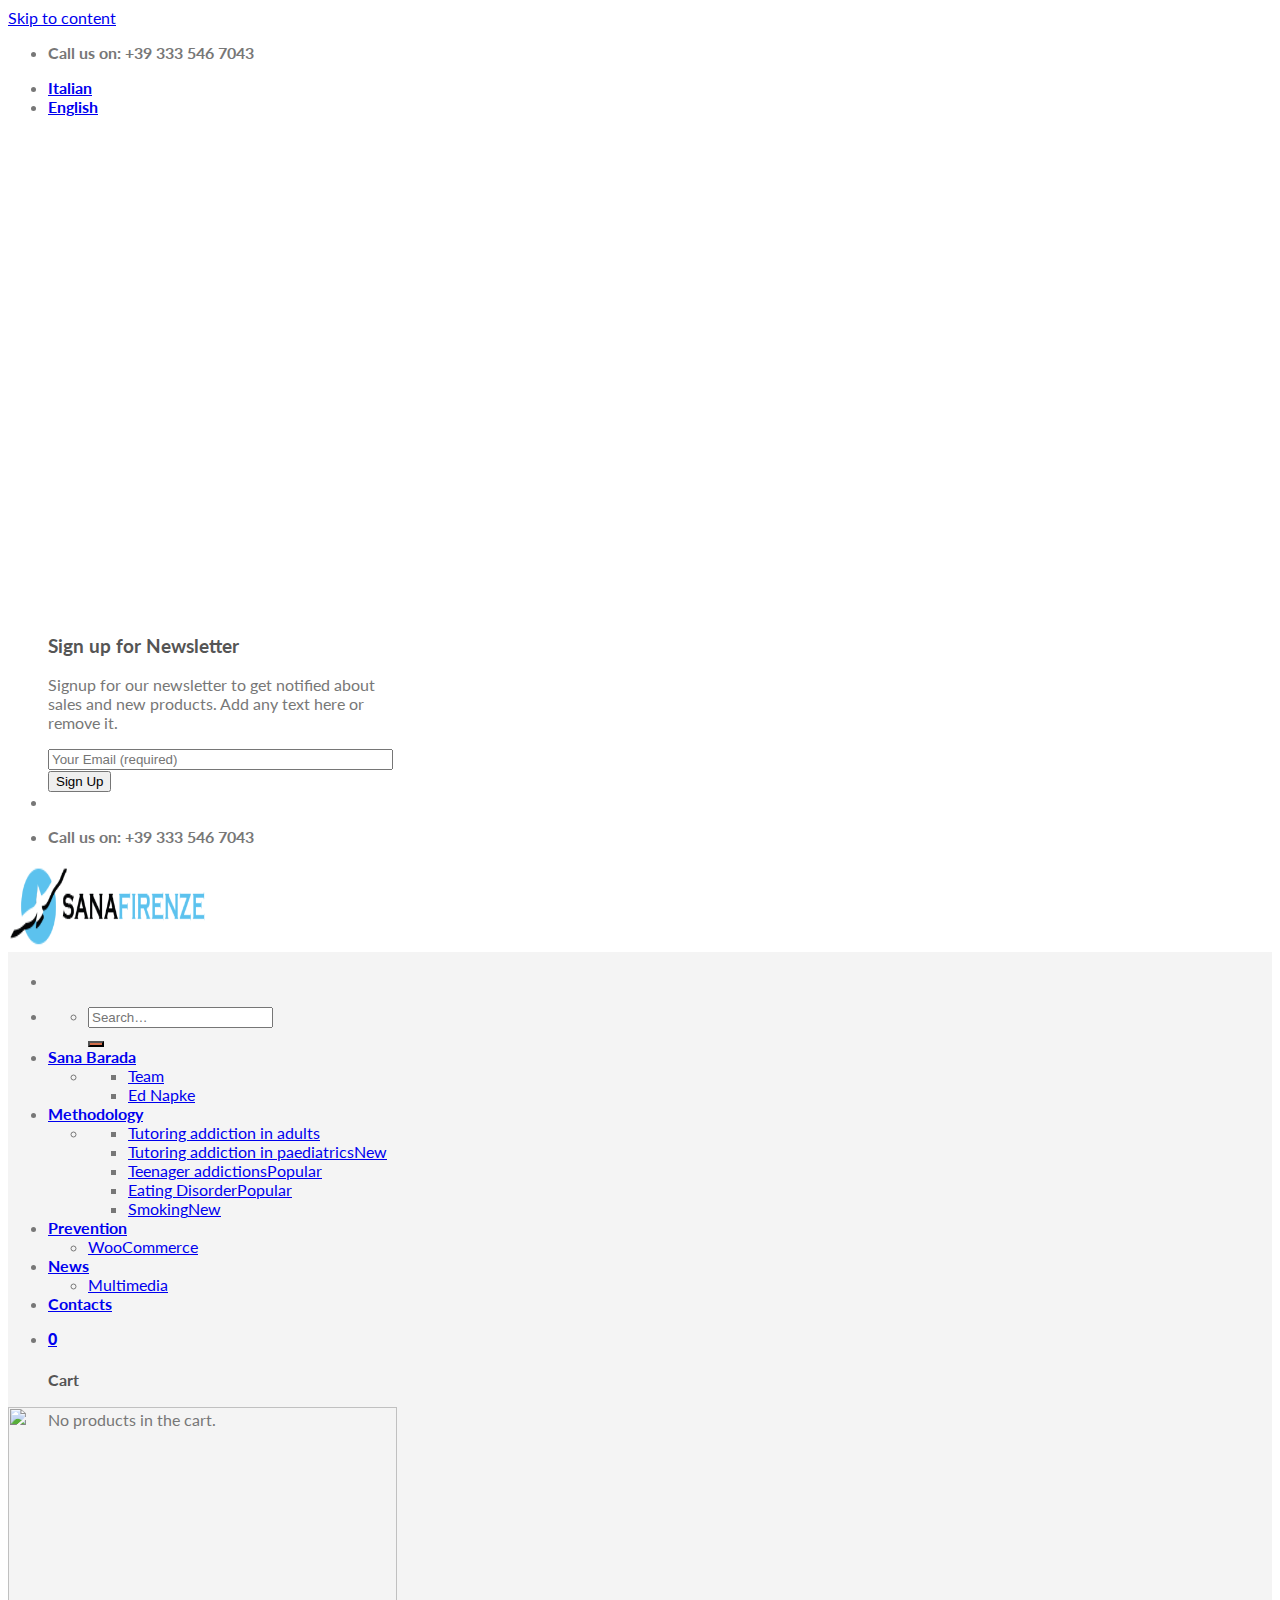
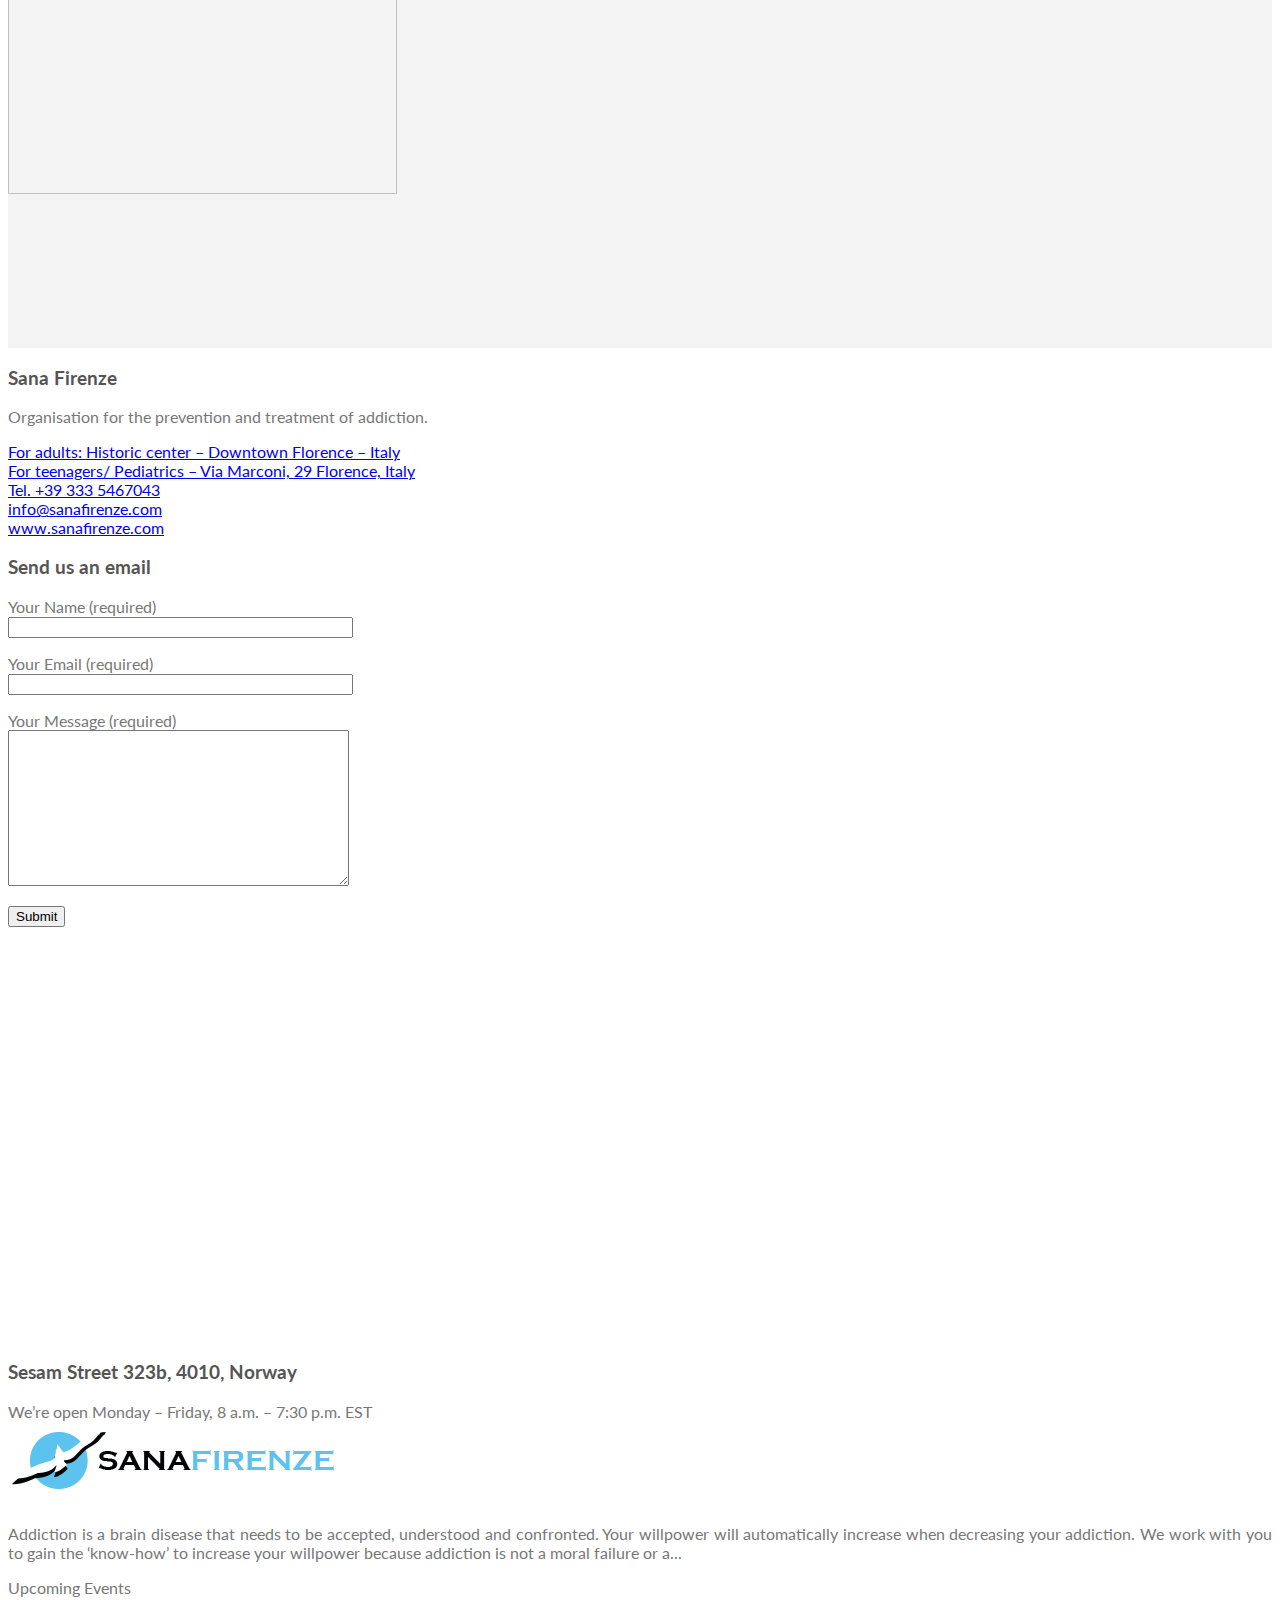
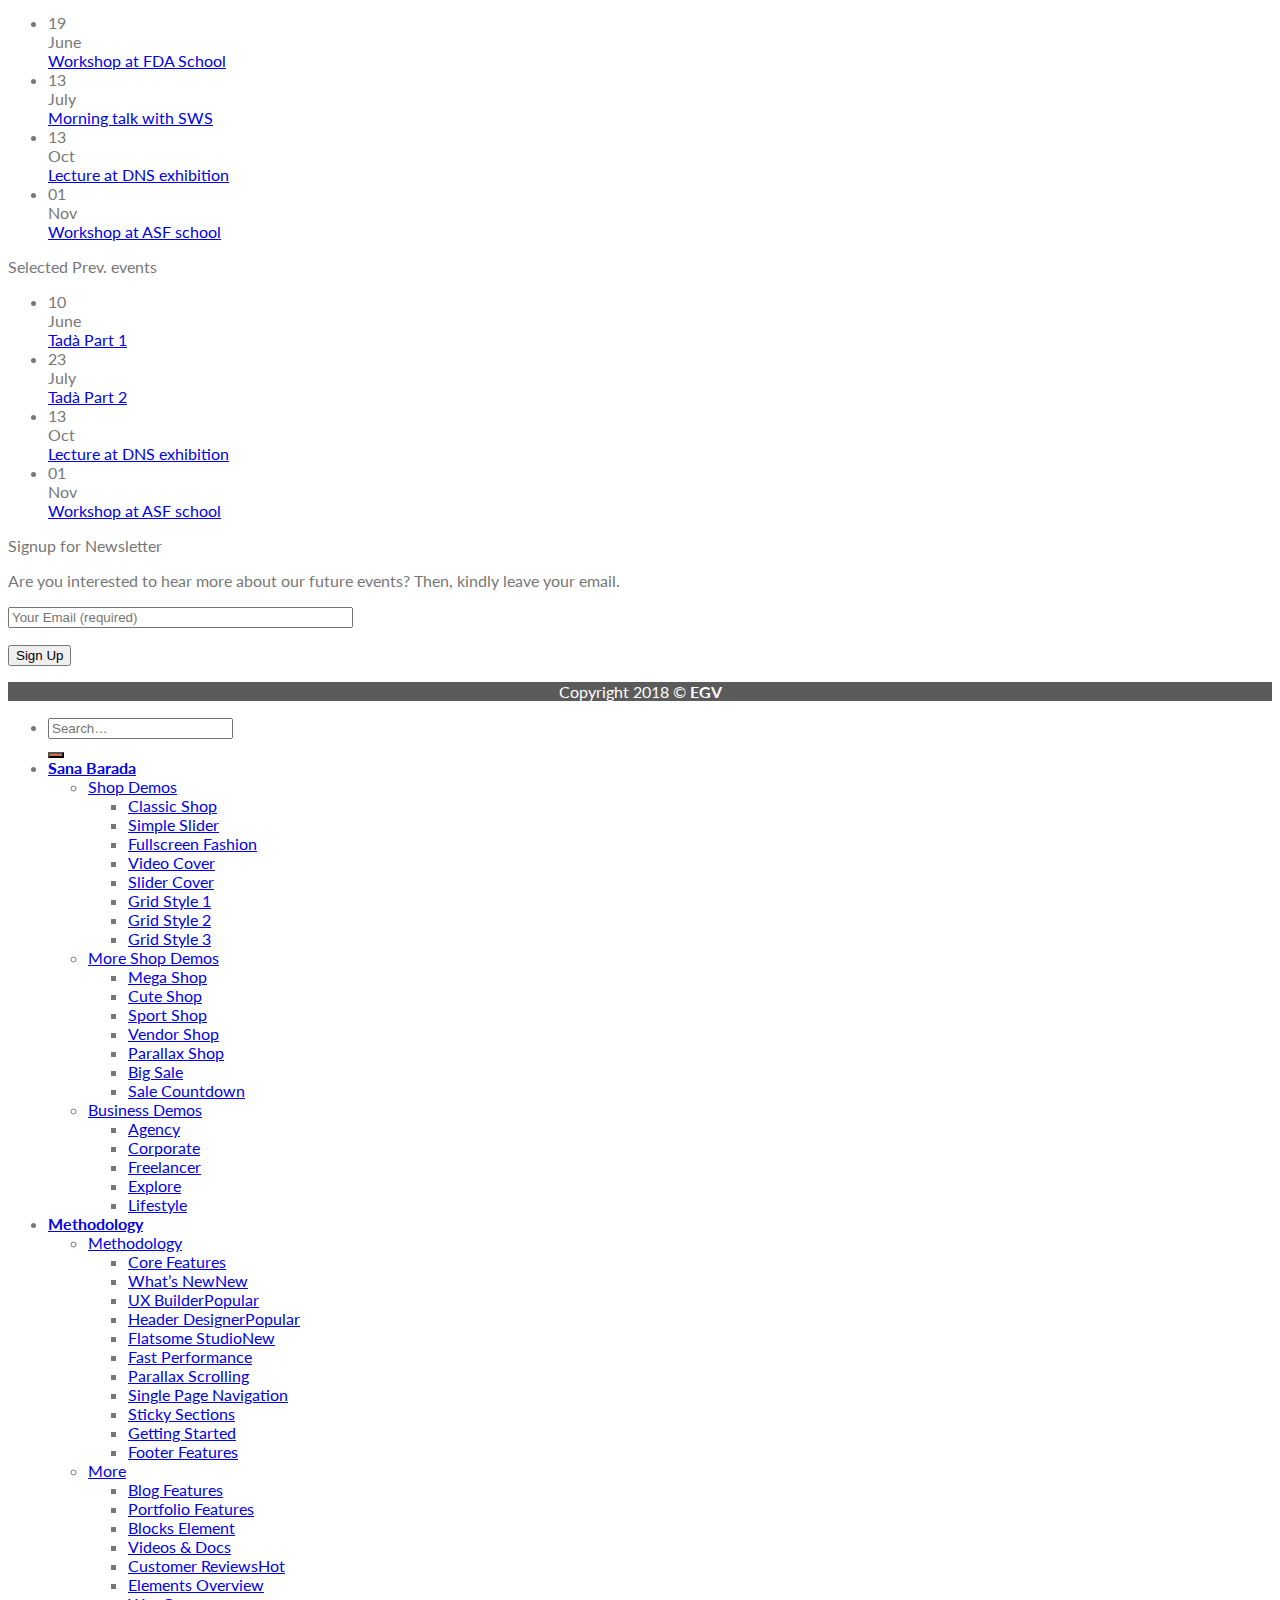
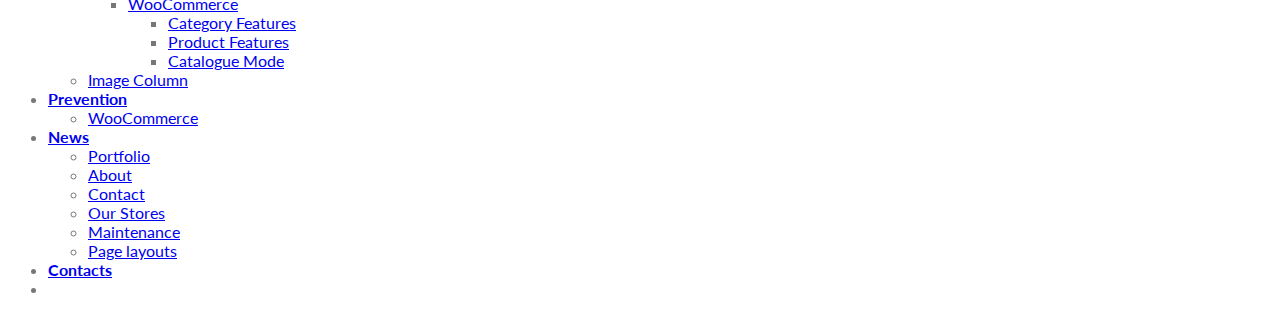
==== contact.html @ 13ac5bde "contact page is missing google map" ====
<!DOCTYPE html>
<!--[if IE 9 ]><html lang="en-US" prefix="og: http://ogp.me/ns#" class="ie9 loading-site no-js"> <![endif]-->
<!--[if IE 8 ]><html lang="en-US" prefix="og: http://ogp.me/ns#" class="ie8 loading-site no-js"> <![endif]-->
<!--[if (gte IE 9)|!(IE)]><!-->
<html lang="en-US" prefix="og: http://ogp.me/ns#" class="loading-site no-js">
<!--<![endif]-->

<head>
    <meta charset="UTF-8">
    <meta name="viewport" content="width=device-width, initial-scale=1.0, maximum-scale=1.0, user-scalable=no">
    <link rel="profile" href="http://gmpg.org/xfn/11">
    <link rel="pingback" href="https://flatsome3.uxthemes.com/xmlrpc.php">
    <script>
        document.documentElement.className = document.documentElement.className + ' yes-js js_active js'
    </script>
    <script>
        (function(html) {
            html.className = html.className.replace(/\bno-js\b/, 'js')
        })(document.documentElement);
    </script>
    <title>Contact - Flatsome</title>
    <style>
        .wishlist_table .add_to_cart,
        a.add_to_wishlist.button.alt {
            border-radius: 16px;
            -moz-border-radius: 16px;
            -webkit-border-radius: 16px
        }
    </style>
    <link rel="canonical" href="index.html">
    <meta property="og:locale" content="en_US">
    <meta property="og:type" content="article">
    <meta property="og:title" content="Contact - Flatsome">
    <meta property="og:description" content="&nbsp;">
    <meta property="og:url" content="https://flatsome3.uxthemes.com/pages/contact/">
    <meta property="og:site_name" content="Flatsome">
    <meta name="twitter:card" content="summary">
    <meta name="twitter:description" content="&nbsp;">
    <meta name="twitter:title" content="Contact - Flatsome">
    <script type='application/ld+json'>{"@context":"https:\/\/schema.org","@type":"BreadcrumbList","itemListElement":[{"@type":"ListItem","position":1,"item":{"@id":"https:\/\/flatsome3.uxthemes.com\/","name":"Home"}},{"@type":"ListItem","position":2,"item":{"@id":"https:\/\/flatsome3.uxthemes.com\/pages\/","name":"Pages"}},{"@type":"ListItem","position":3,"item":{"@id":"https:\/\/flatsome3.uxthemes.com\/pages\/contact\/","name":"Contact"}}]}</script>
    <link rel='dns-prefetch' href='//fonts.googleapis.com'>
    <link rel='dns-prefetch' href='//s.w.org'>
    <link rel="alternate" type="application/rss+xml" title="Flatsome &raquo; Feed" href="..\..\feed\index.rss">
    <link rel="alternate" type="application/rss+xml" title="Flatsome &raquo; Comments Feed" href="..\..\comments\feed\index.rss">
    <script type="text/javascript">
        window._wpemojiSettings = {
            "baseUrl": "https:\/\/s.w.org\/images\/core\/emoji\/2.3\/72x72\/",
            "ext": ".png",
            "svgUrl": "https:\/\/s.w.org\/images\/core\/emoji\/2.3\/svg\/",
            "svgExt": ".svg",
            "source": {
                "concatemoji": "https:\/\/flatsome3.uxthemes.com\/wp-includes\/js\/wp-emoji-release.min.js?ver=4.8.4"
            }
        };
        ! function(a, b, c) {
            function d(a) {
                var b, c, d, e, f = String.fromCharCode;
                if (!k || !k.fillText) return !1;
                switch (k.clearRect(0, 0, j.width, j.height), k.textBaseline = "top", k.font = "600 32px Arial", a) {
                    case "flag":
                        return k.fillText(f(55356, 56826, 55356, 56819), 0, 0), b = j.toDataURL(), k.clearRect(0, 0, j.width, j.height), k.fillText(f(55356, 56826, 8203, 55356, 56819), 0, 0), c = j.toDataURL(), b !== c && (k.clearRect(0, 0, j.width, j.height), k.fillText(f(55356, 57332, 56128, 56423, 56128, 56418, 56128, 56421, 56128, 56430, 56128, 56423, 56128, 56447), 0, 0), b = j.toDataURL(), k.clearRect(0, 0, j.width, j.height), k.fillText(f(55356, 57332, 8203, 56128, 56423, 8203, 56128, 56418, 8203, 56128, 56421, 8203, 56128, 56430, 8203, 56128, 56423, 8203, 56128, 56447), 0, 0), c = j.toDataURL(), b !== c);
                    case "emoji4":
                        return k.fillText(f(55358, 56794, 8205, 9794, 65039), 0, 0), d = j.toDataURL(), k.clearRect(0, 0, j.width, j.height), k.fillText(f(55358, 56794, 8203, 9794, 65039), 0, 0), e = j.toDataURL(), d !== e
                }
                return !1
            }

            function e(a) {
                var c = b.createElement("script");
                c.src = a, c.defer = c.type = "text/javascript", b.getElementsByTagName("head")[0].appendChild(c)
            }
            var f, g, h, i, j = b.createElement("canvas"),
                k = j.getContext && j.getContext("2d");
            for (i = Array("flag", "emoji4"), c.supports = {
                    everything: !0,
                    everythingExceptFlag: !0
                }, h = 0; h < i.length; h++) c.supports[i[h]] = d(i[h]), c.supports.everything = c.supports.everything && c.supports[i[h]], "flag" !== i[h] && (c.supports.everythingExceptFlag = c.supports.everythingExceptFlag && c.supports[i[h]]);
            c.supports.everythingExceptFlag = c.supports.everythingExceptFlag && !c.supports.flag, c.DOMReady = !1, c.readyCallback = function() {
                c.DOMReady = !0
            }, c.supports.everything || (g = function() {
                c.readyCallback()
            }, b.addEventListener ? (b.addEventListener("DOMContentLoaded", g, !1), a.addEventListener("load", g, !1)) : (a.attachEvent("onload", g), b.attachEvent("onreadystatechange", function() {
                "complete" === b.readyState && c.readyCallback()
            })), f = c.source || {}, f.concatemoji ? e(f.concatemoji) : f.wpemoji && f.twemoji && (e(f.twemoji), e(f.wpemoji)))
        }(window, document, window._wpemojiSettings);
    </script>
    <style type="text/css">
        img.wp-smiley,
        img.emoji {
            display: inline!important;
            border: none!important;
            box-shadow: none!important;
            height: 1em!important;
            width: 1em!important;
            margin: 0 .07em!important;
            vertical-align: -0.1em!important;
            background: none!important;
            padding: 0!important
        }
    </style>
    <link rel='stylesheet' id='contact-form-7-css' href='https://fzi4k1gk2dw3t0fqy18sw8qi-wpengine.netdna-ssl.com/wp-content/plugins/contact-form-7/includes/css/styles.css?ver=5.0.5' type='text/css' media='all'>
    <style id='woocommerce-inline-inline-css' type='text/css'>
        .woocommerce form .form-row .required {
            visibility: visible
        }
    </style>
    <link rel='stylesheet' id='jquery-selectBox-css' href='https://fzi4k1gk2dw3t0fqy18sw8qi-wpengine.netdna-ssl.com/wp-content/plugins/yith-woocommerce-wishlist/assets/css/jquery.selectBox.css?ver=1.2.0' type='text/css' media='all'>
    <link rel='stylesheet' id='flatsome-woocommerce-wishlist-css' href='https://fzi4k1gk2dw3t0fqy18sw8qi-wpengine.netdna-ssl.com/wp-content/themes/flatsome/inc/integrations/wc-yith-wishlist/wishlist.css?ver=3.4' type='text/css' media='all'>
    <link rel='stylesheet' id='flatsome-main-css' href='https://fzi4k1gk2dw3t0fqy18sw8qi-wpengine.netdna-ssl.com/wp-content/themes/flatsome/assets/css/flatsome.css?ver=3.7.2' type='text/css' media='all'>
    <link rel='stylesheet' id='flatsome-shop-css' href='https://fzi4k1gk2dw3t0fqy18sw8qi-wpengine.netdna-ssl.com/wp-content/themes/flatsome/assets/css/flatsome-shop.css?ver=3.7.2' type='text/css' media='all'>
    <link rel='stylesheet' id='flatsome-style-css' href='https://fzi4k1gk2dw3t0fqy18sw8qi-wpengine.netdna-ssl.com/wp-content/themes/flatsome/style.css?ver=3.7.2' type='text/css' media='all'>
    <link rel='stylesheet' id='flatsome-googlefonts-css' href='//fonts.googleapis.com/css?family=Lato%3Aregular%2C700%2C400%2C700%7CDancing+Script%3Aregular%2C400&#038;ver=4.8.4' type='text/css' media='all'>
    <script type='text/javascript' src='https://fzi4k1gk2dw3t0fqy18sw8qi-wpengine.netdna-ssl.com/wp-includes/js/jquery/jquery.js?ver=1.12.4'></script>
    <script type='text/javascript' src='https://fzi4k1gk2dw3t0fqy18sw8qi-wpengine.netdna-ssl.com/wp-includes/js/jquery/jquery-migrate.min.js?ver=1.4.1'></script>
    <link rel='https://api.w.org/' href='..\..\wp-json\index.json'>
    <link rel="EditURI" type="application/rsd+xml" title="RSD" href="..\..\xmlrpc.xml?rsd">
    <link rel="wlwmanifest" type="application/wlwmanifest+xml" href="..\..\wp-includes\wlwmanifest.xml">
    <link rel='shortlink' href='https://flatsome3.uxthemes.com/?p=532'>
    <link rel="alternate" type="application/json+oembed" href="..\..\wp-json\oembed\1.0\embed-6.json?url=https%3A%2F%2Fflatsome3.uxthemes.com%2Fpages%2Fcontact%2F">
    <link rel="alternate" type="text/xml+oembed" href="..\..\wp-json\oembed\1.0\embed-7.json?url=https%3A%2F%2Fflatsome3.uxthemes.com%2Fpages%2Fcontact%2F&#038;format=xml">
    <style>
        .bg {
            opacity: 0;
            transition: opacity 1s;
            -webkit-transition: opacity 1s
        }
        
        .bg-loaded {
            opacity: 1
        }
    </style>
    <!--[if IE]><link rel="stylesheet" type="text/css" href="https://fzi4k1gk2dw3t0fqy18sw8qi-wpengine.netdna-ssl.com/wp-content/themes/flatsome/assets/css/ie-fallback.css"><script src="//cdnjs.cloudflare.com/ajax/libs/html5shiv/3.6.1/html5shiv.js"></script><script>var head = document.getElementsByTagName('head')[0],style = document.createElement('style');style.type = 'text/css';style.styleSheet.cssText = ':before,:after{content:none !important';head.appendChild(style);setTimeout(function(){head.removeChild(style);}, 0);</script><script src="https://fzi4k1gk2dw3t0fqy18sw8qi-wpengine.netdna-ssl.com/wp-content/themes/flatsome/assets/libs/ie-flexibility.js"></script><![endif]-->
    <noscript>
        <style>
            .woocommerce-product-gallery {
                opacity: 1!important
            }
        </style>
    </noscript>
    <link rel="icon" href="https://fzi4k1gk2dw3t0fqy18sw8qi-wpengine.netdna-ssl.com/wp-content/uploads/2016/04/cropped-logo_example-280x280.png" sizes="32x32">
    <link rel="icon" href="https://fzi4k1gk2dw3t0fqy18sw8qi-wpengine.netdna-ssl.com/wp-content/uploads/2016/04/cropped-logo_example-280x280.png" sizes="192x192">
    <link rel="apple-touch-icon-precomposed" href="https://fzi4k1gk2dw3t0fqy18sw8qi-wpengine.netdna-ssl.com/wp-content/uploads/2016/04/cropped-logo_example-280x280.png">
    <meta name="msapplication-TileImage" content="https://flatsome3.uxthemes.com/wp-content/uploads/2016/04/cropped-logo_example-280x280.png">
    <style id="custom-css" type="text/css">
        :root {
            --primary-color: #446084
        }
        
        .header-main {
            height: 90px
        }
        
        #logo img {
            max-height: 90px
        }
        
        #logo {
            width: 200px
        }
        
        .header-top {
            min-height: 30px
        }
        
        .has-transparent + .page-title:first-of-type,
        .has-transparent + #main>.page-title,
        .has-transparent + #main>div>.page-title,
        .has-transparent + #main .page-header-wrapper:first-of-type .page-title {
            padding-top: 120px
        }
        
        .header.show-on-scroll,
        .stuck .header-main {
            height: 70px!important
        }
        
        .stuck #logo img {
            max-height: 70px!important
        }
        
        .header-bottom {
            background-color: #f1f1f1
        }
        
        @media (max-width:549px) {
            .header-main {
                height: 70px
            }
            #logo img {
                max-height: 70px
            }
        }
        
        [data-icon-label]:after,
        .secondary.is-underline:hover,
        .secondary.is-outline:hover,
        .icon-label,
        .button.secondary:not(.is-outline),
        .button.alt:not(.is-outline),
        .badge-inner.on-sale,
        .button.checkout,
        .single_add_to_cart_button {
            background-color: #D26E4B
        }
        
        [data-text-bg="secondary"] {
            background-color: #D26E4B
        }
        
        .secondary.is-underline,
        .secondary.is-link,
        .secondary.is-outline,
        .stars a.active,
        .star-rating:before,
        .woocommerce-page .star-rating:before,
        .star-rating span:before,
        .color-secondary {
            color: #D26E4B
        }
        
        [data-text-color="secondary"] {
            color: #D26E4B!important
        }
        
        .secondary.is-outline:hover {
            border-color: #D26E4B
        }
        
        body {
            font-size: 100%
        }
        
        @media screen and (max-width:549px) {
            body {
                font-size: 100%
            }
        }
        
        body {
            font-family: "Lato", sans-serif
        }
        
        body {
            font-weight: 400
        }
        
        body {
            color: #777
        }
        
        .nav>li>a {
            font-family: "Lato", sans-serif
        }
        
        .nav>li>a {
            font-weight: 700
        }
        
        h1,
        h2,
        h3,
        h4,
        h5,
        h6,
        .heading-font,
        .off-canvas-center .nav-sidebar.nav-vertical>li>a {
            font-family: "Lato", sans-serif
        }
        
        h1,
        h2,
        h3,
        h4,
        h5,
        h6,
        .heading-font,
        .banner h1,
        .banner h2 {
            font-weight: 700
        }
        
        h1,
        h2,
        h3,
        h4,
        h5,
        h6,
        .heading-font {
            color: #555
        }
        
        .alt-font {
            font-family: "Dancing Script", sans-serif
        }
        
        .alt-font {
            font-weight: 400!important
        }
        
        a:hover {
            color: #111
        }
        
        .tagcloud a:hover {
            border-color: #111;
            background-color: #111
        }
        
        @media screen and (min-width:550px) {
            .products .box-vertical .box-image {
                min-width: 247px!important;
                width: 247px!important
            }
        }
        
        .label-new.menu-item>a:after {
            content: "New"
        }
        
        .label-hot.menu-item>a:after {
            content: "Hot"
        }
        
        .label-sale.menu-item>a:after {
            content: "Sale"
        }
        
        .label-popular.menu-item>a:after {
            content: "Popular"
        }
    </style>
</head>

<body class="home page-template page-template-page-transparent-header-light page-template-page-transparent-header-light-php page page-id-2862 page-parent woocommerce-no-js lightbox lazy-icons nav-dropdown-has-arrow"><a class="skip-link screen-reader-text" href="#main">Skip to content</a>
    <div id="wrapper">
        <header id="header" class="header transparent has-transparent has-sticky sticky-jump">
            <div class="header-wrapper">
                <div id="top-bar" class="header-top hide-for-sticky nav-dark">
                    <div class="flex-row container">
                        <div class="flex-col hide-for-medium flex-left">
                            <ul class="nav nav-left medium-nav-center nav-small  nav-divided">
                                <li class="html custom html_topbar_left"><strong class="uppercase">Call us on: +39 333 546 7043</strong></li>
                            </ul>
                        </div>
                        <div class="flex-col hide-for-medium flex-center">
                            <ul class="nav nav-center nav-small  nav-divided"></ul>
                        </div>
                        <div class="flex-col hide-for-medium flex-right">
                            <ul class="nav top-bar-nav nav-right nav-small  nav-divided">
                                <li id="menu-item-3118" class="menu-item menu-item-type-post_type menu-item-object-page  menu-item-3118"><a href="pages\faq\index.html" class="nav-top-link">Italian</a></li>
                                <li class="header-newsletter-item has-icon">
                                    <a href="#header-newsletter-signup" class="tooltip is-small"><span class="header-newsletter-title hide-for-medium"> English </span> </a>
                                    <div id="header-newsletter-signup" class="lightbox-by-id lightbox-content mfp-hide lightbox-white " style="max-width:700px ;padding:0px">
                                        <div class="banner has-hover" id="banner-1530200100">
                                            <div class="banner-inner fill">
                                                <div class="banner-bg fill">
                                                    <div class="bg fill bg-fill "></div>
                                                    <div class="overlay"></div>
                                                    <div class="is-border is-dashed" style="border-color:rgba(255,255,255,.3);border-width:2px 2px 2px 2px;margin:10px;"></div>
                                                </div>
                                                <div class="banner-layers container">
                                                    <div class="fill banner-link"></div>
                                                    <div id="text-box-488783341" class="text-box banner-layer x10 md-x10 lg-x10 y50 md-y50 lg-y50 res-text">
                                                        <div data-animate="fadeInUp">
                                                            <div class="text dark">
                                                                <div class="text-inner text-left">
                                                                    <h3 class="uppercase">Sign up for Newsletter</h3>
                                                                    <p class="lead">Signup for our newsletter to get notified about sales and new products. Add any text here or remove it.</p>
                                                                    <div role="form" class="wpcf7" id="wpcf7-f7042-o1" lang="en-US" dir="ltr">
                                                                        <div class="screen-reader-response"></div>
                                                                        <form action="/#wpcf7-f7042-o1" method="post" class="wpcf7-form mailchimp-ext-0.4.50" novalidate="novalidate">
                                                                            <div style="display: none;">
                                                                                <input type="hidden" name="_wpcf7" value="7042">
                                                                                <input type="hidden" name="_wpcf7_version" value="5.0.5">
                                                                                <input type="hidden" name="_wpcf7_locale" value="en_US">
                                                                                <input type="hidden" name="_wpcf7_unit_tag" value="wpcf7-f7042-o1">
                                                                                <input type="hidden" name="_wpcf7_container_post" value="0">
                                                                            </div>
                                                                            <div class="flex-row form-flat medium-flex-wrap">
                                                                                <div class="flex-col flex-grow"> <span class="wpcf7-form-control-wrap your-email"><input type="email" name="your-email" value="" size="40" class="wpcf7-form-control wpcf7-text wpcf7-email wpcf7-validates-as-required wpcf7-validates-as-email" aria-required="true" aria-invalid="false" placeholder="Your Email (required)"></span></div>
                                                                                <div class="flex-col ml-half">
                                                                                    <input type="submit" value="Sign Up" class="wpcf7-form-control wpcf7-submit button">
                                                                                </div>
                                                                            </div>
                                                                            <div class="wpcf7-response-output wpcf7-display-none"></div>
                                                                            <p style="display: none !important"><span class="wpcf7-form-control-wrap referer-page"><input type="hidden" name="referer-page" value="https://preview.themeforest.net/" class="wpcf7-form-control wpcf7-text referer-page" aria-invalid="false"></span></p>
                                                                        </form>
                                                                    </div>
                                                                </div>
                                                            </div>
                                                        </div>
                                                        <style scope="scope">
                                                            #text-box-488783341 {
                                                                width: 60%
                                                            }
                                                            
                                                            #text-box-488783341 .text {
                                                                font-size: 100%
                                                            }
                                                            
                                                            @media (min-width:550px) {
                                                                #text-box-488783341 {
                                                                    width: 50%
                                                                }
                                                            }
                                                        </style>
                                                    </div>
                                                </div>
                                            </div>
                                            <style scope="scope">
                                                #banner-1530200100 {
                                                    padding-top: 500px
                                                }
                                                
                                                #banner-1530200100 .bg.bg-loaded {
                                                    background-image: url(https://fzi4k1gk2dw3t0fqy18sw8qi-wpengine.netdna-ssl.com/wp-content/uploads/2016/08/Letters-C.jpg)
                                                }
                                                
                                                #banner-1530200100 .overlay {
                                                    background-color: rgba(0, 0, 0, .4)
                                                }
                                            </style>
                                        </div>
                                    </div>
                                </li>
                        
                                <li class="html header-social-icons ml-0">
                                    <div class="social-icons follow-icons "><a href="http://url" target="_blank" data-label="Facebook" rel="noopener noreferrer nofollow" class="icon plain facebook tooltip" title="Follow on Facebook"><i class="icon-facebook"></i></a><a href="http://url" target="_blank" rel="noopener noreferrer nofollow" data-label="Instagram" class="icon plain  instagram tooltip" title="Follow on Instagram"><i class="icon-instagram"></i></a></div>
                                </li>
                            </ul>
                        </div>
                        <div class="flex-col show-for-medium flex-grow">
                            <ul class="nav nav-small mobile-nav  nav-divided">
                                <li class="html custom html_topbar_left"><strong class="uppercase">Call us on: +39 333 546 7043</strong></li>
                            </ul>
                        </div>
                    </div>
                </div>
                <div id="masthead" class="header-main nav-dark toggle-nav-dark">
                    <div class="header-inner flex-row container logo-left medium-logo-center" role="navigation">
                        <div id="logo" class="flex-col logo">
                            <a href="index.html" title="Flatsome - Best selling WooCommerce theme" rel="home"> <img width="200" height="90" src="images/sana_logo.png" class="header-logo-dark" alt="SanaFirenze"></a>
                        </div>
                        <div class="flex-col show-for-medium flex-left">
                            <ul class="mobile-nav nav nav-left ">
                                <li class="nav-icon has-icon">
                                    <a href="#" data-open="#main-menu" data-pos="left" data-bg="main-menu-overlay" data-color="" class="is-small" aria-controls="main-menu" aria-expanded="false"> <i class="icon-menu"></i> </a>
                                </li>
                            </ul>
                        </div>
                        <div class="flex-col hide-for-medium flex-left
flex-grow">
                            <ul class="header-nav header-nav-main nav nav-left  nav-uppercase">
                                <li class="header-search header-search-dropdown has-icon has-dropdown menu-item-has-children"> <a href="#" class="is-small"><i class="icon-search"></i></a>
                                    <ul class="nav-dropdown nav-dropdown-default">
                                        <li class="header-search-form search-form html relative has-icon">
                                            <div class="header-search-form-wrapper">
                                                <div class="searchform-wrapper ux-search-box relative form- is-normal">
                                                    <form role="search" method="get" class="searchform" action="https://flatsome3.uxthemes.com/">
                                                        <div class="flex-row relative">
                                                            <div class="flex-col flex-grow">
                                                                <input type="search" class="search-field mb-0" name="s" value="" placeholder="Search&hellip;">
                                                                <input type="hidden" name="post_type" value="product">
                                                            </div>
                                                            <div class="flex-col">
                                                                <button type="submit" class="ux-search-submit submit-button secondary button icon mb-0"> <i class="icon-search"></i> </button>
                                                            </div>
                                                        </div>
                                                        <div class="live-search-results text-left z-top"></div>
                                                    </form>
                                                </div>
                                            </div>
                                        </li>
                                    </ul>
                                </li>
                                <li id="menu-item-3219" class="menu-item menu-item-type-post_type menu-item-object-page menu-item-has-children  menu-item-3219 has-dropdown"><a href="content.html" class="nav-top-link">Sana Barada<i class="icon-angle-down"></i></a>
                                    <ul class='nav-dropdown nav-dropdown-default'>
                                        <li id="menu-item-3215" class="menu-item menu-item-type-post_type menu-item-object-page menu-item-has-children  menu-item-3215 nav-dropdown-col">
                                            <ul class='nav-column nav-dropdown-default'>
                                                <li id="menu-item-3218" class="menu-item menu-item-type-post_type menu-item-object-page  menu-item-3218"><a href="team-page-layout.html">Team</a></li>
                                                <li id="menu-item-3202" class="menu-item menu-item-type-post_type menu-item-object-page  menu-item-3202"><a href="content.html">Ed Napke</a></li>
                                                <!-- <li id="menu-item-3200" class="menu-item menu-item-type-post_type menu-item-object-page  menu-item-3200"><a href="demos\shop-demos\fullscreen-fashion\index.html">Fullscreen Fashion</a></li>
                                                <li id="menu-item-8548" class="menu-item menu-item-type-post_type menu-item-object-page  menu-item-8548"><a href="demos\shop-demos\video-cover\index.html">Video Cover</a></li>
                                                <li id="menu-item-8552" class="menu-item menu-item-type-post_type menu-item-object-page  menu-item-8552"><a href="demos\shop-demos\slider-cover\index.html">Slider Cover</a></li>
                                                <li id="menu-item-3201" class="menu-item menu-item-type-post_type menu-item-object-page  menu-item-3201"><a href="demos\shop-demos\grid-style-1\index.html">Grid Style 1</a></li>
                                                <li id="menu-item-3197" class="menu-item menu-item-type-post_type menu-item-object-page  menu-item-3197"><a href="demos\shop-demos\grid-style-2\index.html">Grid Style 2</a></li>
                                                <li id="menu-item-8406" class="menu-item menu-item-type-post_type menu-item-object-page  menu-item-8406"><a href="demos\shop-demos\grid-style-3\index.html">Grid Style 3</a></li> -->
                                            </ul>
                                        </li>
                                        <!-- <li id="menu-item-3263" class="menu-item menu-item-type-post_type menu-item-object-page menu-item-has-children  menu-item-3263 nav-dropdown-col"><a href="demos\shop-demos\index.html">More Shop Demos</a>
                                            <ul class='nav-column nav-dropdown-default'>
                                                <li id="menu-item-3259" class="menu-item menu-item-type-post_type menu-item-object-page  menu-item-3259"><a href="demos\shop-demos\mega-shop\index.html">Mega Shop</a></li>
                                                <li id="menu-item-4010" class="menu-item menu-item-type-post_type menu-item-object-page  menu-item-4010"><a href="demos\shop-demos\cute-shop\index.html">Cute Shop</a></li>
                                                <li id="menu-item-4027" class="menu-item menu-item-type-post_type menu-item-object-page  menu-item-4027"><a href="demos\shop-demos\sport-shop\index.html">Sport Shop</a></li>
                                                <li id="menu-item-7318" class="menu-item menu-item-type-post_type menu-item-object-page  menu-item-7318"><a href="demos\shop-demos\vendor-shop\index.html">Vendor Shop</a></li>
                                                <li id="menu-item-3290" class="menu-item menu-item-type-post_type menu-item-object-page  menu-item-3290"><a href="demos\shop-demos\parallax-shop\index.html">Parallax Shop</a></li>
                                                <li id="menu-item-8113" class="menu-item menu-item-type-post_type menu-item-object-page  menu-item-8113"><a href="demos\shop-demos\big-sale\index.html">Big Sale</a></li>
                                                <li id="menu-item-7226" class="menu-item menu-item-type-post_type menu-item-object-page  menu-item-7226"><a href="demos\shop-demos\sale-countdown\index.html">Sale Countdown</a></li>
                                            </ul>
                                        </li>
                                        <li id="menu-item-3216" class="menu-item menu-item-type-post_type menu-item-object-page menu-item-has-children  menu-item-3216 nav-dropdown-col"><a href="demos\business-demos\index.html">Business Demos</a>
                                            <ul class='nav-column nav-dropdown-default'>
                                                <li id="menu-item-3224" class="menu-item menu-item-type-post_type menu-item-object-page  menu-item-3224"><a href="demos\business-demos\agency\index.html">Agency</a></li>
                                                <li id="menu-item-4046" class="menu-item menu-item-type-post_type menu-item-object-page  menu-item-4046"><a href="demos\business-demos\simple-corporate\index.html">Corporate</a></li>
                                                <li id="menu-item-8196" class="menu-item menu-item-type-post_type menu-item-object-page  menu-item-8196"><a href="demos\business-demos\freelancer\index.html">Freelancer</a></li>
                                                <li id="menu-item-7040" class="menu-item menu-item-type-post_type menu-item-object-page  menu-item-7040"><a href="demos\business-demos\explore\index.html">Explore</a></li>
                                                <li id="menu-item-3222" class="menu-item menu-item-type-post_type menu-item-object-page  menu-item-3222"><a href="demos\business-demos\lifestyle\index.html">Lifestyle</a></li>
                                            </ul>
                                        </li> -->
                                    </ul>
                                </li>
                                <li id="menu-item-3234" class="menu-item menu-item-type-post_type menu-item-object-page menu-item-home current-menu-item page_item page-item-2862 current_page_item current-menu-ancestor current-menu-parent current_page_parent current_page_ancestor menu-item-has-children active  menu-item-3234 has-dropdown"><a href="submenu.html" class="nav-top-link">Methodology<i class="icon-angle-down"></i></a>
                                    <ul class='nav-dropdown nav-dropdown-default'>
                                        <li id="menu-item-3211" class="menu-item menu-item-type-post_type menu-item-object-page menu-item-home current-menu-item page_item page-item-2862 current_page_item menu-item-has-children active  menu-item-3211 nav-dropdown-col">
                                            <ul class='nav-column nav-dropdown-default'>
                                                <li id="menu-item-7185" class="menu-item menu-item-type-post_type menu-item-object-page  menu-item-7185"><a href="methodology.html">Tutoring addiction in adults</a></li>
                                                <li id="menu-item-10984" class="label-new menu-item menu-item-type-post_type menu-item-object-page  menu-item-10984"><a href="methodology.html">Tutoring addiction in paediatrics</a></li>
                                                <li id="menu-item-3214" class="label-popular menu-item menu-item-type-post_type menu-item-object-page  menu-item-3214"><a href="methodology.html">Teenager addictions</a></li>
                                                <li id="menu-item-3231" class="label-popular menu-item menu-item-type-post_type menu-item-object-page  menu-item-3231"><a href="methodology.html">Eating Disorder</a></li>
                                                <li id="menu-item-10973" class="label-new menu-item menu-item-type-post_type menu-item-object-page  menu-item-10973"><a href="methodology.html">Smoking</a></li>
                                                <!-- <li id="menu-item-7371" class="menu-item menu-item-type-post_type menu-item-object-page  menu-item-7371"><a href="features\fast-performance\index.html">Fast Performance</a></li>
                                                <li id="menu-item-8662" class="menu-item menu-item-type-post_type menu-item-object-page  menu-item-8662"><a href="features\parallax-scrolling\index.html">Parallax Scrolling</a></li>
                                                <li id="menu-item-9956" class="menu-item menu-item-type-post_type menu-item-object-page  menu-item-9956"><a href="features\single-page-navigation\index.html">Single Page Navigation</a></li>
                                                <li id="menu-item-9332" class="menu-item menu-item-type-post_type menu-item-object-page  menu-item-9332"><a href="features\sticky-sections\index.html">Sticky Sections</a></li>
                                                <li id="menu-item-9765" class="menu-item menu-item-type-post_type menu-item-object-page  menu-item-9765"><a href="features\getting-started\index.html">Getting Started</a></li>
                                                <li id="menu-item-9774" class="menu-item menu-item-type-post_type menu-item-object-page  menu-item-9774"><a href="features\footer-features\index.html">Footer Features</a></li> -->
                                            </ul>
                                        </li>
                                        <!-- <li id="menu-item-8582" class="menu-item menu-item-type-post_type menu-item-object-page menu-item-home current-menu-item page_item page-item-2862 current_page_item menu-item-has-children active  menu-item-8582 nav-dropdown-col"><a href="index.html">More</a>
                                            <ul class='nav-column nav-dropdown-default'>
                                                <li id="menu-item-7183" class="menu-item menu-item-type-post_type menu-item-object-page  menu-item-7183"><a href="features\blog-features\index.html">Blog Features</a></li>
                                                <li id="menu-item-3229" class="menu-item menu-item-type-post_type menu-item-object-page  menu-item-3229"><a href="features\portfolio-features\index.html">Portfolio Features</a></li>
                                                <li id="menu-item-3946" class="menu-item menu-item-type-post_type menu-item-object-page  menu-item-3946"><a href="features\blocks-element\index.html">Blocks Element</a></li>
                                                <li id="menu-item-7188" class="menu-item menu-item-type-post_type menu-item-object-page  menu-item-7188"><a href="features\documentation\index.html">Videos &#038; Docs</a></li>
                                                <li id="menu-item-9763" class="label-hot menu-item menu-item-type-post_type menu-item-object-page  menu-item-9763"><a href="features\customer-reviews\index.html">Customer Reviews</a></li>
                                                <li id="menu-item-9764" class="menu-item menu-item-type-post_type menu-item-object-page  menu-item-9764"><a href="features\elements-overview\index.html">Elements Overview</a></li>
                                                <li id="menu-item-3230" class="menu-item menu-item-type-post_type menu-item-object-page menu-item-has-children  menu-item-3230"><a href="features\woocommerce\index.html">WooCommerce</a>
                                                    <ul class='nav-column nav-dropdown-default'>
                                                        <li id="menu-item-9767" class="menu-item menu-item-type-custom menu-item-object-custom  menu-item-9767"><a href="features\woocommerce\index.html#shop-features">Category Features</a></li>
                                                        <li id="menu-item-9768" class="menu-item menu-item-type-custom menu-item-object-custom  menu-item-9768"><a href="features\woocommerce\index.html#product-features">Product Features</a></li>
                                                        <li id="menu-item-9769" class="menu-item menu-item-type-custom menu-item-object-custom  menu-item-9769"><a href="features\woocommerce\index.html#catalogue-mode">Catalogue Mode</a></li>
                                                    </ul>
                                                </li>
                                            </ul>
                                        </li> -->
                                        <!-- <li id="menu-item-7338" class="image-column menu-item menu-item-type-custom menu-item-object-custom  menu-item-7338">
                                            <a href="#" class="dropdown-image-column"><img width="180" height="480" src="https://fzi4k1gk2dw3t0fqy18sw8qi-wpengine.netdna-ssl.com/wp-content/uploads/2017/11/custom-image-1.jpg" title="Image Column" alt="Image Column"></a>
                                        </li> -->
                                    </ul>
                                </li>
                                <li id="menu-item-3320" class="menu-item menu-item-type-post_type menu-item-object-page menu-item-has-children  menu-item-3320 has-dropdown"><a href="submenu.html" class="nav-top-link">Prevention<i class="icon-angle-down"></i></a>
                                    <ul class='nav-dropdown nav-dropdown-default'>
                                        <li id="menu-item-9823" class="menu-item menu-item-type-post_type menu-item-object-page  menu-item-9823"><a href="features\woocommerce\index.html">WooCommerce</a></li>
                                    </ul>
                                </li>
                                <li id="menu-item-3204" class="menu-flyout menu-item menu-item-type-post_type menu-item-object-page menu-item-has-children  menu-item-3204 has-dropdown"><a href="listing.html" class="nav-top-link">News<i class="icon-angle-down"></i></a>
                                    <ul class='nav-dropdown nav-dropdown-default'>
                                        <li id="menu-item-3209" class="menu-item menu-item-type-post_type menu-item-object-page  menu-item-3209"><a href="pages\portfolio\index.html">Multimedia</a></li>
                                        <!--<li id="menu-item-3205" class="menu-item menu-item-type-post_type menu-item-object-page  menu-item-3205"><a href="pages\about\index.html">About</a></li>
                                        <li id="menu-item-3206" class="menu-item menu-item-type-post_type menu-item-object-page  menu-item-3206"><a href="pages\contact\index.html">Contact</a></li>
                                        <li id="menu-item-8416" class="menu-item menu-item-type-post_type menu-item-object-page  menu-item-8416"><a href="pages\our-stores\index.html">Our Stores</a></li>
                                        <li id="menu-item-8547" class="menu-item menu-item-type-post_type menu-item-object-page  menu-item-8547"><a href="pages\maintenance\index.html">Maintenance</a></li>
                                        <li id="menu-item-10976" class="menu-item menu-item-type-post_type menu-item-object-page  menu-item-10976"><a href="pages\layouts\index.html">Page layouts</a></li>-->
                                    </ul>
                                </li>
                                <li id="menu-item-3203" class="menu-item menu-item-type-post_type menu-item-object-page  menu-item-3203"><a href="contact.html" class="nav-top-link">Contacts</a></li>
                                
                            </ul>
                        </div>
                        <!-- <div class="flex-col hide-for-medium flex-right">
                            <ul class="header-nav header-nav-main nav nav-right  nav-uppercase">
                                <li class="account-item has-icon
">
                                </li>
                                <li class="header-divider"></li>
                                <li class="cart-item has-icon has-dropdown"><a href="cart\index.html" title="Cart" class="header-cart-link is-small"><span class="header-cart-title"> Cart   / <span class="cart-price"><span class="woocommerce-Price-amount amount"><span class="woocommerce-Price-currencySymbol">&#36;</span>0,00</span></span> </span><span class="cart-icon image-icon"> <strong>0</strong> </span> </a>
                                    <ul class="nav-dropdown nav-dropdown-default">
                                        <li class="html widget_shopping_cart">
                                            <div class="widget_shopping_cart_content">
                                                <p class="woocommerce-mini-cart__empty-message">No products in the cart.</p>
                                            </div>
                                        </li>
                                    </ul>
                                </li>
                            </ul>
                        </div> -->
                        <div class="flex-col show-for-medium flex-right">
                            <ul class="mobile-nav nav nav-right ">
                                <li class="cart-item has-icon">
                                    <a href="cart\index.html" class="header-cart-link off-canvas-toggle nav-top-link is-small" data-open="#cart-popup" data-class="off-canvas-cart" title="Cart" data-pos="right"> <span class="cart-icon image-icon"> <strong>0</strong> </span> </a>
                                    <div id="cart-popup" class="mfp-hide widget_shopping_cart">
                                        <div class="cart-popup-inner inner-padding">
                                            <div class="cart-popup-title text-center">
                                                <h4 class="uppercase">Cart</h4>
                                                <div class="is-divider"></div>
                                            </div>
                                            <div class="widget_shopping_cart_content">
                                                <p class="woocommerce-mini-cart__empty-message">No products in the cart.</p>
                                            </div>
                                            <div class="cart-sidebar-content relative"></div>
                                        </div>
                                    </div>
                                </li>
                            </ul>
                        </div>
                    </div>
                    <div class="container">
                        <div class="top-divider full-width"></div>
                    </div>
                </div>
                <div class="header-bg-container fill">
                    <div class="header-bg-image fill"></div>
                    <div class="header-bg-color fill"></div>
                </div>
            </div>
        </header>
        <main id="main" class="">
            <div id="content" role="main">
                <section class="section dark" id="section_527070933">
                    <div class="bg section-bg fill bg-fill  ">
                        <div class="section-bg-overlay absolute fill" style="height: 25%"></div>
                        <div class="loading-spin centered"></div>
                        <!-- <button class="scroll-for-more z-5 icon absolute bottom h-center"><i class="icon-angle-down" style="font-size:42px;"></i></button> -->
                    </div>
                    <div class="section-content relative">
                        <div class="row align-center" id="row-1261017033">
                            <div class="col medium-7 small-12 large-7" data-animate="bounceIn">
                                <div class="col-inner text-center text-shadow-1" data-parallax-fade="true" data-parallax="2">
                                    <div class="img has-hover x md-x lg-x y md-y lg-y" id="image_349261481">
                                        <div data-animate="bounceIn">
                                            <div class="img-inner image-cover dark" style="padding-top:100%;"> <img width="389" height="387" src="https://fzi4k1gk2dw3t0fqy18sw8qi-wpengine.netdna-ssl.com/wp-content/uploads/2016/07/logo.png" class="attachment-large size-large" alt="" srcset="https://fzi4k1gk2dw3t0fqy18sw8qi-wpengine.netdna-ssl.com/wp-content/uploads/2016/07/logo.png,https://fzi4k1gk2dw3t0fqy18sw8qi-wpengine.netdna-ssl.com/wp-content/uploads/2016/07/logo-100x100.png,https://fzi4k1gk2dw3t0fqy18sw8qi-wpengine.netdna-ssl.com/wp-content/uploads/2016/07/logo-280x280.png" sizes="(max-width: 389px) 100vw, 389px"></div>
                                        </div>
                                        <style scope="scope">
                                            #image_349261481 {
                                                width: 24%
                                            }
                                        </style>
                                    </div>
                                    <!-- <h6>Flatsome theme for WordPress</h6>
                                    <h1><span style="font-size: 140%;">The Best selling WooCommerce &amp; Business theme</span></h1>
                                    <p class="lead">A high-performant Multi-Purpose <strong>WooCommerce</strong> theme suitable for any kind of WordPress project.</p> -->
                                </div>
                            </div>
                            <style scope="scope"></style>
                        </div>
                    </div>
                    <style scope="scope">
                        #section_527070933 {
                            padding-top: 151px;
                            padding-bottom: 151px;
                            background-color: rgb(244, 244, 244)
                        }
                        
                        #section_527070933 .section-bg-overlay {
                            background-color: rgba(0, 0, 0, .33)
                        }
                        
                        #section_527070933 .section-bg.bg-loaded {
                            background-image: url('images/testimonial_main_pix.jpg');
                            background-size: cover;
                        }
                        
                        #section_527070933 .section-bg {
                            background-position: 84% 82%
                        }
                    </style>
                </section>
                
                <div class="row" id="row-2052320946">
                    <div class="col medium-6 large-6">
                        <div class="col-inner">
                            <div class="container section-title-container">
                                <h3 class="section-title section-title-normal"><b></b><span class="section-title-main">Sana Firenze</span><b></b></h3></div>
                            <p class="lead">Organisation for the prevention and treatment of addiction.</p>
                            <div class="accordion" rel="">
                                <div class="accordion-item">
                                    <a href="#" class="accordion-title plain" style="border-top: 0">
                                        <!-- <button class="toggle"><i class="icon-angle-down"></i></button> --><span>For adults: Historic center – Downtown Florence – Italy</span>
                                    </a>
                                    <!-- <div class="accordion-inner">
                                        <p>Lorem ipsum dolor sit amet, consectetur adipiscing elit. Aenean id convallis tellus. Nulla aliquam in mi et convallis. Pellentesque rutrum feugiat ante ut imperdiet. Vivamus et dolor nec nisl consectetur vulputate id non ante.</p>
                                    </div> -->
                                </div>
                                <div class="accordion-item">
                                    <a href="#" class="accordion-title plain" style="border-top: 0">
                                        <!-- <button class="toggle"><i class="icon-angle-down"></i></button> --><span>For teenagers/ Pediatrics – Via Marconi, 29  Florence, Italy</span>
                                    </a>
                                    <!-- <div class="accordion-inner">
                                        <p>Lorem ipsum dolor sit amet, consectetur adipiscing elit. Aenean id convallis tellus. Nulla aliquam in mi et convallis. Pellentesque rutrum feugiat ante ut imperdiet. Vivamus et dolor nec nisl consectetur vulputate id non ante.</p>
                                    </div> -->
                                </div>
                                <div class="accordion-item">
                                    <a href="#" class="accordion-title plain" style="border-top: 0">
                                        <!-- <button class="toggle"><i class="icon-angle-down"></i></button> --><span>Tel. +39 333 5467043</span>
                                    </a>
                                    <!-- <div class="accordion-inner">
                                        <p>Lorem ipsum dolor sit amet, consectetur adipiscing elit. Aenean id convallis tellus. Nulla aliquam in mi et convallis. Pellentesque rutrum feugiat ante ut imperdiet. Vivamus et dolor nec nisl consectetur vulputate id non ante.</p>
                                    </div> -->
                                </div>
                                <div class="accordion-item">
                                    <a href="#" class="accordion-title plain" style="border-top: 0">
                                        <!-- <button class="toggle"><i class="icon-angle-down"></i></button> --><span>info@sanafirenze.com</span>
                                    </a>
                                    <!-- <div class="accordion-inner">
                                        <p>Lorem ipsum dolor sit amet, consectetur adipiscing elit. Aenean id convallis tellus. Nulla aliquam in mi et convallis. Pellentesque rutrum feugiat ante ut imperdiet. Vivamus et dolor nec nisl consectetur vulputate id non ante.</p>
                                    </div> -->
                                </div>
                                <div class="accordion-item">
                                    <a href="#" class="accordion-title plain" style="border-top: 0">
                                        <!-- <button class="toggle"><i class="icon-angle-down"></i></button> --><span>www.sanafirenze.com</span></a>
                                    <!-- <div class="accordion-inner">
                                        <p>Lorem ipsum dolor sit amet, consectetur adipiscing elit. Aenean id convallis tellus. Nulla aliquam in mi et convallis. Pellentesque rutrum feugiat ante ut imperdiet. Vivamus et dolor nec nisl consectetur vulputate id non ante.</p>
                                    </div> -->
                                </div>
                            </div>
                        </div>
                    </div>
                    <div class="col medium-6 large-6">
                        <div class="col-inner">
                            <div class="container section-title-container">
                                <h3 class="section-title section-title-normal"><b></b><span class="section-title-main">Send us an email</span><b></b></h3></div>
                            <div role="form" class="wpcf7" id="wpcf7-f7041-p532-o2" lang="en-US" dir="ltr">
                                <div class="screen-reader-response"></div>
                                <form action="/pages/contact/#wpcf7-f7041-p532-o2" method="post" class="wpcf7-form mailchimp-ext-0.4.50" novalidate="novalidate">
                                    <div style="display: none;">
                                        <input type="hidden" name="_wpcf7" value="7041">
                                        <input type="hidden" name="_wpcf7_version" value="5.0.5">
                                        <input type="hidden" name="_wpcf7_locale" value="en_US">
                                        <input type="hidden" name="_wpcf7_unit_tag" value="wpcf7-f7041-p532-o2">
                                        <input type="hidden" name="_wpcf7_container_post" value="532">
                                    </div>
                                    <p>
                                        <label>Your Name (required)</label>
                                        <br> <span class="wpcf7-form-control-wrap your-name"><input type="text" name="your-name" value="" size="40" class="wpcf7-form-control wpcf7-text wpcf7-validates-as-required" aria-required="true" aria-invalid="false"></span></p>
                                    <p>
                                        <label>Your Email (required)</label>
                                        <br> <span class="wpcf7-form-control-wrap your-email"><input type="email" name="your-email" value="" size="40" class="wpcf7-form-control wpcf7-text wpcf7-email wpcf7-validates-as-required wpcf7-validates-as-email" aria-required="true" aria-invalid="false"></span></p>
                                    <p>
                                        <label>Your Message (required)</label>
                                        <br> <span class="wpcf7-form-control-wrap your-message"><textarea name="your-message" cols="40" rows="10" class="wpcf7-form-control wpcf7-textarea" aria-invalid="false"></textarea></span></p>
                                    <p>
                                        <input type="submit" value="Submit" class="wpcf7-form-control wpcf7-submit button">
                                    </p>
                                    <div class="wpcf7-response-output wpcf7-display-none"></div>
                                    <p style="display: none !important"><span class="wpcf7-form-control-wrap referer-page"><input type="hidden" name="referer-page" value="direct visit" class="wpcf7-form-control wpcf7-text referer-page" aria-invalid="false"></span></p>
                                </form>
                            </div>
                        </div>
                    </div>
                </div>

                <!--google map-->
                <script type="text/javascript">jQuery( document ).ready(function() {
                    function initialize() {
                        var styles = {
                            'flatsome':  [{
                            "featureType": "administrative",
                            "stylers": [
                              { "visibility": "on" }
                            ]
                          },
                          {
                            "featureType": "road",
                            "stylers": [
                              { "visibility": "on" },
                              { "hue": "" }
                            ]
                          },
                          {
                            "stylers": [
                              { "visibility": "on" },
                              { "hue": "" },
                              { "saturation": -30 }
                            ]
                          }
                        ]};
                
                        var myLatlng = new google.maps.LatLng(40.79028, -73.95972);
                        var myOptions = {
                            zoom: 17,
                            center: myLatlng,
                            mapTypeId: google.maps.MapTypeId.ROADMAP,
                            disableDefaultUI: true,
                            mapTypeId: 'flatsome',
                            draggable: true,
                            zoomControl: false,
                            zoomControlOptions: {
                              position: google.maps.ControlPosition.TOP_LEFT
                            },
                                  // panControl: false,
                            // panControlOptions: {
                            //   position: google.maps.ControlPosition.TOP_LEFT
                            // },
                                  mapTypeControl: false,
                            mapTypeControlOptions: {
                              position: google.maps.ControlPosition.TOP_LEFT
                            },
                                  // scaleControl: false,
                            // scaleControlOptions: {
                            //   position: google.maps.ControlPosition.TOP_LEFT
                            // },
                                  streetViewControl: false,
                            streetViewControlOptions: {
                              position: google.maps.ControlPosition.TOP_LEFT
                            },
                                  // overviewMapControl: false,
                            // overviewMapControlOptions: {
                            //   position: google.maps.ControlPosition.TOP_LEFT
                            // },
                            scrollwheel: false,
                            disableDoubleClickZoom: true
                        }
                        var map = new google.maps.Map(document.getElementById("map-65845703-inner"), myOptions);
                        var styledMapType = new google.maps.StyledMapType(styles['flatsome'], {name: 'flatsome'});
                        map.mapTypes.set('flatsome', styledMapType);
                
                        var marker = new google.maps.Marker({
                            position: myLatlng,
                            map: map,
                            title:""
                        });
                    }
                
                    /* Required to proceed */
                    if (typeof google === 'undefined') {
                      return
                    }
                
                    google.maps.event.addDomListener(window, 'load', initialize);
                    google.maps.event.addDomListener(window, 'resize', initialize);
                    });
                    </script>

<div class="google-map relative mb" id="map-1345109035">
    <div class="map-height" id="map-1345109035-inner"></div>
    <div id="map_overlay_top"></div>
    <div id="map_overlay_bottom"></div>
    <div class="map_inner map-inner last-reset absolute x95 md-x95 lg-x95 y95 md-y95 lg-y95">
        <h3>Sesam Street 323b, 4010, Norway</h3>
        <p>We&#8217;re open Monday – Friday, 8 a.m. – 7:30 p.m. EST</p>
    </div>
    <style scope="scope">
        #map-1345109035 .map-inner {
            background-color: #fff;
            max-width: 30%
        }
        
        #map-1345109035 .map-height {
            height: 400px
        }
    </style>
</div>


                <!--album carousel-->
                <!--<section class="section" id="section_1275873458">
                    <div class="bg section-bg fill bg-fill  bg-loaded"></div>
                    <div class="section-content relative">
                        <div class="row align-center" id="row-1233815847">
                            <div class="col medium-9 small-12 large-9">
                                <div class="col-inner text-center" style="padding:28px 0px 0px 0px;">
                                </div>
                            </div>
                            <style scope="scope"></style>
                        </div>
                        <div class="row large-columns-3 medium-columns- small-columns-2 row-small slider row-slider slider-nav-simple" data-flickity-options='{"imagesLoaded": true, "groupCells": "100%", "dragThreshold" : 5, "cellAlign": "left","wrapAround": true,"prevNextButtons": true,"percentPosition": true,"pageDots": false, "rightToLeft": false, "autoPlay" : 4000}'>
                            <div class="gallery-col col" data-animate="fadeInUp">
                                <div class="col-inner">
                                    <a class="image-lightbox lightbox-gallery" href="images/content_album_photo.jpg" title="">
                                        <div class="box has-hover gallery-box box-overlay dark">
                                            <div class="box-image box-shadow-1 box-shadow-3-hover"> <img width="400" height="250" src="images/content_album_photo.jpg" class="attachment-medium size-medium" alt="" ids="10589,10580,10593,10599,10581,10582,10583,10584,10585,10586,10587,10588,10590,10591,10592,10594,10595,10596,10597,10598,10600,10579,10601,10602,10603,10604,10605,10606,10607" type="slider" col_spacing="small" columns="3" depth="1" depth_hover="3" animate="fadeInUp" slider_nav_style="simple" auto_slide="4000" image_size="medium" image_overlay="rgba(255, 255, 255, 0)" srcset="images/content_album_photo.jpg" sizes="(max-width: 400px) 100vw, 400px">
                                                <div class="overlay fill" style="background-color: rgba(255, 255, 255, 0)"></div>
                                            </div>
                                            <div class="box-text text-left">
                                                <p>
                                            </div>
                                        </div>
                                    </a>
                                </div>
                            </div>
                            <div class="gallery-col col" data-animate="fadeInUp">
                                <div class="col-inner">
                                    <a class="image-lightbox lightbox-gallery" href="images/content_album_photo.jpg" title="">
                                        <div class="box has-hover gallery-box box-overlay dark">
                                            <div class="box-image box-shadow-1 box-shadow-3-hover"> <img width="400" height="250" src="images/content_album_photo.jpg" class="attachment-medium size-medium" alt="" ids="10589,10580,10593,10599,10581,10582,10583,10584,10585,10586,10587,10588,10590,10591,10592,10594,10595,10596,10597,10598,10600,10579,10601,10602,10603,10604,10605,10606,10607" type="slider" col_spacing="small" columns="3" depth="1" depth_hover="3" animate="fadeInUp" slider_nav_style="simple" auto_slide="4000" image_size="medium" image_overlay="rgba(255, 255, 255, 0)" srcset="images/content_album_photo_3.jpg" sizes="(max-width: 400px) 100vw, 400px">
                                                <div class="overlay fill" style="background-color: rgba(255, 255, 255, 0)"></div>
                                            </div>
                                            <div class="box-text text-left">
                                                <p>
                                            </div>
                                        </div>
                                    </a>
                                </div>
                            </div>
                            <div class="gallery-col col" data-animate="fadeInUp">
                                <div class="col-inner">
                                    <a class="image-lightbox lightbox-gallery" href="images/content_album_photo_2.jpg" title="">
                                        <div class="box has-hover gallery-box box-overlay dark">
                                            <div class="box-image box-shadow-1 box-shadow-3-hover"> <img width="400" height="250" src="images/content_album_photo.jpg" class="attachment-medium size-medium" alt="" ids="10589,10580,10593,10599,10581,10582,10583,10584,10585,10586,10587,10588,10590,10591,10592,10594,10595,10596,10597,10598,10600,10579,10601,10602,10603,10604,10605,10606,10607" type="slider" col_spacing="small" columns="3" depth="1" depth_hover="3" animate="fadeInUp" slider_nav_style="simple" auto_slide="4000" image_size="medium" image_overlay="rgba(255, 255, 255, 0)" srcset="images/content_album_photo.jpg" sizes="(max-width: 400px) 100vw, 400px">
                                                <div class="overlay fill" style="background-color: rgba(255, 255, 255, 0)"></div>
                                            </div>
                                            <div class="box-text text-left">
                                                <p>
                                            </div>
                                        </div>
                                    </a>
                                </div>
                            </div>
                            <div class="gallery-col col" data-animate="fadeInUp">
                                <div class="col-inner">
                                    <a class="image-lightbox lightbox-gallery" href="images/content_album_photo_2.jpg" title="">
                                        <div class="box has-hover gallery-box box-overlay dark">
                                            <div class="box-image box-shadow-1 box-shadow-3-hover"> <img width="400" height="250" src="images/content_album_photo_2.jpg" class="attachment-medium size-medium" alt="" ids="10589,10580,10593,10599,10581,10582,10583,10584,10585,10586,10587,10588,10590,10591,10592,10594,10595,10596,10597,10598,10600,10579,10601,10602,10603,10604,10605,10606,10607" type="slider" col_spacing="small" columns="3" depth="1" depth_hover="3" animate="fadeInUp" slider_nav_style="simple" auto_slide="4000" image_size="medium" image_overlay="rgba(255, 255, 255, 0)" srcset="images/content_album_photo_3.jpg" sizes="(max-width: 400px) 100vw, 400px">
                                                <div class="overlay fill" style="background-color: rgba(255, 255, 255, 0)"></div>
                                            </div>
                                            <div class="box-text text-left">
                                                <p>
                                            </div>
                                        </div>
                                    </a>
                                </div>
                            </div>
                            <div class="gallery-col col" data-animate="fadeInUp">
                                <div class="col-inner">
                                    <a class="image-lightbox lightbox-gallery" href="images/content_album_photo.jpg" title="">
                                        <div class="box has-hover gallery-box box-overlay dark">
                                            <div class="box-image box-shadow-1 box-shadow-3-hover"> <img width="400" height="250" src="images/content_album_photo_2.jpg" class="attachment-medium size-medium" alt="" ids="10589,10580,10593,10599,10581,10582,10583,10584,10585,10586,10587,10588,10590,10591,10592,10594,10595,10596,10597,10598,10600,10579,10601,10602,10603,10604,10605,10606,10607" type="slider" col_spacing="small" columns="3" depth="1" depth_hover="3" animate="fadeInUp" slider_nav_style="simple" auto_slide="4000" image_size="medium" image_overlay="rgba(255, 255, 255, 0)" srcset="images/content_album_photo.jpg" sizes="(max-width: 400px) 100vw, 400px">
                                                <div class="overlay fill" style="background-color: rgba(255, 255, 255, 0)"></div>
                                            </div>
                                            <div class="box-text text-left">
                                                <p>
                                            </div>
                                        </div>
                                    </a>
                                </div>
                            </div>
                            
                        </div>
                    </div>
                    <style scope="scope">
                        #section_1275873458 {
                            padding-top: 30px;
                            padding-bottom: 30px;
                            background-color: rgb(244, 244, 244)
                        }
                    </style>
                </section> -->
            </div>
        </main>
        <!--footer-->
        <div class="footer-widgets footer footer-2 dark">
            <div class="row dark large-columns-4 mb-0">
                <div id="block_widget-2" class="col pb-0 widget block_widget"> <span class="widget-title"><img src="images/sana_logo.png" style="position: relative; top: -10px"></span>
                    <div class="is-divider small"></div>
                    <p style="text-align: justify">Addiction is a brain disease that needs to be accepted, understood and confronted. Your willpower will automatically increase when decreasing your addiction. We work with you to gain the ‘know-how’ to increase your willpower because addiction is not a moral failure or a...</p>
                    <!-- <div class="social-icons follow-icons "><a href="#" target="_blank" data-label="Facebook" rel="noopener noreferrer nofollow" class="icon button circle is-outline facebook tooltip" title="Follow on Facebook"><i class="icon-facebook"></i></a><a href="#" target="_blank" rel="noopener noreferrer nofollow" data-label="Instagram" class="icon button circle is-outline  instagram tooltip" title="Follow on Instagram"><i class="icon-instagram"></i></a><a href="#" target="_blank" data-label="Twitter" rel="noopener noreferrer nofollow" class="icon button circle is-outline  twitter tooltip" title="Follow on Twitter"><i class="icon-twitter"></i></a><a href="mailto:#" data-label="E-mail" rel="nofollow" class="icon button circle is-outline  email tooltip" title="Send us an email"><i class="icon-envelop"></i></a><a href="#" target="_blank" rel="noopener noreferrer nofollow" data-label="Pinterest" class="icon button circle is-outline  pinterest tooltip" title="Follow on Pinterest"><i class="icon-pinterest"></i></a></div> -->
                </div>
                <div id="flatsome_recent_posts-18" class="col pb-0 widget flatsome_recent_posts"> <span class="widget-title">Upcoming Events</span>
                    <div class="is-divider small"></div>
                    <ul>
                        <li class="recent-blog-posts-li">
                            <div class="flex-row recent-blog-posts align-top pt-half pb-half">
                                <div class="flex-col mr-half">
                                    <div class="badge post-date badge-small badge-outline">
                                        <div class="badge-inner bg-fill"> <span class="post-date-day">19</span>
                                            <br> <span class="post-date-month is-xsmall">June</span></div>
                                    </div>
                                </div>
                                <div class="flex-col flex-grow"> <a href="..\..\2015\11\19\welcome-to-flatsome\index.html" title="Welcome to Flatsome">Workshop at FDA School</a> <span class="post_comments op-7 block is-xsmall"><a href="..\..\2015\11\19\welcome-to-flatsome\index.html#comments"><strong></strong></a></span></div>
                            </div>
                        </li>
                        <li class="recent-blog-posts-li">
                            <div class="flex-row recent-blog-posts align-top pt-half pb-half">
                                <div class="flex-col mr-half">
                                    <div class="badge post-date badge-small badge-outline">
                                        <div class="badge-inner bg-fill"> <span class="post-date-day">13</span>
                                            <br> <span class="post-date-month is-xsmall">July</span></div>
                                    </div>
                                </div>
                                <div class="flex-col flex-grow"> <a href="..\..\2015\10\13\velkommen-til-bloggen-min\index.html" title="Just another post with A Gallery">Morning talk with SWS</a> <span class="post_comments op-7 block is-xsmall"><a href="..\..\2015\10\13\velkommen-til-bloggen-min\index.html#comments"><strong></strong></a></span></div>
                            </div>
                        </li>
                        <li class="recent-blog-posts-li">
                            <div class="flex-row recent-blog-posts align-top pt-half pb-half">
                                <div class="flex-col mr-half">
                                    <div class="badge post-date badge-small badge-outline">
                                        <div class="badge-inner bg-fill"> <span class="post-date-day">13</span>
                                            <br> <span class="post-date-month is-xsmall">Oct</span></div>
                                    </div>
                                </div>
                                <div class="flex-col flex-grow"> <a href="..\..\2015\10\13\a-simple-blog-post\index.html" title="A Simple Blog Post">Lecture at DNS exhibition</a> <span class="post_comments op-7 block is-xsmall"><a href="..\..\2015\10\13\a-simple-blog-post\index.html#comments"><strong></strong></a></span></div>
                            </div>
                        </li>
                        <li class="recent-blog-posts-li">
                            <div class="flex-row recent-blog-posts align-top pt-half pb-half">
                                <div class="flex-col mr-half">
                                    <div class="badge post-date badge-small badge-outline">
                                        <div class="badge-inner bg-fill"> <span class="post-date-day">01</span>
                                            <br> <span class="post-date-month is-xsmall">Nov</span></div>
                                    </div>
                                </div>
                                <div class="flex-col flex-grow"> <a href="..\..\2014\01\01\a-video-blog-post\index.html" title="A Video Blog Post">Workshop at ASF school</a> <span class="post_comments op-7 block is-xsmall"><a href="..\..\2014\01\01\a-video-blog-post\index.html#comments"><strong></strong></a></span></div>
                            </div>
                        </li>
                    </ul>
                </div>
                <div id="woocommerce_product_tag_cloud-8" class="col pb-0 widget woocommerce widget_product_tag_cloud"><span class="widget-title">Selected Prev. events</span>
                    <div class="is-divider small"></div>
                    <div class="tagcloud">
                        <!-- <a href="..\..\product-tag\bag\index.html" class="tag-cloud-link tag-link-11 tag-link-position-1" style="font-size: 17.6pt;" aria-label="bag (5 products)">bag</a> <a href="..\..\product-tag\classic\index.html" class="tag-cloud-link tag-link-14 tag-link-position-2" style="font-size: 8pt;" aria-label="classic (1 product)">classic</a> <a href="..\..\product-tag\converse\index.html" class="tag-cloud-link tag-link-15 tag-link-position-3" style="font-size: 14pt;" aria-label="Converse (3 products)">Converse</a> <a href="..\..\product-tag\diesel\index.html" class="tag-cloud-link tag-link-16 tag-link-position-4" style="font-size: 14pt;" aria-label="Diesel (3 products)">Diesel</a> <a href="..\..\product-tag\fit\index.html" class="tag-cloud-link tag-link-17 tag-link-position-5" style="font-size: 8pt;" aria-label="fit (1 product)">fit</a> <a href="..\..\product-tag\green\index.html" class="tag-cloud-link tag-link-18 tag-link-position-6" style="font-size: 14pt;" aria-label="green (3 products)">green</a> <a href="..\..\product-tag\jack-and-jones\index.html" class="tag-cloud-link tag-link-19 tag-link-position-7" style="font-size: 17.6pt;" aria-label="Jack and Jones (5 products)">Jack and Jones</a> <a href="..\..\product-tag\jack-and-jones-2\index.html" class="tag-cloud-link tag-link-125 tag-link-position-8" style="font-size: 17.6pt;" aria-label="Jack and Jones-2 (5 products)">Jack and Jones-2</a> <a href="..\..\product-tag\jeans-2\index.html" class="tag-cloud-link tag-link-20 tag-link-position-9" style="font-size: 14pt;" aria-label="jeans (3 products)">jeans</a> <a href="..\..\product-tag\jumper\index.html" class="tag-cloud-link tag-link-90 tag-link-position-10" style="font-size: 8pt;" aria-label="Jumper (1 product)">Jumper</a> <a href="..\..\product-tag\leather\index.html" class="tag-cloud-link tag-link-21 tag-link-position-11" style="font-size: 14pt;" aria-label="leather (3 products)">leather</a> <a href="..\..\product-tag\lee\index.html" class="tag-cloud-link tag-link-22 tag-link-position-12" style="font-size: 8pt;" aria-label="Lee (1 product)">Lee</a> <a href="..\..\product-tag\levis\index.html" class="tag-cloud-link tag-link-23 tag-link-position-13" style="font-size: 8pt;" aria-label="levis (1 product)">levis</a> <a href="..\..\product-tag\man\index.html" class="tag-cloud-link tag-link-24 tag-link-position-14" style="font-size: 22pt;" aria-label="man (9 products)">man</a> <a href="..\..\product-tag\nypd\index.html" class="tag-cloud-link tag-link-25 tag-link-position-15" style="font-size: 11.6pt;" aria-label="nypd (2 products)">nypd</a> <a href="..\..\product-tag\party\index.html" class="tag-cloud-link tag-link-26 tag-link-position-16" style="font-size: 8pt;" aria-label="party (1 product)">party</a> <a href="..\..\product-tag\pink\index.html" class="tag-cloud-link tag-link-89 tag-link-position-17" style="font-size: 8pt;" aria-label="Pink (1 product)">Pink</a> <a href="..\..\product-tag\river-island\index.html" class="tag-cloud-link tag-link-27 tag-link-position-18" style="font-size: 8pt;" aria-label="River Island (1 product)">River Island</a> <a href="..\..\product-tag\rock-chick\index.html" class="tag-cloud-link tag-link-28 tag-link-position-19" style="font-size: 11.6pt;" aria-label="rock chick (2 products)">rock chick</a> <a href="..\..\product-tag\run\index.html" class="tag-cloud-link tag-link-29 tag-link-position-20" style="font-size: 11.6pt;" aria-label="run (2 products)">run</a> <a href="..\..\product-tag\shoe\index.html" class="tag-cloud-link tag-link-30 tag-link-position-21" style="font-size: 20pt;" aria-label="shoe (7 products)">shoe</a> <a href="..\..\product-tag\stars\index.html" class="tag-cloud-link tag-link-31 tag-link-position-22" style="font-size: 19pt;" aria-label="stars (6 products)">stars</a> <a href="..\..\product-tag\sweden\index.html" class="tag-cloud-link tag-link-32 tag-link-position-23" style="font-size: 8pt;" aria-label="sweden (1 product)">sweden</a> <a href="..\..\product-tag\t-shirt\index.html" class="tag-cloud-link tag-link-33 tag-link-position-24" style="font-size: 22pt;" aria-label="t-shirt (9 products)">t-shirt</a> <a href="..\..\product-tag\vans\index.html" class="tag-cloud-link tag-link-34 tag-link-position-25" style="font-size: 8pt;" aria-label="vans (1 product)">vans</a> <a href="..\..\product-tag\washed-out\index.html" class="tag-cloud-link tag-link-35 tag-link-position-26" style="font-size: 8pt;" aria-label="washed-out (1 product)">washed-out</a> <a href="..\..\product-tag\white\index.html" class="tag-cloud-link tag-link-36 tag-link-position-27" style="font-size: 11.6pt;" aria-label="white (2 products)">white</a> <a href="..\..\product-tag\women-2\index.html" class="tag-cloud-link tag-link-37 tag-link-position-28" style="font-size: 8pt;" aria-label="women (1 product)">women</a> -->
                        <ul>
                                <li class="recent-blog-posts-li">
                                    <div class="flex-row recent-blog-posts align-top pt-half pb-half" style="padding-top: 0">
                                        <div class="flex-col mr-half">
                                            <div class="badge post-date badge-small badge-outline">
                                                <div class="badge-inner bg-fill"> <span class="post-date-day">10</span>
                                                    <br> <span class="post-date-month is-xsmall">June</span></div>
                                            </div>
                                        </div>
                                        <div class="flex-col flex-grow"> <a href="..\..\2015\11\19\welcome-to-flatsome\index.html" title="Tv Interview" style="border: 0; font-size: 1em !important">Tadà Part 1</a> <!-- <span class="post_comments op-7 block is-xsmall"><a href="..\..\2015\11\19\welcome-to-flatsome\index.html#comments"><strong></strong> --></a></span></div>
                                    </div>
                                </li>
                                <li class="recent-blog-posts-li">
                                    <div class="flex-row recent-blog-posts align-top pt-half pb-half" style="padding-top: 0">
                                        <div class="flex-col mr-half">
                                            <div class="badge post-date badge-small badge-outline">
                                                <div class="badge-inner bg-fill"> <span class="post-date-day">23</span>
                                                    <br> <span class="post-date-month is-xsmall">July</span></div>
                                            </div>
                                        </div>
                                        <div class="flex-col flex-grow"> <a href="..\..\2015\10\13\velkommen-til-bloggen-min\index.html" title="Tv Interview" style="border: 0; font-size: 1em !important">Tadà Part 2</a> <!-- <span class="post_comments op-7 block is-xsmall"><a href="..\..\2015\10\13\velkommen-til-bloggen-min\index.html#comments"><strong></strong></a></span>--></div>
                                    </div>
                                </li>
                                <li class="recent-blog-posts-li">
                                    <div class="flex-row recent-blog-posts align-top pt-half pb-half" style="padding-top: 0">
                                        <div class="flex-col mr-half">
                                            <div class="badge post-date badge-small badge-outline">
                                                <div class="badge-inner bg-fill"> <span class="post-date-day">13</span>
                                                    <br> <span class="post-date-month is-xsmall">Oct</span></div>
                                            </div>
                                        </div>
                                        <div class="flex-col flex-grow"> <a href="..\..\2015\10\13\a-simple-blog-post\index.html" title="Lecture" style="border: 0; font-size: 1em !important">Lecture at DNS exhibition</a> <!-- <span class="post_comments op-7 block is-xsmall"><a href="..\..\2015\10\13\a-simple-blog-post\index.html#comments"><strong></strong></a></span> --></div>
                                    </div>
                                </li>
                                <li class="recent-blog-posts-li">
                                    <div class="flex-row recent-blog-posts align-top pt-half pb-half" style="padding-top: 0">
                                        <div class="flex-col mr-half">
                                            <div class="badge post-date badge-small badge-outline">
                                                <div class="badge-inner bg-fill"> <span class="post-date-day">01</span>
                                                    <br> <span class="post-date-month is-xsmall">Nov</span></div>
                                            </div>
                                        </div>
                                        <div class="flex-col flex-grow"> <a href="..\..\2014\01\01\a-video-blog-post\index.html" title="Workshop" style="border: 0; font-size: 1em !important">Workshop at ASF school</a> <!-- <span class="post_comments op-7 block is-xsmall"><a href="..\..\2014\01\01\a-video-blog-post\index.html#comments"><strong></strong></a></span> --></div>
                                    </div>
                                </li>
                            </ul>
                    </div>
                </div>
                <div id="block_widget-3" class="col pb-0 widget block_widget"> <span class="widget-title">Signup for Newsletter</span>
                    <div class="is-divider small"></div>
                    <p>Are you interested to hear more about our future events? Then, kindly leave your email.</p>
                    <div role="form" class="wpcf7" id="wpcf7-f8787-o1" lang="en-US" dir="ltr">
                        <div class="screen-reader-response"></div>
                        <form action="/pages/about/?style=layout-explore#wpcf7-f8787-o1" method="post" class="wpcf7-form mailchimp-ext-0.4.50" novalidate="novalidate">
                            <div style="display: none;">
                                <input type="hidden" name="_wpcf7" value="8787">
                                <input type="hidden" name="_wpcf7_version" value="5.0.5">
                                <input type="hidden" name="_wpcf7_locale" value="en_US">
                                <input type="hidden" name="_wpcf7_unit_tag" value="wpcf7-f8787-o1">
                                <input type="hidden" name="_wpcf7_container_post" value="0">
                            </div>
                            <div class="form-flat"> <span class="wpcf7-form-control-wrap your-email"><input type="email" name="your-email" value="" size="40" class="wpcf7-form-control wpcf7-text wpcf7-email wpcf7-validates-as-required wpcf7-validates-as-email" aria-required="true" aria-invalid="false" placeholder="Your Email (required)"></span>
                                <p>
                                    <p>
                                        <input type="submit" value="Sign Up" class="wpcf7-form-control wpcf7-submit button">
                                    </p>
                            </div>
                            <div class="wpcf7-response-output wpcf7-display-none"></div>
                            <p style="display: none !important"><span class="wpcf7-form-control-wrap referer-page"><input type="hidden" name="referer-page" value="https://flatsome3.uxthemes.com/blog/?style=layout-explore" class="wpcf7-form-control wpcf7-text referer-page" aria-invalid="false"></span></p>
                        </form>
                    </div>
                </div>
            </div>
        </div>



        
                    <div class="footer-primary">
                        <div class="menu-secondary-container">
                            
                        </div>
                        <div class="copyright-footer" style="text-align: center; color: white; background-color: #5b5b5b"> Copyright 2018 &copy; <strong>EGV</strong></div>
                    </div>
                </div>
            </div><a href="#top" class="back-to-top button icon invert plain fixed bottom z-1 is-outline hide-for-medium circle" id="top-link"><i class="icon-angle-up"></i></a></footer>
    </div>
    <div id="main-menu" class="mobile-sidebar no-scrollbar mfp-hide">
        <div class="sidebar-menu no-scrollbar ">
            <ul class="nav nav-sidebar  nav-vertical nav-uppercase">
                <li class="header-search-form search-form html relative has-icon">
                    <div class="header-search-form-wrapper">
                        <div class="searchform-wrapper ux-search-box relative form- is-normal">
                            <form role="search" method="get" class="searchform" action="https://flatsome3.uxthemes.com/">
                                <div class="flex-row relative">
                                    <div class="flex-col flex-grow">
                                        <input type="search" class="search-field mb-0" name="s" value="" placeholder="Search&hellip;">
                                        <input type="hidden" name="post_type" value="product">
                                    </div>
                                    <div class="flex-col">
                                        <button type="submit" class="ux-search-submit submit-button secondary button icon mb-0"> <i class="icon-search"></i> </button>
                                    </div>
                                </div>
                                <div class="live-search-results text-left z-top"></div>
                            </form>
                        </div>
                    </div>
                </li>
                <li class="menu-item menu-item-type-post_type menu-item-object-page menu-item-has-children menu-item-3219"><a href="content.html" class="nav-top-link">Sana Barada</a>
                    <ul class="children">
                        <li class="menu-item menu-item-type-post_type menu-item-object-page menu-item-has-children menu-item-3215"><a href="demos\shop-demos\index.html">Shop Demos</a>
                            <ul class="nav-sidebar-ul">
                                <li class="menu-item menu-item-type-post_type menu-item-object-page menu-item-3218"><a href="demos\shop-demos\classic-shop\index.html">Classic Shop</a></li>
                                <li class="menu-item menu-item-type-post_type menu-item-object-page menu-item-3202"><a href="demos\shop-demos\simple-slider\index.html">Simple Slider</a></li>
                                <li class="menu-item menu-item-type-post_type menu-item-object-page menu-item-3200"><a href="demos\shop-demos\fullscreen-fashion\index.html">Fullscreen Fashion</a></li>
                                <li class="menu-item menu-item-type-post_type menu-item-object-page menu-item-8548"><a href="demos\shop-demos\video-cover\index.html">Video Cover</a></li>
                                <li class="menu-item menu-item-type-post_type menu-item-object-page menu-item-8552"><a href="demos\shop-demos\slider-cover\index.html">Slider Cover</a></li>
                                <li class="menu-item menu-item-type-post_type menu-item-object-page menu-item-3201"><a href="demos\shop-demos\grid-style-1\index.html">Grid Style 1</a></li>
                                <li class="menu-item menu-item-type-post_type menu-item-object-page menu-item-3197"><a href="demos\shop-demos\grid-style-2\index.html">Grid Style 2</a></li>
                                <li class="menu-item menu-item-type-post_type menu-item-object-page menu-item-8406"><a href="demos\shop-demos\grid-style-3\index.html">Grid Style 3</a></li>
                            </ul>
                        </li>
                        <li class="menu-item menu-item-type-post_type menu-item-object-page menu-item-has-children menu-item-3263"><a href="demos\shop-demos\index.html">More Shop Demos</a>
                            <ul class="nav-sidebar-ul">
                                <li class="menu-item menu-item-type-post_type menu-item-object-page menu-item-3259"><a href="demos\shop-demos\mega-shop\index.html">Mega Shop</a></li>
                                <li class="menu-item menu-item-type-post_type menu-item-object-page menu-item-4010"><a href="demos\shop-demos\cute-shop\index.html">Cute Shop</a></li>
                                <li class="menu-item menu-item-type-post_type menu-item-object-page menu-item-4027"><a href="demos\shop-demos\sport-shop\index.html">Sport Shop</a></li>
                                <li class="menu-item menu-item-type-post_type menu-item-object-page menu-item-7318"><a href="demos\shop-demos\vendor-shop\index.html">Vendor Shop</a></li>
                                <li class="menu-item menu-item-type-post_type menu-item-object-page menu-item-3290"><a href="demos\shop-demos\parallax-shop\index.html">Parallax Shop</a></li>
                                <li class="menu-item menu-item-type-post_type menu-item-object-page menu-item-8113"><a href="demos\shop-demos\big-sale\index.html">Big Sale</a></li>
                                <li class="menu-item menu-item-type-post_type menu-item-object-page menu-item-7226"><a href="demos\shop-demos\sale-countdown\index.html">Sale Countdown</a></li>
                            </ul>
                        </li>
                        <li class="menu-item menu-item-type-post_type menu-item-object-page menu-item-has-children menu-item-3216"><a href="demos\business-demos\index.html">Business Demos</a>
                            <ul class="nav-sidebar-ul">
                                <li class="menu-item menu-item-type-post_type menu-item-object-page menu-item-3224"><a href="demos\business-demos\agency\index.html">Agency</a></li>
                                <li class="menu-item menu-item-type-post_type menu-item-object-page menu-item-4046"><a href="demos\business-demos\simple-corporate\index.html">Corporate</a></li>
                                <li class="menu-item menu-item-type-post_type menu-item-object-page menu-item-8196"><a href="demos\business-demos\freelancer\index.html">Freelancer</a></li>
                                <li class="menu-item menu-item-type-post_type menu-item-object-page menu-item-7040"><a href="demos\business-demos\explore\index.html">Explore</a></li>
                                <li class="menu-item menu-item-type-post_type menu-item-object-page menu-item-3222"><a href="demos\business-demos\lifestyle\index.html">Lifestyle</a></li>
                            </ul>
                        </li>
                    </ul>
                </li>
                <li class="menu-item menu-item-type-post_type menu-item-object-page menu-item-home current-menu-item page_item page-item-2862 current_page_item current-menu-ancestor current-menu-parent current_page_parent current_page_ancestor menu-item-has-children menu-item-3234"><a href="submenu.html" class="nav-top-link">Methodology</a>
                    <ul class="children">
                        <li class="menu-item menu-item-type-post_type menu-item-object-page menu-item-home current-menu-item page_item page-item-2862 current_page_item menu-item-has-children menu-item-3211"><a href="submenu.html">Methodology</a>
                            <ul class="nav-sidebar-ul">
                                <li class="menu-item menu-item-type-post_type menu-item-object-page menu-item-7185"><a href="features\core-features\index.html">Core Features</a></li>
                                <li class="label-new menu-item menu-item-type-post_type menu-item-object-page menu-item-10984"><a href="features\whats-new\index.html">What&#8217;s New</a></li>
                                <li class="label-popular menu-item menu-item-type-post_type menu-item-object-page menu-item-3214"><a href="features\ux-page-builder\index.html">UX Builder</a></li>
                                <li class="label-popular menu-item menu-item-type-post_type menu-item-object-page menu-item-3231"><a href="features\header-designer\index.html">Header Designer</a></li>
                                <li class="label-new menu-item menu-item-type-post_type menu-item-object-page menu-item-10973"><a href="features\flatsome-studio\index.html">Flatsome Studio</a></li>
                                <li class="menu-item menu-item-type-post_type menu-item-object-page menu-item-7371"><a href="features\fast-performance\index.html">Fast Performance</a></li>
                                <li class="menu-item menu-item-type-post_type menu-item-object-page menu-item-8662"><a href="features\parallax-scrolling\index.html">Parallax Scrolling</a></li>
                                <li class="menu-item menu-item-type-post_type menu-item-object-page menu-item-9956"><a href="features\single-page-navigation\index.html">Single Page Navigation</a></li>
                                <li class="menu-item menu-item-type-post_type menu-item-object-page menu-item-9332"><a href="features\sticky-sections\index.html">Sticky Sections</a></li>
                                <li class="menu-item menu-item-type-post_type menu-item-object-page menu-item-9765"><a href="features\getting-started\index.html">Getting Started</a></li>
                                <li class="menu-item menu-item-type-post_type menu-item-object-page menu-item-9774"><a href="features\footer-features\index.html">Footer Features</a></li>
                            </ul>
                        </li>
                        <li class="menu-item menu-item-type-post_type menu-item-object-page menu-item-home current-menu-item page_item page-item-2862 current_page_item menu-item-has-children menu-item-8582"><a href="index.html">More</a>
                            <ul class="nav-sidebar-ul">
                                <li class="menu-item menu-item-type-post_type menu-item-object-page menu-item-7183"><a href="features\blog-features\index.html">Blog Features</a></li>
                                <li class="menu-item menu-item-type-post_type menu-item-object-page menu-item-3229"><a href="features\portfolio-features\index.html">Portfolio Features</a></li>
                                <li class="menu-item menu-item-type-post_type menu-item-object-page menu-item-3946"><a href="features\blocks-element\index.html">Blocks Element</a></li>
                                <li class="menu-item menu-item-type-post_type menu-item-object-page menu-item-7188"><a href="features\documentation\index.html">Videos &#038; Docs</a></li>
                                <li class="label-hot menu-item menu-item-type-post_type menu-item-object-page menu-item-9763"><a href="features\customer-reviews\index.html">Customer Reviews</a></li>
                                <li class="menu-item menu-item-type-post_type menu-item-object-page menu-item-9764"><a href="features\elements-overview\index.html">Elements Overview</a></li>
                                <li class="menu-item menu-item-type-post_type menu-item-object-page menu-item-has-children menu-item-3230"><a href="features\woocommerce\index.html">WooCommerce</a>
                                    <ul class="nav-sidebar-ul">
                                        <li class="menu-item menu-item-type-custom menu-item-object-custom menu-item-9767"><a href="features\woocommerce\index.html#shop-features">Category Features</a></li>
                                        <li class="menu-item menu-item-type-custom menu-item-object-custom menu-item-9768"><a href="features\woocommerce\index.html#product-features">Product Features</a></li>
                                        <li class="menu-item menu-item-type-custom menu-item-object-custom menu-item-9769"><a href="features\woocommerce\index.html#catalogue-mode">Catalogue Mode</a></li>
                                    </ul>
                                </li>
                            </ul>
                        </li>
                        <li class="image-column menu-item menu-item-type-custom menu-item-object-custom menu-item-7338"><a href="#">Image Column</a></li>
                    </ul>
                </li>
                <li class="menu-item menu-item-type-post_type menu-item-object-page menu-item-has-children menu-item-3320"><a href="submenu.html" class="nav-top-link">Prevention</a>
                    <ul class="children">
                        <li class="menu-item menu-item-type-post_type menu-item-object-page menu-item-9823"><a href="features\woocommerce\index.html">WooCommerce</a></li>
                    </ul>
                </li>
                <li class="menu-flyout menu-item menu-item-type-post_type menu-item-object-page menu-item-has-children menu-item-3204"><a href="listing.html" class="nav-top-link">News</a>
                    <ul class="children">
                        <li class="menu-item menu-item-type-post_type menu-item-object-page menu-item-3209"><a href="pages\portfolio\index.html">Portfolio</a></li>
                        <li class="menu-item menu-item-type-post_type menu-item-object-page menu-item-3205"><a href="pages\about\index.html">About</a></li>
                        <li class="menu-item menu-item-type-post_type menu-item-object-page menu-item-3206"><a href="pages\contact\index.html">Contact</a></li>
                        <li class="menu-item menu-item-type-post_type menu-item-object-page menu-item-8416"><a href="pages\our-stores\index.html">Our Stores</a></li>
                        <li class="menu-item menu-item-type-post_type menu-item-object-page menu-item-8547"><a href="pages\maintenance\index.html">Maintenance</a></li>
                        <li class="menu-item menu-item-type-post_type menu-item-object-page menu-item-10976"><a href="pages\layouts\index.html">Page layouts</a></li>
                    </ul>
                </li>
                <li class="menu-item menu-item-type-post_type menu-item-object-page menu-item-3203"><a href="contact.html" class="nav-top-link">Contacts</a></li>
                
                <li class="html header-social-icons ml-0">
                    <div class="social-icons follow-icons "><a href="http://url" target="_blank" data-label="Facebook" rel="noopener noreferrer nofollow" class="icon plain facebook tooltip" title="Follow on Facebook"><i class="icon-facebook"></i></a><a href="http://url" target="_blank" rel="noopener noreferrer nofollow" data-label="Instagram" class="icon plain  instagram tooltip" title="Follow on Instagram"><i class="icon-instagram"></i></a></div>
                </li>
            </ul>
        </div>
    </div>
    <div id="shop-menu-replace" style="display:none;">
        <li class="menu-item nav-dropdown-col">
            <ul class="nav-column nav-dropdown-default">
                <li class="menu-item"><a href="content.html">Addiction prevention program</a></li>
                <li class="menu-item"><a href="content.html">Health talk & workshops</a></li>
            </ul>
        </li>
                <script>
                    jQuery('.header #menu-item-9823').replaceWith(jQuery('#shop-menu-replace').html());
                </script>
                <script id="lazy-load-icons">
                    /* Lazy load icons css file */
                    var fl_icons = document.createElement('link');
                    fl_icons.rel = 'stylesheet';
                    fl_icons.href = 'https://fzi4k1gk2dw3t0fqy18sw8qi-wpengine.netdna-ssl.com/wp-content/themes/flatsome/assets/css/fl-icons.css';
                    fl_icons.type = 'text/css';
                    var fl_icons_insert = document.getElementsByTagName('link')[0];
                    fl_icons_insert.parentNode.insertBefore(fl_icons, fl_icons_insert);
                </script>
                <div id="login-form-popup" class="lightbox-content mfp-hide">
                    <div class="woocommerce-notices-wrapper"></div>
                    <div class="account-container lightbox-inner">
                        <div class="col2-set row row-divided row-large" id="customer_login">
                            <div class="col-1 large-6 col pb-0">
                                <div class="account-login-inner">
                                    <h3 class="uppercase">Login</h3>
                                    <form class="woocommerce-form woocommerce-form-login login" method="post">
                                        <p class="woocommerce-form-row woocommerce-form-row--wide form-row form-row-wide">
                                            <label for="username">Username or email address&nbsp;<span class="required">*</span></label>
                                            <input type="text" class="woocommerce-Input woocommerce-Input--text input-text" name="username" id="username" autocomplete="username" value="">
                                        </p>
                                        <p class="woocommerce-form-row woocommerce-form-row--wide form-row form-row-wide">
                                            <label for="password">Password&nbsp;<span class="required">*</span></label>
                                            <input class="woocommerce-Input woocommerce-Input--text input-text" type="password" name="password" id="password" autocomplete="current-password">
                                        </p>
                                        <p class="form-row">
                                            <input type="hidden" id="woocommerce-login-nonce" name="woocommerce-login-nonce" value="f43a7c5552">
                                            <input type="hidden" name="_wp_http_referer" value="/">
                                            <button type="submit" class="woocommerce-Button button" name="login" value="Log in">Log in</button>
                                            <label class="woocommerce-form__label woocommerce-form__label-for-checkbox inline">
                                                <input class="woocommerce-form__input woocommerce-form__input-checkbox" name="rememberme" type="checkbox" id="rememberme" value="forever"> <span>Remember me</span> </label>
                                        </p>
                                        <p class="woocommerce-LostPassword lost_password"> <a href="my-account\lost-password\index.html">Lost your password?</a></p>
                                    </form>
                                </div>
                            </div>
                            <div class="col-2 large-6 col pb-0">
                                <div class="account-register-inner">
                                    <h3 class="uppercase">Register</h3>
                                    <form method="post" class="woocommerce-form woocommerce-form-register register">
                                        <p class="woocommerce-form-row woocommerce-form-row--wide form-row form-row-wide">
                                            <label for="reg_email">Email address&nbsp;<span class="required">*</span></label>
                                            <input type="email" class="woocommerce-Input woocommerce-Input--text input-text" name="email" id="reg_email" autocomplete="email" value="">
                                        </p>
                                        <p class="woocommerce-form-row woocommerce-form-row--wide form-row form-row-wide">
                                            <label for="reg_password">Password&nbsp;<span class="required">*</span></label>
                                            <input type="password" class="woocommerce-Input woocommerce-Input--text input-text" name="password" id="reg_password" autocomplete="new-password">
                                        </p>
                                        <div class="woocommerce-privacy-policy-text"></div>
                                        <p class="woocommerce-FormRow form-row">
                                            <input type="hidden" id="woocommerce-register-nonce" name="woocommerce-register-nonce" value="111bc8d6cd">
                                            <input type="hidden" name="_wp_http_referer" value="/">
                                            <button type="submit" class="woocommerce-Button button" name="register" value="Register">Register</button>
                                        </p>
                                    </form>
                                </div>
                            </div>
                        </div>
                    </div>
                </div>
                <script type="text/javascript">
                    var c = document.body.className;
                    c = c.replace(/woocommerce-no-js/, 'woocommerce-js');
                    document.body.className = c;
                </script>
                <script type='text/javascript'>
                    /* <![CDATA[ */
                    var wpcf7 = {
                        "apiSettings": {
                            "root": "https:\/\/flatsome3.uxthemes.com\/wp-json\/contact-form-7\/v1",
                            "namespace": "contact-form-7\/v1"
                        },
                        "recaptcha": {
                            "messages": {
                                "empty": "Please verify that you are not a robot."
                            }
                        },
                        "cached": "1"
                    }; /* ]]> */
                </script>
                <script type='text/javascript' src='https://fzi4k1gk2dw3t0fqy18sw8qi-wpengine.netdna-ssl.com/wp-content/plugins/contact-form-7/includes/js/scripts.js?ver=5.0.5'></script>
                <script type='text/javascript' src='https://fzi4k1gk2dw3t0fqy18sw8qi-wpengine.netdna-ssl.com/wp-content/plugins/woocommerce/assets/js/jquery-blockui/jquery.blockUI.min.js?ver=2.70'></script>
                <script type='text/javascript'>
                    /* <![CDATA[ */
                    var wc_add_to_cart_params = {
                        "ajax_url": "\/wp-admin\/admin-ajax.php",
                        "wc_ajax_url": "\/?wc-ajax=%%endpoint%%",
                        "i18n_view_cart": "View cart",
                        "cart_url": "https:\/\/flatsome3.uxthemes.com\/cart\/",
                        "is_cart": "",
                        "cart_redirect_after_add": "no"
                    }; /* ]]> */
                </script>
                <script type='text/javascript' src='https://fzi4k1gk2dw3t0fqy18sw8qi-wpengine.netdna-ssl.com/wp-content/plugins/woocommerce/assets/js/frontend/add-to-cart.min.js?ver=3.5.2'></script>
                <script type='text/javascript' src='https://fzi4k1gk2dw3t0fqy18sw8qi-wpengine.netdna-ssl.com/wp-content/plugins/woocommerce/assets/js/js-cookie/js.cookie.min.js?ver=2.1.4'></script>
                <script type='text/javascript'>
                    /* <![CDATA[ */
                    var woocommerce_params = {
                        "ajax_url": "\/wp-admin\/admin-ajax.php",
                        "wc_ajax_url": "\/?wc-ajax=%%endpoint%%"
                    }; /* ]]> */
                </script>
                <script type='text/javascript' src='https://fzi4k1gk2dw3t0fqy18sw8qi-wpengine.netdna-ssl.com/wp-content/plugins/woocommerce/assets/js/frontend/woocommerce.min.js?ver=3.5.2'></script>
                <script type='text/javascript'>
                    /* <![CDATA[ */
                    var wc_cart_fragments_params = {
                        "ajax_url": "\/wp-admin\/admin-ajax.php",
                        "wc_ajax_url": "\/?wc-ajax=%%endpoint%%",
                        "cart_hash_key": "wc_cart_hash_25d1134b4977a105cfb604869b56105e",
                        "fragment_name": "wc_fragments_25d1134b4977a105cfb604869b56105e"
                    }; /* ]]> */
                </script>
                <script type='text/javascript' src='https://fzi4k1gk2dw3t0fqy18sw8qi-wpengine.netdna-ssl.com/wp-content/plugins/woocommerce/assets/js/frontend/cart-fragments.min.js?ver=3.5.2'></script>
                <script type='text/javascript'>
                    /* <![CDATA[ */
                    var zerospam = {
                        "key": "Ya)jz0&67UDIvkql38JWhO3iqTDO!Rpau9pO#RwuGbYzNU&qWfFoyu*HQMyyJgoo"
                    }; /* ]]> */
                </script>
                <script type='text/javascript' src='https://fzi4k1gk2dw3t0fqy18sw8qi-wpengine.netdna-ssl.com/wp-content/plugins/zero-spam/js/zerospam.js?ver=3.0.6'></script>
                <script type='text/javascript' src='https://fzi4k1gk2dw3t0fqy18sw8qi-wpengine.netdna-ssl.com/wp-content/plugins/yith-woocommerce-wishlist/assets/js/jquery.selectBox.min.js?ver=1.2.0'></script>
                <script type='text/javascript'>
                    /* <![CDATA[ */
                    var yith_wcwl_l10n = {
                        "ajax_url": "\/wp-admin\/admin-ajax.php",
                        "redirect_to_cart": "no",
                        "multi_wishlist": "",
                        "hide_add_button": "1",
                        "is_user_logged_in": "",
                        "ajax_loader_url": "https:\/\/flatsome3.uxthemes.com\/wp-content\/plugins\/yith-woocommerce-wishlist\/assets\/images\/ajax-loader.gif",
                        "remove_from_wishlist_after_add_to_cart": "yes",
                        "labels": {
                            "cookie_disabled": "We are sorry, but this feature is available only if cookies are enabled on your browser.",
                            "added_to_cart_message": "<div class=\"woocommerce-message\">Product correctly added to cart<\/div>"
                        },
                        "actions": {
                            "add_to_wishlist_action": "add_to_wishlist",
                            "remove_from_wishlist_action": "remove_from_wishlist",
                            "move_to_another_wishlist_action": "move_to_another_wishlsit",
                            "reload_wishlist_and_adding_elem_action": "reload_wishlist_and_adding_elem"
                        }
                    }; /* ]]> */
                </script>
                <script type='text/javascript' src='https://fzi4k1gk2dw3t0fqy18sw8qi-wpengine.netdna-ssl.com/wp-content/plugins/yith-woocommerce-wishlist/assets/js/jquery.yith-wcwl.js?ver=2.2.5'></script>
                <script type='text/javascript' src='https://fzi4k1gk2dw3t0fqy18sw8qi-wpengine.netdna-ssl.com/wp-includes/js/hoverIntent.min.js?ver=1.8.1'></script>
                <script type='text/javascript'>
                    /* <![CDATA[ */
                    var flatsomeVars = {
                        "ajaxurl": "https:\/\/flatsome3.uxthemes.com\/wp-admin\/admin-ajax.php",
                        "rtl": "",
                        "sticky_height": "70",
                        "user": {
                            "can_edit_pages": false
                        }
                    }; /* ]]> */
                </script>
                <script type='text/javascript' src='https://fzi4k1gk2dw3t0fqy18sw8qi-wpengine.netdna-ssl.com/wp-content/themes/flatsome/assets/js/flatsome.js?ver=3.7.2'></script>
                <script type='text/javascript' src='https://fzi4k1gk2dw3t0fqy18sw8qi-wpengine.netdna-ssl.com/wp-content/themes/flatsome/inc/integrations/wc-yith-wishlist/wishlist.js?ver=3.4'></script>
                <script type='text/javascript' src='https://fzi4k1gk2dw3t0fqy18sw8qi-wpengine.netdna-ssl.com/wp-content/themes/flatsome/inc/extensions/flatsome-live-search/flatsome-live-search.js?ver=3.7.2'></script>
                <script type='text/javascript' src='https://fzi4k1gk2dw3t0fqy18sw8qi-wpengine.netdna-ssl.com/wp-content/themes/flatsome/assets/js/woocommerce.js?ver=3.7.2'></script>
                <script type='text/javascript' src='https://fzi4k1gk2dw3t0fqy18sw8qi-wpengine.netdna-ssl.com/wp-includes/js/wp-embed.min.js?ver=4.8.4'></script>
                <script type='text/javascript'>
                    /* <![CDATA[ */
                    var _zxcvbnSettings = {
                        "src": "https:\/\/flatsome3.uxthemes.com\/wp-includes\/js\/zxcvbn.min.js"
                    }; /* ]]> */
                </script>
                <script type='text/javascript' src='https://fzi4k1gk2dw3t0fqy18sw8qi-wpengine.netdna-ssl.com/wp-includes/js/zxcvbn-async.min.js?ver=1.0'></script>
                <script type='text/javascript'>
                    /* <![CDATA[ */
                    var pwsL10n = {
                        "unknown": "Password strength unknown",
                        "short": "Very weak",
                        "bad": "Weak",
                        "good": "Medium",
                        "strong": "Strong",
                        "mismatch": "Mismatch"
                    }; /* ]]> */
                </script>
                <script type='text/javascript' src='https://fzi4k1gk2dw3t0fqy18sw8qi-wpengine.netdna-ssl.com/wp-admin/js/password-strength-meter.min.js?ver=4.8.4'></script>
                <script type='text/javascript'>
                    /* <![CDATA[ */
                    var wc_password_strength_meter_params = {
                        "min_password_strength": "3",
                        "i18n_password_error": "Please enter a stronger password.",
                        "i18n_password_hint": "Hint: The password should be at least twelve characters long. To make it stronger, use upper and lower case letters, numbers, and symbols like ! \" ? $ % ^ & )."
                    }; /* ]]> */
                </script>
                <script type='text/javascript' src='https://fzi4k1gk2dw3t0fqy18sw8qi-wpengine.netdna-ssl.com/wp-content/plugins/woocommerce/assets/js/frontend/password-strength-meter.min.js?ver=3.5.2'></script>
                <script>
                    (function(i, s, o, g, r, a, m) {
                        i['GoogleAnalyticsObject'] = r;
                        i[r] = i[r] || function() {
                            (i[r].q = i[r].q || []).push(arguments)
                        }, i[r].l = 1 * new Date();
                        a = s.createElement(o),
                            m = s.getElementsByTagName(o)[0];
                        a.async = 1;
                        a.src = g;
                        m.parentNode.insertBefore(a, m)
                    })(window, document, 'script', 'https://www.google-analytics.com/analytics.js', 'ga');

                    ga('create', 'UA-84502185-1', 'auto');
                    ga('send', 'pageview');
                </script>
                <style>
                    .flatsome-features .box-text {
                        display: none
                    }
                    
                    .demo-button {
                        display: block;
                        margin-bottom: 3px;
                        transition: all .3s;
                        -webkit-transition: all .3s;
                        background-color: rgba(0, 0, 0, .4);
                        text-align: center;
                        padding: 10px
                    }
                    
                    .demo-button p {
                        margin-bottom: 0;
                        color: #FFF;
                        font-weight: bolder;
                        font-size: 13px;
                        line-height: 1.3;
                        text-transform: uppercase
                    }
                    
                    .demo-button:hover {
                        background-color: #0073aa!important;
                        transform: translateX(0)
                    }
                    
                    .demo-lightbox {
                        max-width: 1000px!important
                    }
                    
                    .demo-lightbox img {
                        width: 100%
                    }
                </style>
                <div class="demo-wrapper hide-for-small" style="width: 80px; overflow: hidden; color:#FFF; text-align: center; padding: 0; margin: 0; position: fixed; right:0; bottom:10%; z-index: 25;">
                    <a href="#open" data-open="#theme-demos" data-animate="fadeInRight" class="demo-button" data-class="demo-lightbox" data-pos="center"> <img src="https://fzi4k1gk2dw3t0fqy18sw8qi-wpengine.netdna-ssl.com/wp-content/themes/flatsome/assets/img/logo-icon.svg" style="width: 36px; margin-bottom: 5px;">
                        <p>Demos</p>
                    </a>
                    <a href="//bit.ly/buy-flatsome" data-animate="fadeInRight" class="demo-button" target="_blank">
                        <p style="font-size: 28px;">59<small style="vertical-align: top">$</small></p>
                        <p style="font-size:10px;">Buy Now!</p>
                    </a>
                </div>
                <div id="theme-demos" class="mfp-hide">
                    <div class="row row-small align-center flatsome-demos" id="row-2080628341">
                        <div class="col medium-9 small-12 large-9">
                            <div class="col-inner text-center">
                                <h2>Flatsome Theme Demos</h2>
                                <p class="lead">Flatsome includes many pre-made homepages and settings you can add with a single click. These are just examples. You can mix and match headers, pages, colors and fonts using the Theme Option Panel.</p>
                            </div>
                        </div>
                        <style scope="scope"></style>
                    </div>
                    <div class="container section-title-container">
                        <h3 class="section-title section-title-center"><b></b><span class="section-title-main">Shop Demos</span><b></b></h3></div>
                    <div class="row large-columns-3 medium-columns- small-columns-2 row-small has-shadow row-box-shadow-1 row-box-shadow-4-hover">
                        <div class="page-col col">
                            <div class="col-inner">
                                <a class="plain" href="demos\shop-demos\classic-shop\index.html" title="Classic Shop" target="">
                                    <div class="page-box box has-hover box-default">
                                        <div class="box-image">
                                            <div class="box-image"> <img width="400" height="332" src="https://fzi4k1gk2dw3t0fqy18sw8qi-wpengine.netdna-ssl.com/wp-content/uploads/2013/08/classic-shop-400x332.jpg" class="attachment-medium size-medium" alt="" srcset="https://fzi4k1gk2dw3t0fqy18sw8qi-wpengine.netdna-ssl.com/wp-content/uploads/2013/08/classic-shop-400x332.jpg,https://fzi4k1gk2dw3t0fqy18sw8qi-wpengine.netdna-ssl.com/wp-content/uploads/2013/08/classic-shop.jpg" sizes="(max-width: 400px) 100vw, 400px"></div>
                                            <div class="overlay" style="background-color: rgba(0, 0, 0, 0)"></div>
                                        </div>
                                        <div class="box-text text-center" style="background-color:rgba(255, 255, 255, 0.63);padding:5px 5px 5px 5px;">
                                            <div class="box-text-inner">
                                                <p>Classic Shop</p>
                                            </div>
                                        </div>
                                    </div>
                                </a>
                            </div>
                        </div>
                        <div class="page-col col">
                            <div class="col-inner">
                                <a class="plain" href="demos\shop-demos\cute-shop\index.html" title="Cute Shop" target="">
                                    <div class="page-box box has-hover box-default">
                                        <div class="box-image">
                                            <div class="box-image"> <img width="400" height="329" src="https://fzi4k1gk2dw3t0fqy18sw8qi-wpengine.netdna-ssl.com/wp-content/uploads/2016/02/cute-shop-hmp-400x329.jpg" class="attachment-medium size-medium" alt="" srcset="https://fzi4k1gk2dw3t0fqy18sw8qi-wpengine.netdna-ssl.com/wp-content/uploads/2016/02/cute-shop-hmp-400x329.jpg,https://fzi4k1gk2dw3t0fqy18sw8qi-wpengine.netdna-ssl.com/wp-content/uploads/2016/02/cute-shop-hmp.jpg" sizes="(max-width: 400px) 100vw, 400px"></div>
                                            <div class="overlay" style="background-color: rgba(0, 0, 0, 0)"></div>
                                        </div>
                                        <div class="box-text text-center" style="background-color:rgba(255, 255, 255, 0.63);padding:5px 5px 5px 5px;">
                                            <div class="box-text-inner">
                                                <p>Cute Shop</p>
                                            </div>
                                        </div>
                                    </div>
                                </a>
                            </div>
                        </div>
                        <div class="page-col col">
                            <div class="col-inner">
                                <a class="plain" href="demos\shop-demos\parallax-shop\index.html" title="Parallax Shop" target="">
                                    <div class="page-box box has-hover box-default">
                                        <div class="box-image">
                                            <div class="box-image"> <img width="400" height="336" src="https://fzi4k1gk2dw3t0fqy18sw8qi-wpengine.netdna-ssl.com/wp-content/uploads/2015/11/parallax-shop-400x336.jpg" class="attachment-medium size-medium" alt="" srcset="https://fzi4k1gk2dw3t0fqy18sw8qi-wpengine.netdna-ssl.com/wp-content/uploads/2015/11/parallax-shop-400x336.jpg,https://fzi4k1gk2dw3t0fqy18sw8qi-wpengine.netdna-ssl.com/wp-content/uploads/2015/11/parallax-shop.jpg" sizes="(max-width: 400px) 100vw, 400px"></div>
                                            <div class="overlay" style="background-color: rgba(0, 0, 0, 0)"></div>
                                        </div>
                                        <div class="box-text text-center" style="background-color:rgba(255, 255, 255, 0.63);padding:5px 5px 5px 5px;">
                                            <div class="box-text-inner">
                                                <p>Parallax Shop</p>
                                            </div>
                                        </div>
                                    </div>
                                </a>
                            </div>
                        </div>
                        <div class="page-col col">
                            <div class="col-inner">
                                <a class="plain" href="demos\shop-demos\big-sale\index.html" title="Big Sale" target="">
                                    <div class="page-box box has-hover box-default">
                                        <div class="box-image">
                                            <div class="box-image"> <img width="400" height="336" src="https://fzi4k1gk2dw3t0fqy18sw8qi-wpengine.netdna-ssl.com/wp-content/uploads/2016/07/big-sale-400x336.jpg" class="attachment-medium size-medium" alt="" srcset="https://fzi4k1gk2dw3t0fqy18sw8qi-wpengine.netdna-ssl.com/wp-content/uploads/2016/07/big-sale-400x336.jpg,https://fzi4k1gk2dw3t0fqy18sw8qi-wpengine.netdna-ssl.com/wp-content/uploads/2016/07/big-sale.jpg" sizes="(max-width: 400px) 100vw, 400px"></div>
                                            <div class="overlay" style="background-color: rgba(0, 0, 0, 0)"></div>
                                        </div>
                                        <div class="box-text text-center" style="background-color:rgba(255, 255, 255, 0.63);padding:5px 5px 5px 5px;">
                                            <div class="box-text-inner">
                                                <p>Big Sale</p>
                                            </div>
                                        </div>
                                    </div>
                                </a>
                            </div>
                        </div>
                        <div class="page-col col">
                            <div class="col-inner">
                                <a class="plain" href="demos\shop-demos\fullscreen-fashion\index.html" title="Fullscreen Fashion" target="">
                                    <div class="page-box box has-hover box-default">
                                        <div class="box-image">
                                            <div class="box-image"> <img width="400" height="332" src="https://fzi4k1gk2dw3t0fqy18sw8qi-wpengine.netdna-ssl.com/wp-content/uploads/2015/11/full-screen-fashion-400x332.jpg" class="attachment-medium size-medium" alt="" srcset="https://fzi4k1gk2dw3t0fqy18sw8qi-wpengine.netdna-ssl.com/wp-content/uploads/2015/11/full-screen-fashion-400x332.jpg,https://fzi4k1gk2dw3t0fqy18sw8qi-wpengine.netdna-ssl.com/wp-content/uploads/2015/11/full-screen-fashion.jpg" sizes="(max-width: 400px) 100vw, 400px"></div>
                                            <div class="overlay" style="background-color: rgba(0, 0, 0, 0)"></div>
                                        </div>
                                        <div class="box-text text-center" style="background-color:rgba(255, 255, 255, 0.63);padding:5px 5px 5px 5px;">
                                            <div class="box-text-inner">
                                                <p>Fullscreen Fashion</p>
                                            </div>
                                        </div>
                                    </div>
                                </a>
                            </div>
                        </div>
                        <div class="page-col col">
                            <div class="col-inner">
                                <a class="plain" href="demos\shop-demos\grid-style-1\index.html" title="Grid Style 1" target="">
                                    <div class="page-box box has-hover box-default">
                                        <div class="box-image">
                                            <div class="box-image"> <img width="400" height="351" src="https://fzi4k1gk2dw3t0fqy18sw8qi-wpengine.netdna-ssl.com/wp-content/uploads/2013/12/grid-style-1-400x351.jpg" class="attachment-medium size-medium" alt="" srcset="https://fzi4k1gk2dw3t0fqy18sw8qi-wpengine.netdna-ssl.com/wp-content/uploads/2013/12/grid-style-1-400x351.jpg,https://fzi4k1gk2dw3t0fqy18sw8qi-wpengine.netdna-ssl.com/wp-content/uploads/2013/12/grid-style-1.jpg" sizes="(max-width: 400px) 100vw, 400px"></div>
                                            <div class="overlay" style="background-color: rgba(0, 0, 0, 0)"></div>
                                        </div>
                                        <div class="box-text text-center" style="background-color:rgba(255, 255, 255, 0.63);padding:5px 5px 5px 5px;">
                                            <div class="box-text-inner">
                                                <p>Grid Style 1</p>
                                            </div>
                                        </div>
                                    </div>
                                </a>
                            </div>
                        </div>
                        <div class="page-col col">
                            <div class="col-inner">
                                <a class="plain" href="demos\shop-demos\grid-style-2\index.html" title="Grid Style 2" target="">
                                    <div class="page-box box has-hover box-default">
                                        <div class="box-image">
                                            <div class="box-image"> <img width="400" height="341" src="https://fzi4k1gk2dw3t0fqy18sw8qi-wpengine.netdna-ssl.com/wp-content/uploads/2013/08/grid-style-2-400x341.jpg" class="attachment-medium size-medium" alt="" srcset="https://fzi4k1gk2dw3t0fqy18sw8qi-wpengine.netdna-ssl.com/wp-content/uploads/2013/08/grid-style-2-400x341.jpg,https://fzi4k1gk2dw3t0fqy18sw8qi-wpengine.netdna-ssl.com/wp-content/uploads/2013/08/grid-style-2.jpg" sizes="(max-width: 400px) 100vw, 400px"></div>
                                            <div class="overlay" style="background-color: rgba(0, 0, 0, 0)"></div>
                                        </div>
                                        <div class="box-text text-center" style="background-color:rgba(255, 255, 255, 0.63);padding:5px 5px 5px 5px;">
                                            <div class="box-text-inner">
                                                <p>Grid Style 2</p>
                                            </div>
                                        </div>
                                    </div>
                                </a>
                            </div>
                        </div>
                        <div class="page-col col">
                            <div class="col-inner">
                                <a class="plain" href="demos\shop-demos\grid-style-3\index.html" title="Grid Style 3" target="">
                                    <div class="page-box box has-hover box-default">
                                        <div class="box-image">
                                            <div class="box-image"> <img width="400" height="341" src="https://fzi4k1gk2dw3t0fqy18sw8qi-wpengine.netdna-ssl.com/wp-content/uploads/2016/07/grid-style-3-hmp-400x341.jpg" class="attachment-medium size-medium" alt="" srcset="https://fzi4k1gk2dw3t0fqy18sw8qi-wpengine.netdna-ssl.com/wp-content/uploads/2016/07/grid-style-3-hmp-400x341.jpg,https://fzi4k1gk2dw3t0fqy18sw8qi-wpengine.netdna-ssl.com/wp-content/uploads/2016/07/grid-style-3-hmp.jpg" sizes="(max-width: 400px) 100vw, 400px"></div>
                                            <div class="overlay" style="background-color: rgba(0, 0, 0, 0)"></div>
                                        </div>
                                        <div class="box-text text-center" style="background-color:rgba(255, 255, 255, 0.63);padding:5px 5px 5px 5px;">
                                            <div class="box-text-inner">
                                                <p>Grid Style 3</p>
                                            </div>
                                        </div>
                                    </div>
                                </a>
                            </div>
                        </div>
                        <div class="page-col col">
                            <div class="col-inner">
                                <a class="plain" href="demos\shop-demos\mega-shop\index.html" title="Mega Shop" target="">
                                    <div class="page-box box has-hover box-default">
                                        <div class="box-image">
                                            <div class="box-image"> <img width="400" height="332" src="https://fzi4k1gk2dw3t0fqy18sw8qi-wpengine.netdna-ssl.com/wp-content/uploads/2015/11/mega-shop-400x332.jpg" class="attachment-medium size-medium" alt="" srcset="https://fzi4k1gk2dw3t0fqy18sw8qi-wpengine.netdna-ssl.com/wp-content/uploads/2015/11/mega-shop-400x332.jpg,https://fzi4k1gk2dw3t0fqy18sw8qi-wpengine.netdna-ssl.com/wp-content/uploads/2015/11/mega-shop.jpg" sizes="(max-width: 400px) 100vw, 400px"></div>
                                            <div class="overlay" style="background-color: rgba(0, 0, 0, 0)"></div>
                                        </div>
                                        <div class="box-text text-center" style="background-color:rgba(255, 255, 255, 0.63);padding:5px 5px 5px 5px;">
                                            <div class="box-text-inner">
                                                <p>Mega Shop</p>
                                            </div>
                                        </div>
                                    </div>
                                </a>
                            </div>
                        </div>
                        <div class="page-col col">
                            <div class="col-inner">
                                <a class="plain" href="demos\shop-demos\sale-countdown\index.html" title="Sale Countdown" target="">
                                    <div class="page-box box has-hover box-default">
                                        <div class="box-image">
                                            <div class="box-image"> <img width="400" height="336" src="https://fzi4k1gk2dw3t0fqy18sw8qi-wpengine.netdna-ssl.com/wp-content/uploads/2016/04/sale-countdown-400x336.jpg" class="attachment-medium size-medium" alt="" srcset="https://fzi4k1gk2dw3t0fqy18sw8qi-wpengine.netdna-ssl.com/wp-content/uploads/2016/04/sale-countdown-400x336.jpg,https://fzi4k1gk2dw3t0fqy18sw8qi-wpengine.netdna-ssl.com/wp-content/uploads/2016/04/sale-countdown.jpg" sizes="(max-width: 400px) 100vw, 400px"></div>
                                            <div class="overlay" style="background-color: rgba(0, 0, 0, 0)"></div>
                                        </div>
                                        <div class="box-text text-center" style="background-color:rgba(255, 255, 255, 0.63);padding:5px 5px 5px 5px;">
                                            <div class="box-text-inner">
                                                <p>Sale Countdown</p>
                                            </div>
                                        </div>
                                    </div>
                                </a>
                            </div>
                        </div>
                        <div class="page-col col">
                            <div class="col-inner">
                                <a class="plain" href="demos\shop-demos\simple-slider\index.html" title="Simple Slider" target="">
                                    <div class="page-box box has-hover box-default">
                                        <div class="box-image">
                                            <div class="box-image"> <img width="400" height="336" src="https://fzi4k1gk2dw3t0fqy18sw8qi-wpengine.netdna-ssl.com/wp-content/uploads/2013/08/simple-slider-400x336.jpg" class="attachment-medium size-medium" alt="" srcset="https://fzi4k1gk2dw3t0fqy18sw8qi-wpengine.netdna-ssl.com/wp-content/uploads/2013/08/simple-slider-400x336.jpg,https://fzi4k1gk2dw3t0fqy18sw8qi-wpengine.netdna-ssl.com/wp-content/uploads/2013/08/simple-slider.jpg" sizes="(max-width: 400px) 100vw, 400px"></div>
                                            <div class="overlay" style="background-color: rgba(0, 0, 0, 0)"></div>
                                        </div>
                                        <div class="box-text text-center" style="background-color:rgba(255, 255, 255, 0.63);padding:5px 5px 5px 5px;">
                                            <div class="box-text-inner">
                                                <p>Simple Slider</p>
                                            </div>
                                        </div>
                                    </div>
                                </a>
                            </div>
                        </div>
                        <div class="page-col col">
                            <div class="col-inner">
                                <a class="plain" href="demos\shop-demos\slider-cover\index.html" title="Slider Cover" target="">
                                    <div class="page-box box has-hover box-default">
                                        <div class="box-image">
                                            <div class="box-image"> <img width="400" height="302" src="https://fzi4k1gk2dw3t0fqy18sw8qi-wpengine.netdna-ssl.com/wp-content/uploads/2016/08/slider-cover-400x302.jpg" class="attachment-medium size-medium" alt="" srcset="https://fzi4k1gk2dw3t0fqy18sw8qi-wpengine.netdna-ssl.com/wp-content/uploads/2016/08/slider-cover-400x302.jpg,https://fzi4k1gk2dw3t0fqy18sw8qi-wpengine.netdna-ssl.com/wp-content/uploads/2016/08/slider-cover.jpg" sizes="(max-width: 400px) 100vw, 400px"></div>
                                            <div class="overlay" style="background-color: rgba(0, 0, 0, 0)"></div>
                                        </div>
                                        <div class="box-text text-center" style="background-color:rgba(255, 255, 255, 0.63);padding:5px 5px 5px 5px;">
                                            <div class="box-text-inner">
                                                <p>Slider Cover</p>
                                            </div>
                                        </div>
                                    </div>
                                </a>
                            </div>
                        </div>
                        <div class="page-col col">
                            <div class="col-inner">
                                <a class="plain" href="demos\shop-demos\sport-shop\index.html" title="Sport Shop" target="">
                                    <div class="page-box box has-hover box-default">
                                        <div class="box-image">
                                            <div class="box-image"> <img width="400" height="336" src="https://fzi4k1gk2dw3t0fqy18sw8qi-wpengine.netdna-ssl.com/wp-content/uploads/2016/02/sport-shop-400x336.jpg" class="attachment-medium size-medium" alt="" srcset="https://fzi4k1gk2dw3t0fqy18sw8qi-wpengine.netdna-ssl.com/wp-content/uploads/2016/02/sport-shop-400x336.jpg,https://fzi4k1gk2dw3t0fqy18sw8qi-wpengine.netdna-ssl.com/wp-content/uploads/2016/02/sport-shop.jpg" sizes="(max-width: 400px) 100vw, 400px"></div>
                                            <div class="overlay" style="background-color: rgba(0, 0, 0, 0)"></div>
                                        </div>
                                        <div class="box-text text-center" style="background-color:rgba(255, 255, 255, 0.63);padding:5px 5px 5px 5px;">
                                            <div class="box-text-inner">
                                                <p>Sport Shop</p>
                                            </div>
                                        </div>
                                    </div>
                                </a>
                            </div>
                        </div>
                        <div class="page-col col">
                            <div class="col-inner">
                                <a class="plain" href="demos\shop-demos\vendor-shop\index.html" title="Vendor Shop" target="">
                                    <div class="page-box box has-hover box-default">
                                        <div class="box-image">
                                            <div class="box-image"> <img width="400" height="333" src="https://fzi4k1gk2dw3t0fqy18sw8qi-wpengine.netdna-ssl.com/wp-content/uploads/2016/04/vendor-shop-hmp-400x333.jpg" class="attachment-medium size-medium" alt="" srcset="https://fzi4k1gk2dw3t0fqy18sw8qi-wpengine.netdna-ssl.com/wp-content/uploads/2016/04/vendor-shop-hmp-400x333.jpg,https://fzi4k1gk2dw3t0fqy18sw8qi-wpengine.netdna-ssl.com/wp-content/uploads/2016/04/vendor-shop-hmp.jpg" sizes="(max-width: 400px) 100vw, 400px"></div>
                                            <div class="overlay" style="background-color: rgba(0, 0, 0, 0)"></div>
                                        </div>
                                        <div class="box-text text-center" style="background-color:rgba(255, 255, 255, 0.63);padding:5px 5px 5px 5px;">
                                            <div class="box-text-inner">
                                                <p>Vendor Shop</p>
                                            </div>
                                        </div>
                                    </div>
                                </a>
                            </div>
                        </div>
                        <div class="page-col col">
                            <div class="col-inner">
                                <a class="plain" href="demos\shop-demos\video-cover\index.html" title="Video Cover" target="">
                                    <div class="page-box box has-hover box-default">
                                        <div class="box-image">
                                            <div class="box-image"> <img width="400" height="308" src="https://fzi4k1gk2dw3t0fqy18sw8qi-wpengine.netdna-ssl.com/wp-content/uploads/2016/08/video-cover-400x308.jpg" class="attachment-medium size-medium" alt="" srcset="https://fzi4k1gk2dw3t0fqy18sw8qi-wpengine.netdna-ssl.com/wp-content/uploads/2016/08/video-cover-400x308.jpg,https://fzi4k1gk2dw3t0fqy18sw8qi-wpengine.netdna-ssl.com/wp-content/uploads/2016/08/video-cover.jpg" sizes="(max-width: 400px) 100vw, 400px"></div>
                                            <div class="overlay" style="background-color: rgba(0, 0, 0, 0)"></div>
                                        </div>
                                        <div class="box-text text-center" style="background-color:rgba(255, 255, 255, 0.63);padding:5px 5px 5px 5px;">
                                            <div class="box-text-inner">
                                                <p>Video Cover</p>
                                            </div>
                                        </div>
                                    </div>
                                </a>
                            </div>
                        </div>
                    </div>
                    <div class="container section-title-container">
                        <h3 class="section-title section-title-center"><b></b><span class="section-title-main">Business Demos</span><b></b></h3></div>
                    <div class="row large-columns-3 medium-columns- small-columns-2 row-small has-shadow row-box-shadow-1 row-box-shadow-4-hover">
                        <div class="page-col col">
                            <div class="col-inner">
                                <a class="plain" href="demos\business-demos\simple-corporate\index.html" title="Corporate" target="">
                                    <div class="page-box box has-hover box-default">
                                        <div class="box-image">
                                            <div class="box-image"> <img width="400" height="301" src="https://fzi4k1gk2dw3t0fqy18sw8qi-wpengine.netdna-ssl.com/wp-content/uploads/2016/02/corporate-400x301.jpg" class="attachment-medium size-medium" alt="" srcset="https://fzi4k1gk2dw3t0fqy18sw8qi-wpengine.netdna-ssl.com/wp-content/uploads/2016/02/corporate-400x301.jpg,https://fzi4k1gk2dw3t0fqy18sw8qi-wpengine.netdna-ssl.com/wp-content/uploads/2016/02/corporate.jpg" sizes="(max-width: 400px) 100vw, 400px"></div>
                                            <div class="overlay" style="background-color: rgba(0, 0, 0, 0)"></div>
                                        </div>
                                        <div class="box-text text-center" style="background-color:rgba(255, 255, 255, 0.76);padding:5px 5px 5px 5px;">
                                            <div class="box-text-inner">
                                                <p>Corporate</p>
                                            </div>
                                        </div>
                                    </div>
                                </a>
                            </div>
                        </div>
                        <div class="page-col col">
                            <div class="col-inner">
                                <a class="plain" href="demos\business-demos\freelancer\index.html" title="Freelancer" target="">
                                    <div class="page-box box has-hover box-default">
                                        <div class="box-image">
                                            <div class="box-image"> <img width="400" height="276" src="https://fzi4k1gk2dw3t0fqy18sw8qi-wpengine.netdna-ssl.com/wp-content/uploads/2016/07/freelancer-400x276.jpg" class="attachment-medium size-medium" alt="" srcset="https://fzi4k1gk2dw3t0fqy18sw8qi-wpengine.netdna-ssl.com/wp-content/uploads/2016/07/freelancer-400x276.jpg,https://fzi4k1gk2dw3t0fqy18sw8qi-wpengine.netdna-ssl.com/wp-content/uploads/2016/07/freelancer-510x352.jpg,https://fzi4k1gk2dw3t0fqy18sw8qi-wpengine.netdna-ssl.com/wp-content/uploads/2016/07/freelancer.jpg" sizes="(max-width: 400px) 100vw, 400px"></div>
                                            <div class="overlay" style="background-color: rgba(0, 0, 0, 0)"></div>
                                        </div>
                                        <div class="box-text text-center" style="background-color:rgba(255, 255, 255, 0.76);padding:5px 5px 5px 5px;">
                                            <div class="box-text-inner">
                                                <p>Freelancer</p>
                                            </div>
                                        </div>
                                    </div>
                                </a>
                            </div>
                        </div>
                        <div class="page-col col">
                            <div class="col-inner">
                                <a class="plain" href="demos\business-demos\agency\index.html" title="Agency" target="">
                                    <div class="page-box box has-hover box-default">
                                        <div class="box-image">
                                            <div class="box-image"> <img width="400" height="336" src="https://fzi4k1gk2dw3t0fqy18sw8qi-wpengine.netdna-ssl.com/wp-content/uploads/2015/11/agency-400x336.jpg" class="attachment-medium size-medium" alt="" srcset="https://fzi4k1gk2dw3t0fqy18sw8qi-wpengine.netdna-ssl.com/wp-content/uploads/2015/11/agency-400x336.jpg,https://fzi4k1gk2dw3t0fqy18sw8qi-wpengine.netdna-ssl.com/wp-content/uploads/2015/11/agency.jpg" sizes="(max-width: 400px) 100vw, 400px"></div>
                                            <div class="overlay" style="background-color: rgba(0, 0, 0, 0)"></div>
                                        </div>
                                        <div class="box-text text-center" style="background-color:rgba(255, 255, 255, 0.76);padding:5px 5px 5px 5px;">
                                            <div class="box-text-inner">
                                                <p>Agency</p>
                                            </div>
                                        </div>
                                    </div>
                                </a>
                            </div>
                        </div>
                        <div class="page-col col">
                            <div class="col-inner">
                                <a class="plain" href="demos\business-demos\explore\index.html" title="Explore" target="">
                                    <div class="page-box box has-hover box-default">
                                        <div class="box-image">
                                            <div class="box-image"> <img width="400" height="296" src="https://fzi4k1gk2dw3t0fqy18sw8qi-wpengine.netdna-ssl.com/wp-content/uploads/2016/04/go-explore-400x296.jpg" class="attachment-medium size-medium" alt="" srcset="https://fzi4k1gk2dw3t0fqy18sw8qi-wpengine.netdna-ssl.com/wp-content/uploads/2016/04/go-explore-400x296.jpg,https://fzi4k1gk2dw3t0fqy18sw8qi-wpengine.netdna-ssl.com/wp-content/uploads/2016/04/go-explore.jpg" sizes="(max-width: 400px) 100vw, 400px"></div>
                                            <div class="overlay" style="background-color: rgba(0, 0, 0, 0)"></div>
                                        </div>
                                        <div class="box-text text-center" style="background-color:rgba(255, 255, 255, 0.76);padding:5px 5px 5px 5px;">
                                            <div class="box-text-inner">
                                                <p>Explore</p>
                                            </div>
                                        </div>
                                    </div>
                                </a>
                            </div>
                        </div>
                        <div class="page-col col">
                            <div class="col-inner">
                                <a class="plain" href="demos\business-demos\booking\index.html" title="Booking" target="">
                                    <div class="page-box box has-hover box-default">
                                        <div class="box-image">
                                            <div class="box-image"> <img width="400" height="309" src="https://fzi4k1gk2dw3t0fqy18sw8qi-wpengine.netdna-ssl.com/wp-content/uploads/2015/11/coming-soon-400x309.jpg" class="attachment-medium size-medium" alt="" srcset="https://fzi4k1gk2dw3t0fqy18sw8qi-wpengine.netdna-ssl.com/wp-content/uploads/2015/11/coming-soon-400x309.jpg,https://fzi4k1gk2dw3t0fqy18sw8qi-wpengine.netdna-ssl.com/wp-content/uploads/2015/11/coming-soon.jpg" sizes="(max-width: 400px) 100vw, 400px"></div>
                                            <div class="overlay" style="background-color: rgba(0, 0, 0, 0)"></div>
                                        </div>
                                        <div class="box-text text-center" style="background-color:rgba(255, 255, 255, 0.76);padding:5px 5px 5px 5px;">
                                            <div class="box-text-inner">
                                                <p>Booking</p>
                                            </div>
                                        </div>
                                    </div>
                                </a>
                            </div>
                        </div>
                        <div class="page-col col">
                            <div class="col-inner">
                                <a class="plain" href="demos\business-demos\lifestyle\index.html" title="Lifestyle" target="">
                                    <div class="page-box box has-hover box-default">
                                        <div class="box-image">
                                            <div class="box-image"> <img width="400" height="309" src="https://fzi4k1gk2dw3t0fqy18sw8qi-wpengine.netdna-ssl.com/wp-content/uploads/2015/11/coming-soon-1-400x309.jpg" class="attachment-medium size-medium" alt="" srcset="https://fzi4k1gk2dw3t0fqy18sw8qi-wpengine.netdna-ssl.com/wp-content/uploads/2015/11/coming-soon-1-400x309.jpg,https://fzi4k1gk2dw3t0fqy18sw8qi-wpengine.netdna-ssl.com/wp-content/uploads/2015/11/coming-soon-1.jpg" sizes="(max-width: 400px) 100vw, 400px"></div>
                                            <div class="overlay" style="background-color: rgba(0, 0, 0, 0)"></div>
                                        </div>
                                        <div class="box-text text-center" style="background-color:rgba(255, 255, 255, 0.76);padding:5px 5px 5px 5px;">
                                            <div class="box-text-inner">
                                                <p>Lifestyle</p>
                                            </div>
                                        </div>
                                    </div>
                                </a>
                            </div>
                        </div>
                    </div>
                </div>
                <script>
                    (function(w, d) {
                        var b = d.getElementsByTagName("body")[0];
                        var s = d.createElement("script");
                        s.async = true;
                        s.src = !("IntersectionObserver" in w) ? "https://flatsome3.uxthemes.com/wp-content/plugins/wp-rocket/inc/front/js/lazyload-8.12.min.js" : "https://flatsome3.uxthemes.com/wp-content/plugins/wp-rocket/inc/front/js/lazyload-10.12.min.js";
                        w.lazyLoadOptions = {
                            elements_selector: "iframe",
                            data_src: "lazy-src",
                            data_srcset: "lazy-srcset",
                            data_sizes: "lazy-sizes",
                            skip_invisible: false,
                            class_loading: "lazyloading",
                            class_loaded: "lazyloaded",
                            threshold: 300,
                            callback_load: function(element) {
                                if (element.tagName === "IFRAME" && element.dataset.rocketLazyload == "fitvidscompatible") {
                                    if (element.classList.contains("lazyloaded")) {
                                        if (typeof window.jQuery != "undefined") {
                                            if (jQuery.fn.fitVids) {
                                                jQuery(element).parent().fitVids();
                                            }
                                        }
                                    }
                                }
                            }
                        }; // Your options here. See "recipes" for more information about async.
                        b.appendChild(s);
                    }(window, document));

                    // Listen to the Initialized event
                    window.addEventListener('LazyLoad::Initialized', function(e) {
                        // Get the instance and puts it in the lazyLoadInstance variable
                        var lazyLoadInstance = e.detail.instance;

                        var observer = new MutationObserver(function(mutations) {
                            mutations.forEach(function(mutation) {
                                lazyLoadInstance.update();
                            });
                        });

                        var b = document.getElementsByTagName("body")[0];
                        var config = {
                            childList: true,
                            subtree: true
                        };

                        observer.observe(b, config);
                    }, false);
                </script>
                <!-- This website is like a Rocket, isn't it? Performance optimized by WP Rocket. Learn more: https://wp-rocket.me -->
                </li>
    </div>
</body>

</html>
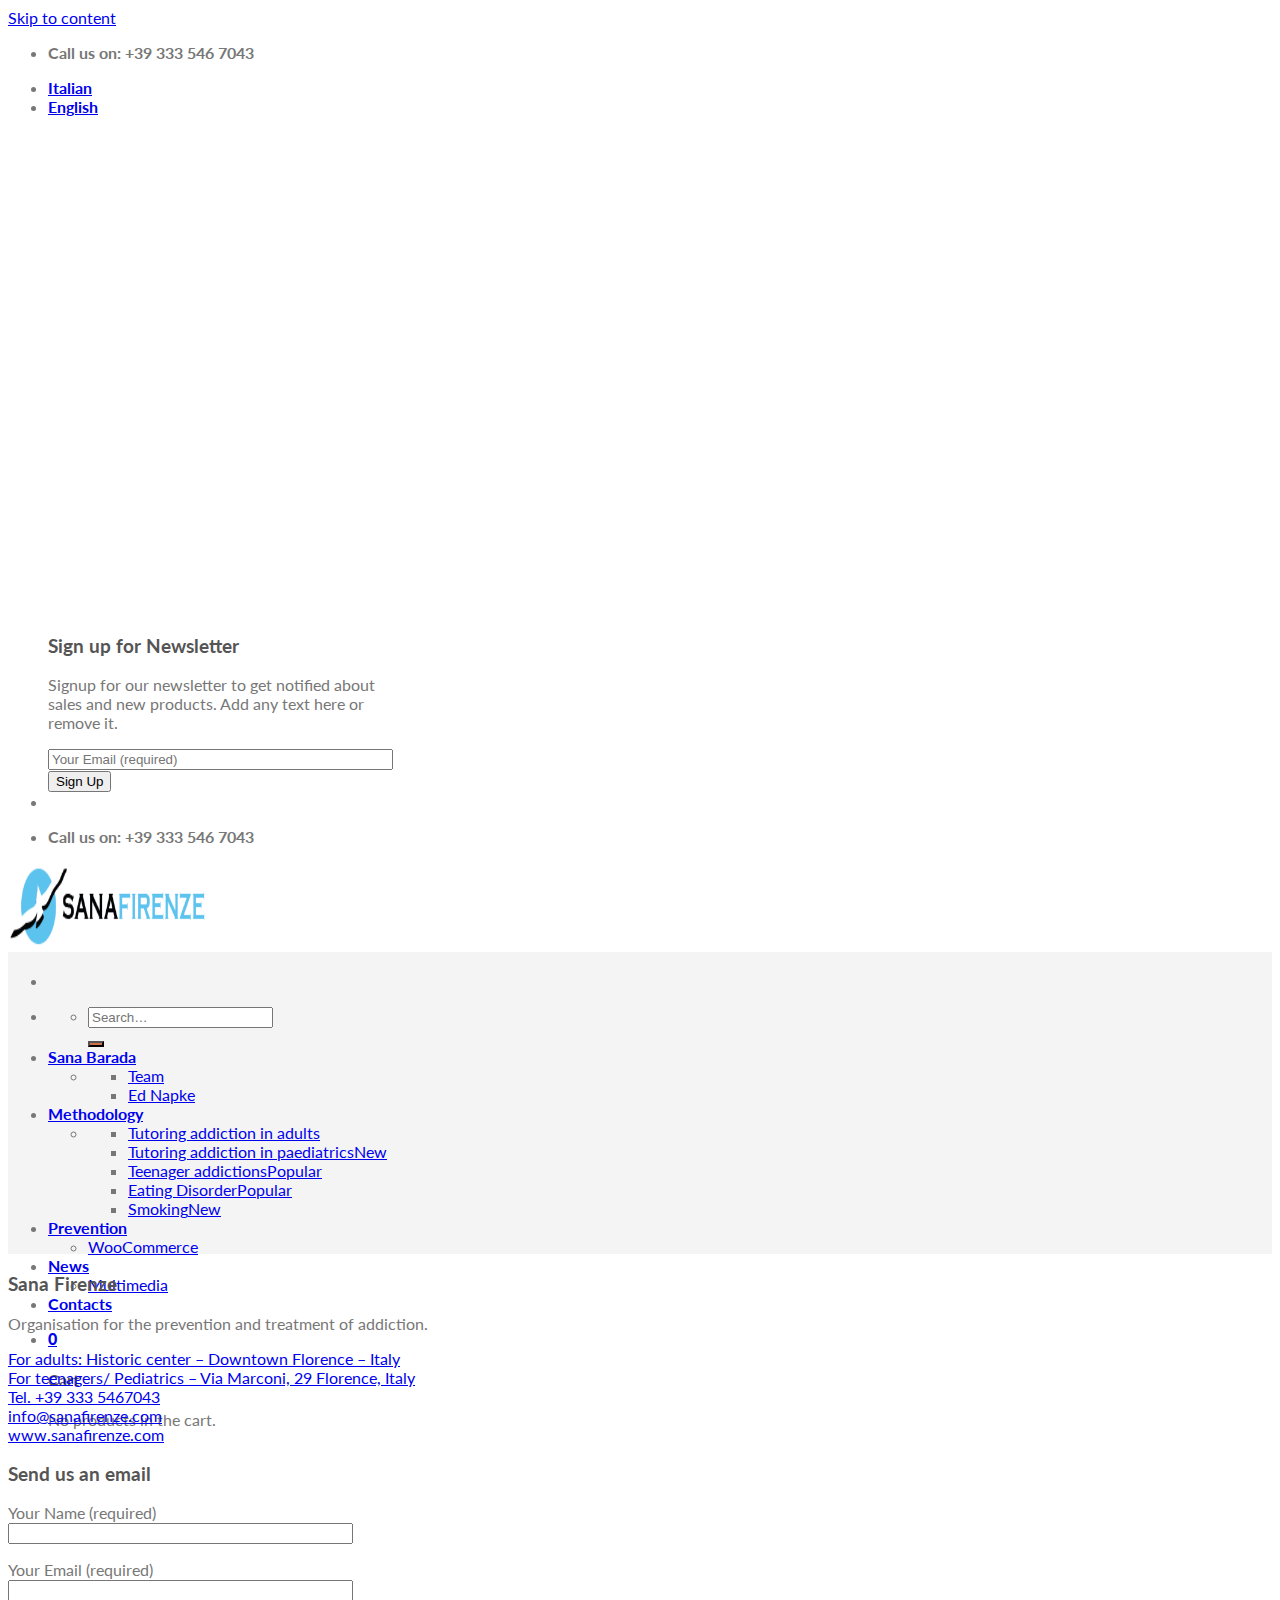
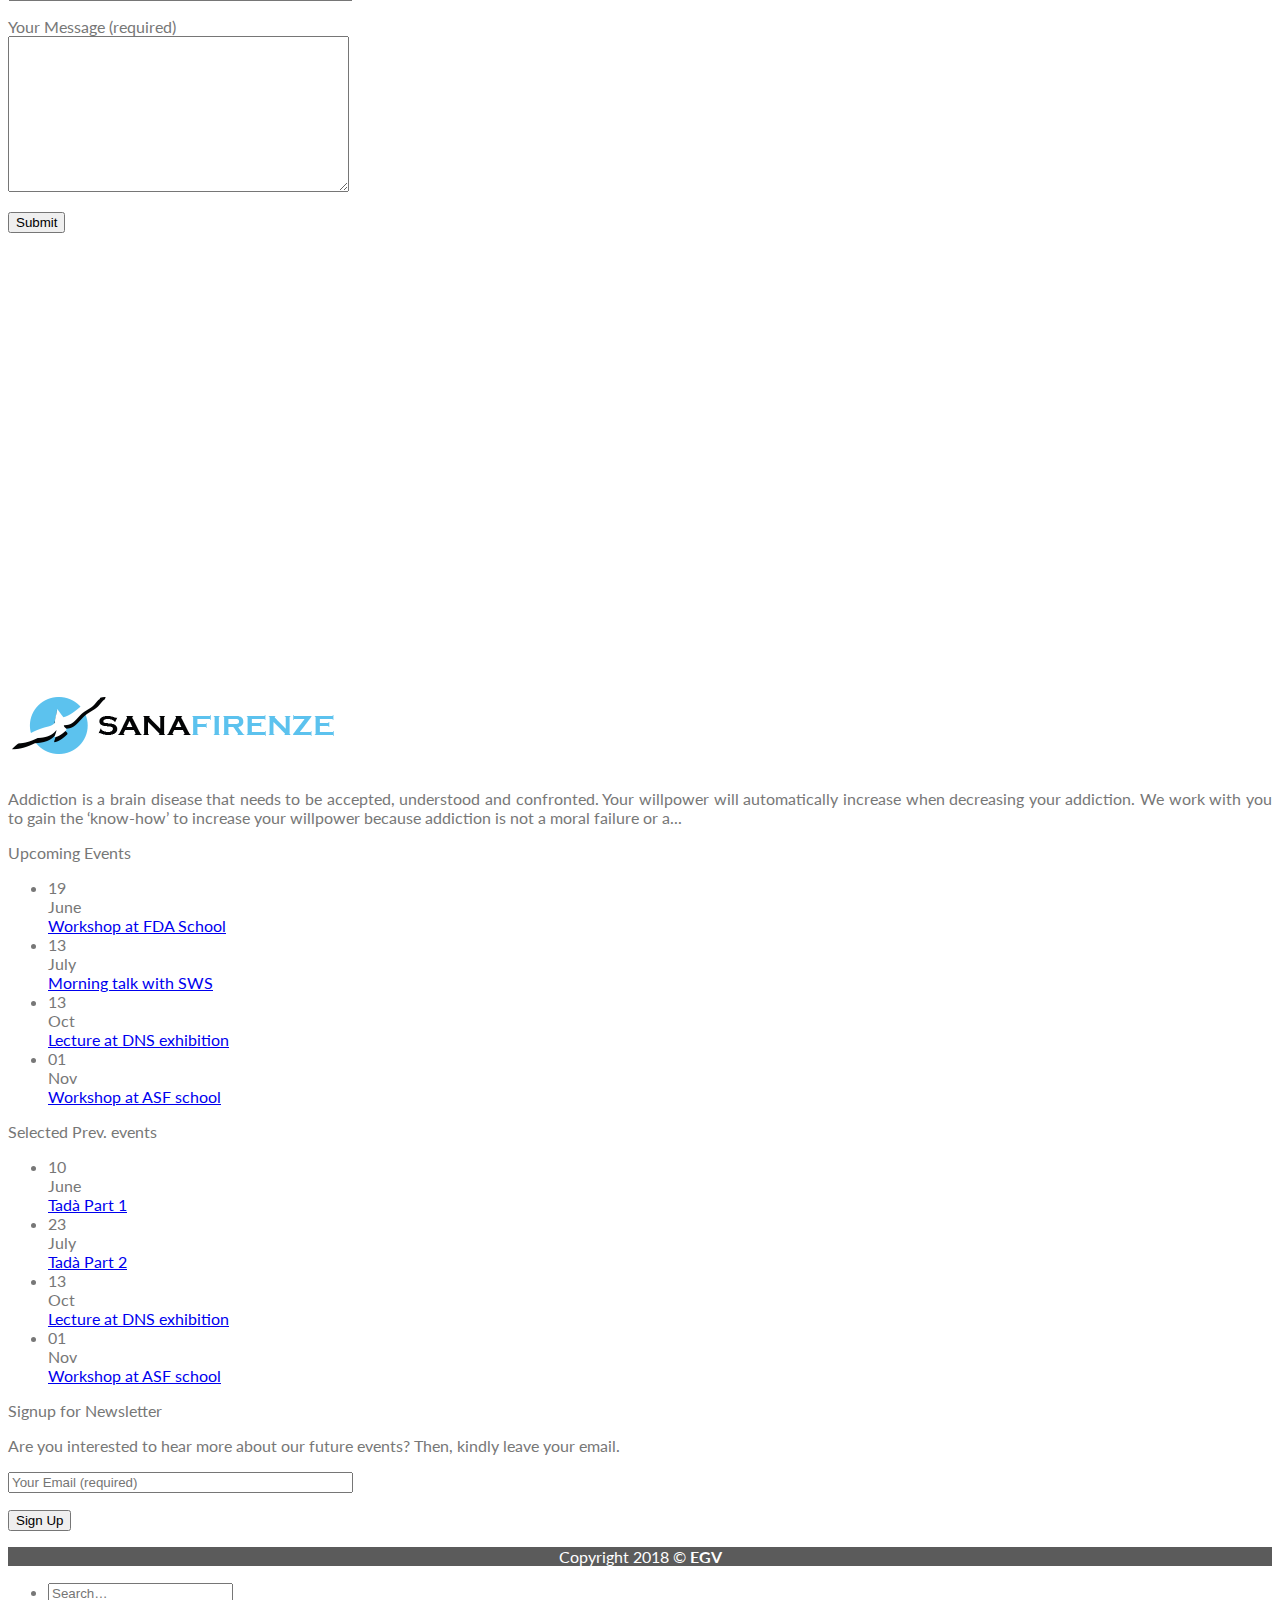
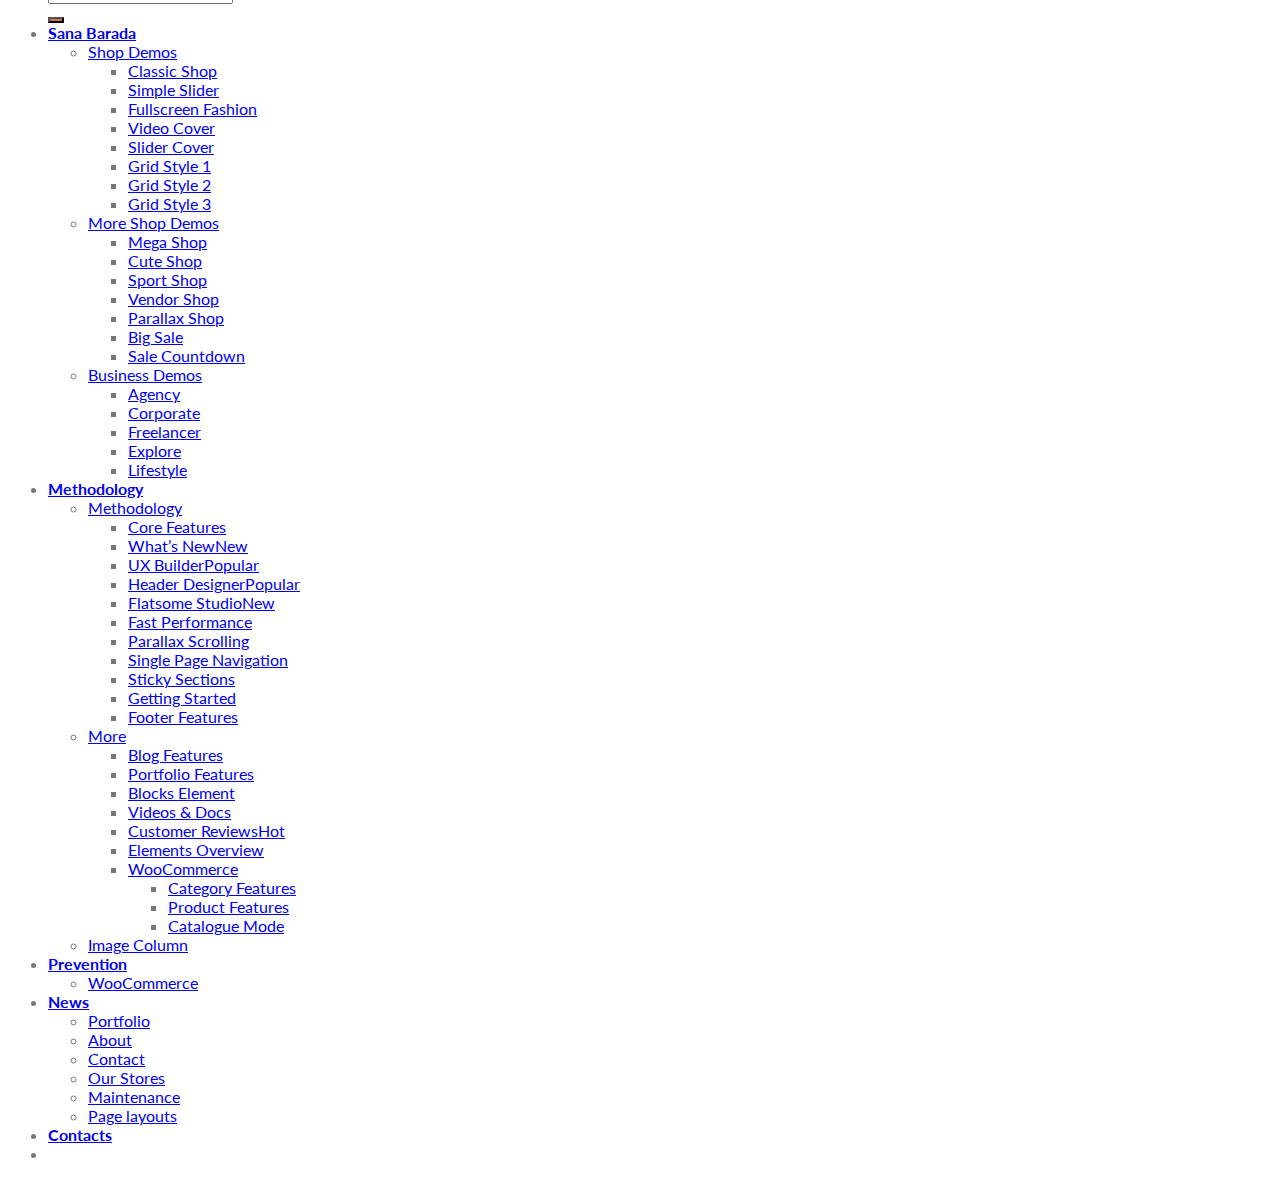
==== commit 153acdfb: "google map at contact page is working now" ====
--- a/contact.html
+++ b/contact.html
@@ -40,8 +40,8 @@
     <script type='application/ld+json'>{"@context":"https:\/\/schema.org","@type":"BreadcrumbList","itemListElement":[{"@type":"ListItem","position":1,"item":{"@id":"https:\/\/flatsome3.uxthemes.com\/","name":"Home"}},{"@type":"ListItem","position":2,"item":{"@id":"https:\/\/flatsome3.uxthemes.com\/pages\/","name":"Pages"}},{"@type":"ListItem","position":3,"item":{"@id":"https:\/\/flatsome3.uxthemes.com\/pages\/contact\/","name":"Contact"}}]}</script>
     <link rel='dns-prefetch' href='//fonts.googleapis.com'>
     <link rel='dns-prefetch' href='//s.w.org'>
-    <link rel="alternate" type="application/rss+xml" title="Flatsome &raquo; Feed" href="..\..\feed\index.rss">
-    <link rel="alternate" type="application/rss+xml" title="Flatsome &raquo; Comments Feed" href="..\..\comments\feed\index.rss">
+    <link rel="alternate" type="application/rss+xml" title="Flatsome &raquo; Feed" href="../../feed/index.rss">
+    <link rel="alternate" type="application/rss+xml" title="Flatsome &raquo; Comments Feed" href="../../comments/feed/index.rss">
     <script type="text/javascript">
         window._wpemojiSettings = {
             "baseUrl": "https:\/\/s.w.org\/images\/core\/emoji\/2.3\/72x72\/",
@@ -112,12 +112,12 @@
     <link rel='stylesheet' id='flatsome-googlefonts-css' href='//fonts.googleapis.com/css?family=Lato%3Aregular%2C700%2C400%2C700%7CDancing+Script%3Aregular%2C400&#038;ver=4.8.4' type='text/css' media='all'>
     <script type='text/javascript' src='https://fzi4k1gk2dw3t0fqy18sw8qi-wpengine.netdna-ssl.com/wp-includes/js/jquery/jquery.js?ver=1.12.4'></script>
     <script type='text/javascript' src='https://fzi4k1gk2dw3t0fqy18sw8qi-wpengine.netdna-ssl.com/wp-includes/js/jquery/jquery-migrate.min.js?ver=1.4.1'></script>
-    <link rel='https://api.w.org/' href='..\..\wp-json\index.json'>
-    <link rel="EditURI" type="application/rsd+xml" title="RSD" href="..\..\xmlrpc.xml?rsd">
-    <link rel="wlwmanifest" type="application/wlwmanifest+xml" href="..\..\wp-includes\wlwmanifest.xml">
+    <link rel='https://api.w.org/' href='../../wp-json/index.json'>
+    <link rel="EditURI" type="application/rsd+xml" title="RSD" href="../../xmlrpc.xml?rsd">
+    <link rel="wlwmanifest" type="application/wlwmanifest+xml" href="../../wp-includes/wlwmanifest.xml">
     <link rel='shortlink' href='https://flatsome3.uxthemes.com/?p=532'>
-    <link rel="alternate" type="application/json+oembed" href="..\..\wp-json\oembed\1.0\embed-6.json?url=https%3A%2F%2Fflatsome3.uxthemes.com%2Fpages%2Fcontact%2F">
-    <link rel="alternate" type="text/xml+oembed" href="..\..\wp-json\oembed\1.0\embed-7.json?url=https%3A%2F%2Fflatsome3.uxthemes.com%2Fpages%2Fcontact%2F&#038;format=xml">
+    <link rel="alternate" type="application/json+oembed" href="../../wp-json/oembed/1.0/embed-6.json?url=https%3A%2F%2Fflatsome3.uxthemes.com%2Fpages%2Fcontact%2F">
+    <link rel="alternate" type="text/xml+oembed" href="../../wp-json/oembed/1.0/embed-7.json?url=https%3A%2F%2Fflatsome3.uxthemes.com%2Fpages%2Fcontact%2F&#038;format=xml">
     <style>
         .bg {
             opacity: 0;
@@ -347,7 +347,7 @@
                         </div>
                         <div class="flex-col hide-for-medium flex-right">
                             <ul class="nav top-bar-nav nav-right nav-small  nav-divided">
-                                <li id="menu-item-3118" class="menu-item menu-item-type-post_type menu-item-object-page  menu-item-3118"><a href="pages\faq\index.html" class="nav-top-link">Italian</a></li>
+                                <li id="menu-item-3118" class="menu-item menu-item-type-post_type menu-item-object-page  menu-item-3118"><a href="pages/faq/index.html" class="nav-top-link">Italian</a></li>
                                 <li class="header-newsletter-item has-icon">
                                     <a href="#header-newsletter-signup" class="tooltip is-small"><span class="header-newsletter-title hide-for-medium"> English </span> </a>
                                     <div id="header-newsletter-signup" class="lightbox-by-id lightbox-content mfp-hide lightbox-white " style="max-width:700px ;padding:0px">
@@ -550,12 +550,12 @@
                                 </li>
                                 <li id="menu-item-3320" class="menu-item menu-item-type-post_type menu-item-object-page menu-item-has-children  menu-item-3320 has-dropdown"><a href="submenu.html" class="nav-top-link">Prevention<i class="icon-angle-down"></i></a>
                                     <ul class='nav-dropdown nav-dropdown-default'>
-                                        <li id="menu-item-9823" class="menu-item menu-item-type-post_type menu-item-object-page  menu-item-9823"><a href="features\woocommerce\index.html">WooCommerce</a></li>
+                                        <li id="menu-item-9823" class="menu-item menu-item-type-post_type menu-item-object-page  menu-item-9823"><a href="features/woocommerce/index.html">WooCommerce</a></li>
                                     </ul>
                                 </li>
                                 <li id="menu-item-3204" class="menu-flyout menu-item menu-item-type-post_type menu-item-object-page menu-item-has-children  menu-item-3204 has-dropdown"><a href="listing.html" class="nav-top-link">News<i class="icon-angle-down"></i></a>
                                     <ul class='nav-dropdown nav-dropdown-default'>
-                                        <li id="menu-item-3209" class="menu-item menu-item-type-post_type menu-item-object-page  menu-item-3209"><a href="pages\portfolio\index.html">Multimedia</a></li>
+                                        <li id="menu-item-3209" class="menu-item menu-item-type-post_type menu-item-object-page  menu-item-3209"><a href="pages/portfolio/index.html">Multimedia</a></li>
                                         <!--<li id="menu-item-3205" class="menu-item menu-item-type-post_type menu-item-object-page  menu-item-3205"><a href="pages\about\index.html">About</a></li>
                                         <li id="menu-item-3206" class="menu-item menu-item-type-post_type menu-item-object-page  menu-item-3206"><a href="pages\contact\index.html">Contact</a></li>
                                         <li id="menu-item-8416" class="menu-item menu-item-type-post_type menu-item-object-page  menu-item-8416"><a href="pages\our-stores\index.html">Our Stores</a></li>
@@ -587,7 +587,7 @@
                         <div class="flex-col show-for-medium flex-right">
                             <ul class="mobile-nav nav nav-right ">
                                 <li class="cart-item has-icon">
-                                    <a href="cart\index.html" class="header-cart-link off-canvas-toggle nav-top-link is-small" data-open="#cart-popup" data-class="off-canvas-cart" title="Cart" data-pos="right"> <span class="cart-icon image-icon"> <strong>0</strong> </span> </a>
+                                    <a href="cart/index.html" class="header-cart-link off-canvas-toggle nav-top-link is-small" data-open="#cart-popup" data-class="off-canvas-cart" title="Cart" data-pos="right"> <span class="cart-icon image-icon"> <strong>0</strong> </span> </a>
                                     <div id="cart-popup" class="mfp-hide widget_shopping_cart">
                                         <div class="cart-popup-inner inner-padding">
                                             <div class="cart-popup-title text-center">
@@ -627,18 +627,18 @@
                             <div class="col medium-7 small-12 large-7" data-animate="bounceIn">
                                 <div class="col-inner text-center text-shadow-1" data-parallax-fade="true" data-parallax="2">
                                     <div class="img has-hover x md-x lg-x y md-y lg-y" id="image_349261481">
-                                        <div data-animate="bounceIn">
+                                        <!-- <div data-animate="bounceIn">
                                             <div class="img-inner image-cover dark" style="padding-top:100%;"> <img width="389" height="387" src="https://fzi4k1gk2dw3t0fqy18sw8qi-wpengine.netdna-ssl.com/wp-content/uploads/2016/07/logo.png" class="attachment-large size-large" alt="" srcset="https://fzi4k1gk2dw3t0fqy18sw8qi-wpengine.netdna-ssl.com/wp-content/uploads/2016/07/logo.png,https://fzi4k1gk2dw3t0fqy18sw8qi-wpengine.netdna-ssl.com/wp-content/uploads/2016/07/logo-100x100.png,https://fzi4k1gk2dw3t0fqy18sw8qi-wpengine.netdna-ssl.com/wp-content/uploads/2016/07/logo-280x280.png" sizes="(max-width: 389px) 100vw, 389px"></div>
-                                        </div>
+                                        </div> -->
                                         <style scope="scope">
                                             #image_349261481 {
                                                 width: 24%
                                             }
                                         </style>
                                     </div>
-                                    <!-- <h6>Flatsome theme for WordPress</h6>
+                                    <!-- <h6>Flatsome theme for WordPress</h6>
                                     <h1><span style="font-size: 140%;">The Best selling WooCommerce &amp; Business theme</span></h1>
-                                    <p class="lead">A high-performant Multi-Purpose <strong>WooCommerce</strong> theme suitable for any kind of WordPress project.</p> -->
+                                    <p class="lead">A high-performant Multi-Purpose <strong>WooCommerce</strong> theme suitable for any kind of WordPress project.</p> -->
                                 </div>
                             </div>
                             <style scope="scope"></style>
@@ -661,7 +661,7 @@
                         }
                         
                         #section_527070933 .section-bg {
-                            background-position: 84% 82%
+                            /* background-position: 84% 82% */
                         }
                     </style>
                 </section>
@@ -750,7 +750,7 @@
                 </div>
 
                 <!--google map-->
-                <script type="text/javascript">jQuery( document ).ready(function() {
+                <!-- <script type="text/javascript">jQuery( document ).ready(function() {
                     function initialize() {
                         var styles = {
                             'flatsome':  [{
@@ -773,9 +773,9 @@
                               { "saturation": -30 }
                             ]
                           }
-                        ]};
+                        ]}; -->
                 
-                        var myLatlng = new google.maps.LatLng(40.79028, -73.95972);
+                       <!--  var myLatlng = new google.maps.LatLng(40.79028, -73.95972);
                         var myOptions = {
                             zoom: 17,
                             center: myLatlng,
@@ -828,16 +828,16 @@
                 
                     google.maps.event.addDomListener(window, 'load', initialize);
                     google.maps.event.addDomListener(window, 'resize', initialize);
-                    });
-                    </script>
+                    }); -->
+                    <!-- </script> -->
 
-<div class="google-map relative mb" id="map-1345109035">
+<!-- <div class="google-map relative mb" id="map-1345109035">
     <div class="map-height" id="map-1345109035-inner"></div>
     <div id="map_overlay_top"></div>
     <div id="map_overlay_bottom"></div>
     <div class="map_inner map-inner last-reset absolute x95 md-x95 lg-x95 y95 md-y95 lg-y95">
-        <h3>Sesam Street 323b, 4010, Norway</h3>
-        <p>We&#8217;re open Monday – Friday, 8 a.m. – 7:30 p.m. EST</p>
+        <h3>Via Roma, 4. Florence, Italy</h3>
+        <p>Monday – Friday, 8 a.m. – 7:30 p.m. GMT+1H</p>
     </div>
     <style scope="scope">
         #map-1345109035 .map-inner {
@@ -849,7 +849,8 @@
             height: 400px
         }
     </style>
-</div>
+</div> -->
+<iframe src="https://www.google.com/maps/embed?pb=!1m18!1m12!1m3!1d2881.0232463917428!2d11.252412150841172!3d43.77237627901485!2m3!1f0!2f0!3f0!3m2!1i1024!2i768!4f13.1!3m3!1m2!1s0x132a54017a7e5c11%3A0xc42f9406076828e!2sVia+Roma%2C+4%2C+50123+Firenze+FI!5e0!3m2!1sen!2sit!4v1547391020399" width="100%" height="450" frameborder="0" style="border:0" allowfullscreen></iframe>
 
 
                 <!--album carousel-->
@@ -950,7 +951,7 @@
         <!--footer-->
         <div class="footer-widgets footer footer-2 dark">
             <div class="row dark large-columns-4 mb-0">
-                <div id="block_widget-2" class="col pb-0 widget block_widget"> <span class="widget-title"><img src="images/sana_logo.png" style="position: relative; top: -10px"></span>
+                <div id="block_widget-2" class="col pb-0 widget block_widget"> <span class="widget-title"><img src="images/sana_logo.png" style="position: relative; top: -10px" alt=""></span>
                     <div class="is-divider small"></div>
                     <p style="text-align: justify">Addiction is a brain disease that needs to be accepted, understood and confronted. Your willpower will automatically increase when decreasing your addiction. We work with you to gain the ‘know-how’ to increase your willpower because addiction is not a moral failure or a...</p>
                     <!-- <div class="social-icons follow-icons "><a href="#" target="_blank" data-label="Facebook" rel="noopener noreferrer nofollow" class="icon button circle is-outline facebook tooltip" title="Follow on Facebook"><i class="icon-facebook"></i></a><a href="#" target="_blank" rel="noopener noreferrer nofollow" data-label="Instagram" class="icon button circle is-outline  instagram tooltip" title="Follow on Instagram"><i class="icon-instagram"></i></a><a href="#" target="_blank" data-label="Twitter" rel="noopener noreferrer nofollow" class="icon button circle is-outline  twitter tooltip" title="Follow on Twitter"><i class="icon-twitter"></i></a><a href="mailto:#" data-label="E-mail" rel="nofollow" class="icon button circle is-outline  email tooltip" title="Send us an email"><i class="icon-envelop"></i></a><a href="#" target="_blank" rel="noopener noreferrer nofollow" data-label="Pinterest" class="icon button circle is-outline  pinterest tooltip" title="Follow on Pinterest"><i class="icon-pinterest"></i></a></div> -->
@@ -966,7 +967,7 @@
                                             <br> <span class="post-date-month is-xsmall">June</span></div>
                                     </div>
                                 </div>
-                                <div class="flex-col flex-grow"> <a href="..\..\2015\11\19\welcome-to-flatsome\index.html" title="Welcome to Flatsome">Workshop at FDA School</a> <span class="post_comments op-7 block is-xsmall"><a href="..\..\2015\11\19\welcome-to-flatsome\index.html#comments"><strong></strong></a></span></div>
+                                <div class="flex-col flex-grow"> <a href="../../2015/11/19/welcome-to-flatsome/index.html" title="Welcome to Flatsome">Workshop at FDA School</a> <span class="post_comments op-7 block is-xsmall"><a href="../../2015/11/19/welcome-to-flatsome/index.html#comments"><strong></strong></a></span></div>
                             </div>
                         </li>
                         <li class="recent-blog-posts-li">
@@ -977,7 +978,7 @@
                                             <br> <span class="post-date-month is-xsmall">July</span></div>
                                     </div>
                                 </div>
-                                <div class="flex-col flex-grow"> <a href="..\..\2015\10\13\velkommen-til-bloggen-min\index.html" title="Just another post with A Gallery">Morning talk with SWS</a> <span class="post_comments op-7 block is-xsmall"><a href="..\..\2015\10\13\velkommen-til-bloggen-min\index.html#comments"><strong></strong></a></span></div>
+                                <div class="flex-col flex-grow"> <a href="../../2015/10/13/velkommen-til-bloggen-min/index.html" title="Just another post with A Gallery">Morning talk with SWS</a> <span class="post_comments op-7 block is-xsmall"><a href="../../2015/10/13/velkommen-til-bloggen-min/index.html#comments"><strong></strong></a></span></div>
                             </div>
                         </li>
                         <li class="recent-blog-posts-li">
@@ -988,7 +989,7 @@
                                             <br> <span class="post-date-month is-xsmall">Oct</span></div>
                                     </div>
                                 </div>
-                                <div class="flex-col flex-grow"> <a href="..\..\2015\10\13\a-simple-blog-post\index.html" title="A Simple Blog Post">Lecture at DNS exhibition</a> <span class="post_comments op-7 block is-xsmall"><a href="..\..\2015\10\13\a-simple-blog-post\index.html#comments"><strong></strong></a></span></div>
+                                <div class="flex-col flex-grow"> <a href="../../2015/10/13/a-simple-blog-post/index.html" title="A Simple Blog Post">Lecture at DNS exhibition</a> <span class="post_comments op-7 block is-xsmall"><a href="../../2015/10/13/a-simple-blog-post/index.html#comments"><strong></strong></a></span></div>
                             </div>
                         </li>
                         <li class="recent-blog-posts-li">
@@ -999,7 +1000,7 @@
                                             <br> <span class="post-date-month is-xsmall">Nov</span></div>
                                     </div>
                                 </div>
-                                <div class="flex-col flex-grow"> <a href="..\..\2014\01\01\a-video-blog-post\index.html" title="A Video Blog Post">Workshop at ASF school</a> <span class="post_comments op-7 block is-xsmall"><a href="..\..\2014\01\01\a-video-blog-post\index.html#comments"><strong></strong></a></span></div>
+                                <div class="flex-col flex-grow"> <a href="../../2014/01/01/a-video-blog-post/index.html" title="A Video Blog Post">Workshop at ASF school</a> <span class="post_comments op-7 block is-xsmall"><a href="../../2014/01/01/a-video-blog-post/index.html#comments"><strong></strong></a></span></div>
                             </div>
                         </li>
                     </ul>
@@ -1017,7 +1018,7 @@
                                                     <br> <span class="post-date-month is-xsmall">June</span></div>
                                             </div>
                                         </div>
-                                        <div class="flex-col flex-grow"> <a href="..\..\2015\11\19\welcome-to-flatsome\index.html" title="Tv Interview" style="border: 0; font-size: 1em !important">Tadà Part 1</a> <!-- <span class="post_comments op-7 block is-xsmall"><a href="..\..\2015\11\19\welcome-to-flatsome\index.html#comments"><strong></strong> --></a></span></div>
+                                        <div class="flex-col flex-grow"> <a href="../../2015/11/19/welcome-to-flatsome/index.html" title="Tv Interview" style="border: 0; font-size: 1em !important">Tadà Part 1</a> <!-- <span class="post_comments op-7 block is-xsmall"><a href="..\..\2015\11\19\welcome-to-flatsome\index.html#comments"><strong></strong> </a></span>--></div>
                                     </div>
                                 </li>
                                 <li class="recent-blog-posts-li">
@@ -1028,7 +1029,7 @@
                                                     <br> <span class="post-date-month is-xsmall">July</span></div>
                                             </div>
                                         </div>
-                                        <div class="flex-col flex-grow"> <a href="..\..\2015\10\13\velkommen-til-bloggen-min\index.html" title="Tv Interview" style="border: 0; font-size: 1em !important">Tadà Part 2</a> <!-- <span class="post_comments op-7 block is-xsmall"><a href="..\..\2015\10\13\velkommen-til-bloggen-min\index.html#comments"><strong></strong></a></span>--></div>
+                                        <div class="flex-col flex-grow"> <a href="../../2015/10/13/velkommen-til-bloggen-min/index.html" title="Tv Interview" style="border: 0; font-size: 1em !important">Tadà Part 2</a> <!-- <span class="post_comments op-7 block is-xsmall"><a href="..\..\2015\10\13\velkommen-til-bloggen-min\index.html#comments"><strong></strong></a></span>--></div>
                                     </div>
                                 </li>
                                 <li class="recent-blog-posts-li">
@@ -1039,7 +1040,7 @@
                                                     <br> <span class="post-date-month is-xsmall">Oct</span></div>
                                             </div>
                                         </div>
-                                        <div class="flex-col flex-grow"> <a href="..\..\2015\10\13\a-simple-blog-post\index.html" title="Lecture" style="border: 0; font-size: 1em !important">Lecture at DNS exhibition</a> <!-- <span class="post_comments op-7 block is-xsmall"><a href="..\..\2015\10\13\a-simple-blog-post\index.html#comments"><strong></strong></a></span> --></div>
+                                        <div class="flex-col flex-grow"> <a href="../../2015/10/13/a-simple-blog-post/index.html" title="Lecture" style="border: 0; font-size: 1em !important">Lecture at DNS exhibition</a> <!-- <span class="post_comments op-7 block is-xsmall"><a href="..\..\2015\10\13\a-simple-blog-post\index.html#comments"><strong></strong></a></span> --></div>
                                     </div>
                                 </li>
                                 <li class="recent-blog-posts-li">
@@ -1050,7 +1051,7 @@
                                                     <br> <span class="post-date-month is-xsmall">Nov</span></div>
                                             </div>
                                         </div>
-                                        <div class="flex-col flex-grow"> <a href="..\..\2014\01\01\a-video-blog-post\index.html" title="Workshop" style="border: 0; font-size: 1em !important">Workshop at ASF school</a> <!-- <span class="post_comments op-7 block is-xsmall"><a href="..\..\2014\01\01\a-video-blog-post\index.html#comments"><strong></strong></a></span> --></div>
+                                        <div class="flex-col flex-grow"> <a href="../../2014/01/01/a-video-blog-post/index.html" title="Workshop" style="border: 0; font-size: 1em !important">Workshop at ASF school</a> <!-- <span class="post_comments op-7 block is-xsmall"><a href="..\..\2014\01\01\a-video-blog-post\index.html#comments"><strong></strong></a></span> --></div>
                                     </div>
                                 </li>
                             </ul>
@@ -1093,8 +1094,8 @@
                         <div class="copyright-footer" style="text-align: center; color: white; background-color: #5b5b5b"> Copyright 2018 &copy; <strong>EGV</strong></div>
                     </div>
                 </div>
-            </div><a href="#top" class="back-to-top button icon invert plain fixed bottom z-1 is-outline hide-for-medium circle" id="top-link"><i class="icon-angle-up"></i></a></footer>
-    </div>
+            <!-- </div> --><a href="#top" class="back-to-top button icon invert plain fixed bottom z-1 is-outline hide-for-medium circle" id="top-link"><i class="icon-angle-up"></i></a><!-- </footer> -->
+    <!-- </div> -->
     <div id="main-menu" class="mobile-sidebar no-scrollbar mfp-hide">
         <div class="sidebar-menu no-scrollbar ">
             <ul class="nav nav-sidebar  nav-vertical nav-uppercase">
@@ -1118,36 +1119,36 @@
                 </li>
                 <li class="menu-item menu-item-type-post_type menu-item-object-page menu-item-has-children menu-item-3219"><a href="content.html" class="nav-top-link">Sana Barada</a>
                     <ul class="children">
-                        <li class="menu-item menu-item-type-post_type menu-item-object-page menu-item-has-children menu-item-3215"><a href="demos\shop-demos\index.html">Shop Demos</a>
+                        <li class="menu-item menu-item-type-post_type menu-item-object-page menu-item-has-children menu-item-3215"><a href="demos/shop-demos/index.html">Shop Demos</a>
                             <ul class="nav-sidebar-ul">
-                                <li class="menu-item menu-item-type-post_type menu-item-object-page menu-item-3218"><a href="demos\shop-demos\classic-shop\index.html">Classic Shop</a></li>
-                                <li class="menu-item menu-item-type-post_type menu-item-object-page menu-item-3202"><a href="demos\shop-demos\simple-slider\index.html">Simple Slider</a></li>
-                                <li class="menu-item menu-item-type-post_type menu-item-object-page menu-item-3200"><a href="demos\shop-demos\fullscreen-fashion\index.html">Fullscreen Fashion</a></li>
-                                <li class="menu-item menu-item-type-post_type menu-item-object-page menu-item-8548"><a href="demos\shop-demos\video-cover\index.html">Video Cover</a></li>
-                                <li class="menu-item menu-item-type-post_type menu-item-object-page menu-item-8552"><a href="demos\shop-demos\slider-cover\index.html">Slider Cover</a></li>
-                                <li class="menu-item menu-item-type-post_type menu-item-object-page menu-item-3201"><a href="demos\shop-demos\grid-style-1\index.html">Grid Style 1</a></li>
-                                <li class="menu-item menu-item-type-post_type menu-item-object-page menu-item-3197"><a href="demos\shop-demos\grid-style-2\index.html">Grid Style 2</a></li>
-                                <li class="menu-item menu-item-type-post_type menu-item-object-page menu-item-8406"><a href="demos\shop-demos\grid-style-3\index.html">Grid Style 3</a></li>
+                                <li class="menu-item menu-item-type-post_type menu-item-object-page menu-item-3218"><a href="demos/shop-demos/classic-shop/index.html">Classic Shop</a></li>
+                                <li class="menu-item menu-item-type-post_type menu-item-object-page menu-item-3202"><a href="demos/shop-demos/simple-slider/index.html">Simple Slider</a></li>
+                                <li class="menu-item menu-item-type-post_type menu-item-object-page menu-item-3200"><a href="demos/shop-demos/fullscreen-fashion/index.html">Fullscreen Fashion</a></li>
+                                <li class="menu-item menu-item-type-post_type menu-item-object-page menu-item-8548"><a href="demos/shop-demos/video-cover/index.html">Video Cover</a></li>
+                                <li class="menu-item menu-item-type-post_type menu-item-object-page menu-item-8552"><a href="demos/shop-demos/slider-cover/index.html">Slider Cover</a></li>
+                                <li class="menu-item menu-item-type-post_type menu-item-object-page menu-item-3201"><a href="demos/shop-demos/grid-style-1/index.html">Grid Style 1</a></li>
+                                <li class="menu-item menu-item-type-post_type menu-item-object-page menu-item-3197"><a href="demos/shop-demos/grid-style-2/index.html">Grid Style 2</a></li>
+                                <li class="menu-item menu-item-type-post_type menu-item-object-page menu-item-8406"><a href="demos/shop-demos/grid-style-3/index.html">Grid Style 3</a></li>
                             </ul>
                         </li>
-                        <li class="menu-item menu-item-type-post_type menu-item-object-page menu-item-has-children menu-item-3263"><a href="demos\shop-demos\index.html">More Shop Demos</a>
+                        <li class="menu-item menu-item-type-post_type menu-item-object-page menu-item-has-children menu-item-3263"><a href="demos/shop-demos/index.html">More Shop Demos</a>
                             <ul class="nav-sidebar-ul">
-                                <li class="menu-item menu-item-type-post_type menu-item-object-page menu-item-3259"><a href="demos\shop-demos\mega-shop\index.html">Mega Shop</a></li>
-                                <li class="menu-item menu-item-type-post_type menu-item-object-page menu-item-4010"><a href="demos\shop-demos\cute-shop\index.html">Cute Shop</a></li>
-                                <li class="menu-item menu-item-type-post_type menu-item-object-page menu-item-4027"><a href="demos\shop-demos\sport-shop\index.html">Sport Shop</a></li>
-                                <li class="menu-item menu-item-type-post_type menu-item-object-page menu-item-7318"><a href="demos\shop-demos\vendor-shop\index.html">Vendor Shop</a></li>
-                                <li class="menu-item menu-item-type-post_type menu-item-object-page menu-item-3290"><a href="demos\shop-demos\parallax-shop\index.html">Parallax Shop</a></li>
-                                <li class="menu-item menu-item-type-post_type menu-item-object-page menu-item-8113"><a href="demos\shop-demos\big-sale\index.html">Big Sale</a></li>
-                                <li class="menu-item menu-item-type-post_type menu-item-object-page menu-item-7226"><a href="demos\shop-demos\sale-countdown\index.html">Sale Countdown</a></li>
+                                <li class="menu-item menu-item-type-post_type menu-item-object-page menu-item-3259"><a href="demos/shop-demos/mega-shop/index.html">Mega Shop</a></li>
+                                <li class="menu-item menu-item-type-post_type menu-item-object-page menu-item-4010"><a href="demos/shop-demos/cute-shop/index.html">Cute Shop</a></li>
+                                <li class="menu-item menu-item-type-post_type menu-item-object-page menu-item-4027"><a href="demos/shop-demos/sport-shop/index.html">Sport Shop</a></li>
+                                <li class="menu-item menu-item-type-post_type menu-item-object-page menu-item-7318"><a href="demos/shop-demos/vendor-shop/index.html">Vendor Shop</a></li>
+                                <li class="menu-item menu-item-type-post_type menu-item-object-page menu-item-3290"><a href="demos/shop-demos/parallax-shop/index.html">Parallax Shop</a></li>
+                                <li class="menu-item menu-item-type-post_type menu-item-object-page menu-item-8113"><a href="demos/shop-demos/big-sale/index.html">Big Sale</a></li>
+                                <li class="menu-item menu-item-type-post_type menu-item-object-page menu-item-7226"><a href="demos/shop-demos/sale-countdown/index.html">Sale Countdown</a></li>
                             </ul>
                         </li>
-                        <li class="menu-item menu-item-type-post_type menu-item-object-page menu-item-has-children menu-item-3216"><a href="demos\business-demos\index.html">Business Demos</a>
+                        <li class="menu-item menu-item-type-post_type menu-item-object-page menu-item-has-children menu-item-3216"><a href="demos/business-demos/index.html">Business Demos</a>
                             <ul class="nav-sidebar-ul">
-                                <li class="menu-item menu-item-type-post_type menu-item-object-page menu-item-3224"><a href="demos\business-demos\agency\index.html">Agency</a></li>
-                                <li class="menu-item menu-item-type-post_type menu-item-object-page menu-item-4046"><a href="demos\business-demos\simple-corporate\index.html">Corporate</a></li>
-                                <li class="menu-item menu-item-type-post_type menu-item-object-page menu-item-8196"><a href="demos\business-demos\freelancer\index.html">Freelancer</a></li>
-                                <li class="menu-item menu-item-type-post_type menu-item-object-page menu-item-7040"><a href="demos\business-demos\explore\index.html">Explore</a></li>
-                                <li class="menu-item menu-item-type-post_type menu-item-object-page menu-item-3222"><a href="demos\business-demos\lifestyle\index.html">Lifestyle</a></li>
+                                <li class="menu-item menu-item-type-post_type menu-item-object-page menu-item-3224"><a href="demos/business-demos/agency/index.html">Agency</a></li>
+                                <li class="menu-item menu-item-type-post_type menu-item-object-page menu-item-4046"><a href="demos/business-demos/simple-corporate/index.html">Corporate</a></li>
+                                <li class="menu-item menu-item-type-post_type menu-item-object-page menu-item-8196"><a href="demos/business-demos/freelancer/index.html">Freelancer</a></li>
+                                <li class="menu-item menu-item-type-post_type menu-item-object-page menu-item-7040"><a href="demos/business-demos/explore/index.html">Explore</a></li>
+                                <li class="menu-item menu-item-type-post_type menu-item-object-page menu-item-3222"><a href="demos/business-demos/lifestyle/index.html">Lifestyle</a></li>
                             </ul>
                         </li>
                     </ul>
@@ -1156,32 +1157,32 @@
                     <ul class="children">
                         <li class="menu-item menu-item-type-post_type menu-item-object-page menu-item-home current-menu-item page_item page-item-2862 current_page_item menu-item-has-children menu-item-3211"><a href="submenu.html">Methodology</a>
                             <ul class="nav-sidebar-ul">
-                                <li class="menu-item menu-item-type-post_type menu-item-object-page menu-item-7185"><a href="features\core-features\index.html">Core Features</a></li>
-                                <li class="label-new menu-item menu-item-type-post_type menu-item-object-page menu-item-10984"><a href="features\whats-new\index.html">What&#8217;s New</a></li>
-                                <li class="label-popular menu-item menu-item-type-post_type menu-item-object-page menu-item-3214"><a href="features\ux-page-builder\index.html">UX Builder</a></li>
-                                <li class="label-popular menu-item menu-item-type-post_type menu-item-object-page menu-item-3231"><a href="features\header-designer\index.html">Header Designer</a></li>
-                                <li class="label-new menu-item menu-item-type-post_type menu-item-object-page menu-item-10973"><a href="features\flatsome-studio\index.html">Flatsome Studio</a></li>
-                                <li class="menu-item menu-item-type-post_type menu-item-object-page menu-item-7371"><a href="features\fast-performance\index.html">Fast Performance</a></li>
-                                <li class="menu-item menu-item-type-post_type menu-item-object-page menu-item-8662"><a href="features\parallax-scrolling\index.html">Parallax Scrolling</a></li>
-                                <li class="menu-item menu-item-type-post_type menu-item-object-page menu-item-9956"><a href="features\single-page-navigation\index.html">Single Page Navigation</a></li>
-                                <li class="menu-item menu-item-type-post_type menu-item-object-page menu-item-9332"><a href="features\sticky-sections\index.html">Sticky Sections</a></li>
-                                <li class="menu-item menu-item-type-post_type menu-item-object-page menu-item-9765"><a href="features\getting-started\index.html">Getting Started</a></li>
-                                <li class="menu-item menu-item-type-post_type menu-item-object-page menu-item-9774"><a href="features\footer-features\index.html">Footer Features</a></li>
+                                <li class="menu-item menu-item-type-post_type menu-item-object-page menu-item-7185"><a href="features/core-features/index.html">Core Features</a></li>
+                                <li class="label-new menu-item menu-item-type-post_type menu-item-object-page menu-item-10984"><a href="features/whats-new/index.html">What&#8217;s New</a></li>
+                                <li class="label-popular menu-item menu-item-type-post_type menu-item-object-page menu-item-3214"><a href="features/ux-page-builder/index.html">UX Builder</a></li>
+                                <li class="label-popular menu-item menu-item-type-post_type menu-item-object-page menu-item-3231"><a href="features/header-designer/index.html">Header Designer</a></li>
+                                <li class="label-new menu-item menu-item-type-post_type menu-item-object-page menu-item-10973"><a href="features/flatsome-studio/index.html">Flatsome Studio</a></li>
+                                <li class="menu-item menu-item-type-post_type menu-item-object-page menu-item-7371"><a href="features/fast-performance/index.html">Fast Performance</a></li>
+                                <li class="menu-item menu-item-type-post_type menu-item-object-page menu-item-8662"><a href="features/parallax-scrolling/index.html">Parallax Scrolling</a></li>
+                                <li class="menu-item menu-item-type-post_type menu-item-object-page menu-item-9956"><a href="features/single-page-navigation/index.html">Single Page Navigation</a></li>
+                                <li class="menu-item menu-item-type-post_type menu-item-object-page menu-item-9332"><a href="features/sticky-sections/index.html">Sticky Sections</a></li>
+                                <li class="menu-item menu-item-type-post_type menu-item-object-page menu-item-9765"><a href="features/getting-started/index.html">Getting Started</a></li>
+                                <li class="menu-item menu-item-type-post_type menu-item-object-page menu-item-9774"><a href="features/footer-features/index.html">Footer Features</a></li>
                             </ul>
                         </li>
                         <li class="menu-item menu-item-type-post_type menu-item-object-page menu-item-home current-menu-item page_item page-item-2862 current_page_item menu-item-has-children menu-item-8582"><a href="index.html">More</a>
                             <ul class="nav-sidebar-ul">
-                                <li class="menu-item menu-item-type-post_type menu-item-object-page menu-item-7183"><a href="features\blog-features\index.html">Blog Features</a></li>
-                                <li class="menu-item menu-item-type-post_type menu-item-object-page menu-item-3229"><a href="features\portfolio-features\index.html">Portfolio Features</a></li>
-                                <li class="menu-item menu-item-type-post_type menu-item-object-page menu-item-3946"><a href="features\blocks-element\index.html">Blocks Element</a></li>
-                                <li class="menu-item menu-item-type-post_type menu-item-object-page menu-item-7188"><a href="features\documentation\index.html">Videos &#038; Docs</a></li>
-                                <li class="label-hot menu-item menu-item-type-post_type menu-item-object-page menu-item-9763"><a href="features\customer-reviews\index.html">Customer Reviews</a></li>
-                                <li class="menu-item menu-item-type-post_type menu-item-object-page menu-item-9764"><a href="features\elements-overview\index.html">Elements Overview</a></li>
-                                <li class="menu-item menu-item-type-post_type menu-item-object-page menu-item-has-children menu-item-3230"><a href="features\woocommerce\index.html">WooCommerce</a>
+                                <li class="menu-item menu-item-type-post_type menu-item-object-page menu-item-7183"><a href="features/blog-features/index.html">Blog Features</a></li>
+                                <li class="menu-item menu-item-type-post_type menu-item-object-page menu-item-3229"><a href="features/portfolio-features/index.html">Portfolio Features</a></li>
+                                <li class="menu-item menu-item-type-post_type menu-item-object-page menu-item-3946"><a href="features/blocks-element/index.html">Blocks Element</a></li>
+                                <li class="menu-item menu-item-type-post_type menu-item-object-page menu-item-7188"><a href="features/documentation/index.html">Videos &#038; Docs</a></li>
+                                <li class="label-hot menu-item menu-item-type-post_type menu-item-object-page menu-item-9763"><a href="features/customer-reviews/index.html">Customer Reviews</a></li>
+                                <li class="menu-item menu-item-type-post_type menu-item-object-page menu-item-9764"><a href="features/elements-overview/index.html">Elements Overview</a></li>
+                                <li class="menu-item menu-item-type-post_type menu-item-object-page menu-item-has-children menu-item-3230"><a href="features/woocommerce/index.html">WooCommerce</a>
                                     <ul class="nav-sidebar-ul">
-                                        <li class="menu-item menu-item-type-custom menu-item-object-custom menu-item-9767"><a href="features\woocommerce\index.html#shop-features">Category Features</a></li>
-                                        <li class="menu-item menu-item-type-custom menu-item-object-custom menu-item-9768"><a href="features\woocommerce\index.html#product-features">Product Features</a></li>
-                                        <li class="menu-item menu-item-type-custom menu-item-object-custom menu-item-9769"><a href="features\woocommerce\index.html#catalogue-mode">Catalogue Mode</a></li>
+                                        <li class="menu-item menu-item-type-custom menu-item-object-custom menu-item-9767"><a href="features/woocommerce/index.html#shop-features">Category Features</a></li>
+                                        <li class="menu-item menu-item-type-custom menu-item-object-custom menu-item-9768"><a href="features/woocommerce/index.html#product-features">Product Features</a></li>
+                                        <li class="menu-item menu-item-type-custom menu-item-object-custom menu-item-9769"><a href="features/woocommerce/index.html#catalogue-mode">Catalogue Mode</a></li>
                                     </ul>
                                 </li>
                             </ul>
@@ -1191,17 +1192,17 @@
                 </li>
                 <li class="menu-item menu-item-type-post_type menu-item-object-page menu-item-has-children menu-item-3320"><a href="submenu.html" class="nav-top-link">Prevention</a>
                     <ul class="children">
-                        <li class="menu-item menu-item-type-post_type menu-item-object-page menu-item-9823"><a href="features\woocommerce\index.html">WooCommerce</a></li>
+                        <li class="menu-item menu-item-type-post_type menu-item-object-page menu-item-9823"><a href="features/woocommerce/index.html">WooCommerce</a></li>
                     </ul>
                 </li>
                 <li class="menu-flyout menu-item menu-item-type-post_type menu-item-object-page menu-item-has-children menu-item-3204"><a href="listing.html" class="nav-top-link">News</a>
                     <ul class="children">
-                        <li class="menu-item menu-item-type-post_type menu-item-object-page menu-item-3209"><a href="pages\portfolio\index.html">Portfolio</a></li>
-                        <li class="menu-item menu-item-type-post_type menu-item-object-page menu-item-3205"><a href="pages\about\index.html">About</a></li>
-                        <li class="menu-item menu-item-type-post_type menu-item-object-page menu-item-3206"><a href="pages\contact\index.html">Contact</a></li>
-                        <li class="menu-item menu-item-type-post_type menu-item-object-page menu-item-8416"><a href="pages\our-stores\index.html">Our Stores</a></li>
-                        <li class="menu-item menu-item-type-post_type menu-item-object-page menu-item-8547"><a href="pages\maintenance\index.html">Maintenance</a></li>
-                        <li class="menu-item menu-item-type-post_type menu-item-object-page menu-item-10976"><a href="pages\layouts\index.html">Page layouts</a></li>
+                        <li class="menu-item menu-item-type-post_type menu-item-object-page menu-item-3209"><a href="pages/portfolio/index.html">Portfolio</a></li>
+                        <li class="menu-item menu-item-type-post_type menu-item-object-page menu-item-3205"><a href="pages/about/index.html">About</a></li>
+                        <li class="menu-item menu-item-type-post_type menu-item-object-page menu-item-3206"><a href="pages/contact/index.html">Contact</a></li>
+                        <li class="menu-item menu-item-type-post_type menu-item-object-page menu-item-8416"><a href="pages/our-stores/index.html">Our Stores</a></li>
+                        <li class="menu-item menu-item-type-post_type menu-item-object-page menu-item-8547"><a href="pages/maintenance/index.html">Maintenance</a></li>
+                        <li class="menu-item menu-item-type-post_type menu-item-object-page menu-item-10976"><a href="pages/layouts/index.html">Page layouts</a></li>
                     </ul>
                 </li>
                 <li class="menu-item menu-item-type-post_type menu-item-object-page menu-item-3203"><a href="contact.html" class="nav-top-link">Contacts</a></li>
@@ -1254,7 +1255,7 @@
                                             <label class="woocommerce-form__label woocommerce-form__label-for-checkbox inline">
                                                 <input class="woocommerce-form__input woocommerce-form__input-checkbox" name="rememberme" type="checkbox" id="rememberme" value="forever"> <span>Remember me</span> </label>
                                         </p>
-                                        <p class="woocommerce-LostPassword lost_password"> <a href="my-account\lost-password\index.html">Lost your password?</a></p>
+                                        <p class="woocommerce-LostPassword lost_password"> <a href="my-account/lost-password/index.html">Lost your password?</a></p>
                                     </form>
                                 </div>
                             </div>
@@ -1465,7 +1466,7 @@
                     }
                 </style>
                 <div class="demo-wrapper hide-for-small" style="width: 80px; overflow: hidden; color:#FFF; text-align: center; padding: 0; margin: 0; position: fixed; right:0; bottom:10%; z-index: 25;">
-                    <a href="#open" data-open="#theme-demos" data-animate="fadeInRight" class="demo-button" data-class="demo-lightbox" data-pos="center"> <img src="https://fzi4k1gk2dw3t0fqy18sw8qi-wpengine.netdna-ssl.com/wp-content/themes/flatsome/assets/img/logo-icon.svg" style="width: 36px; margin-bottom: 5px;">
+                    <a href="#open" data-open="#theme-demos" data-animate="fadeInRight" class="demo-button" data-class="demo-lightbox" data-pos="center"> <img src="https://fzi4k1gk2dw3t0fqy18sw8qi-wpengine.netdna-ssl.com/wp-content/themes/flatsome/assets/img/logo-icon.svg" style="width: 36px; margin-bottom: 5px;" alt="">
                         <p>Demos</p>
                     </a>
                     <a href="//bit.ly/buy-flatsome" data-animate="fadeInRight" class="demo-button" target="_blank">
@@ -1478,7 +1479,7 @@
                         <div class="col medium-9 small-12 large-9">
                             <div class="col-inner text-center">
                                 <h2>Flatsome Theme Demos</h2>
-                                <p class="lead">Flatsome includes many pre-made homepages and settings you can add with a single click. These are just examples. You can mix and match headers, pages, colors and fonts using the Theme Option Panel.</p>
+                                <p class="lead">Flatsome includes many pre-made homepages and settings you can add with a single click. These are just examples. You can mix and match headers, pages, colors and fonts using the Theme Option Panel.</p>
                             </div>
                         </div>
                         <style scope="scope"></style>
@@ -1488,12 +1489,12 @@
                     <div class="row large-columns-3 medium-columns- small-columns-2 row-small has-shadow row-box-shadow-1 row-box-shadow-4-hover">
                         <div class="page-col col">
                             <div class="col-inner">
-                                <a class="plain" href="demos\shop-demos\classic-shop\index.html" title="Classic Shop" target="">
-                                    <div class="page-box box has-hover box-default">
-                                        <div class="box-image">
+                                <a class="plain" href="demos/shop-demos/classic-shop/index.html" title="Classic Shop" target="#">
+                                    <div class="page-box box has-hover box-default">
+                                        <!-- <div class="box-image">
                                             <div class="box-image"> <img width="400" height="332" src="https://fzi4k1gk2dw3t0fqy18sw8qi-wpengine.netdna-ssl.com/wp-content/uploads/2013/08/classic-shop-400x332.jpg" class="attachment-medium size-medium" alt="" srcset="https://fzi4k1gk2dw3t0fqy18sw8qi-wpengine.netdna-ssl.com/wp-content/uploads/2013/08/classic-shop-400x332.jpg,https://fzi4k1gk2dw3t0fqy18sw8qi-wpengine.netdna-ssl.com/wp-content/uploads/2013/08/classic-shop.jpg" sizes="(max-width: 400px) 100vw, 400px"></div>
                                             <div class="overlay" style="background-color: rgba(0, 0, 0, 0)"></div>
-                                        </div>
+                                        </div> -->
                                         <div class="box-text text-center" style="background-color:rgba(255, 255, 255, 0.63);padding:5px 5px 5px 5px;">
                                             <div class="box-text-inner">
                                                 <p>Classic Shop</p>
@@ -1505,12 +1506,12 @@
                         </div>
                         <div class="page-col col">
                             <div class="col-inner">
-                                <a class="plain" href="demos\shop-demos\cute-shop\index.html" title="Cute Shop" target="">
-                                    <div class="page-box box has-hover box-default">
-                                        <div class="box-image">
+                                <a class="plain" href="demos/shop-demos/cute-shop/index.html" title="Cute Shop" target="#">
+                                    <div class="page-box box has-hover box-default">
+                                        <!-- <div class="box-image">
                                             <div class="box-image"> <img width="400" height="329" src="https://fzi4k1gk2dw3t0fqy18sw8qi-wpengine.netdna-ssl.com/wp-content/uploads/2016/02/cute-shop-hmp-400x329.jpg" class="attachment-medium size-medium" alt="" srcset="https://fzi4k1gk2dw3t0fqy18sw8qi-wpengine.netdna-ssl.com/wp-content/uploads/2016/02/cute-shop-hmp-400x329.jpg,https://fzi4k1gk2dw3t0fqy18sw8qi-wpengine.netdna-ssl.com/wp-content/uploads/2016/02/cute-shop-hmp.jpg" sizes="(max-width: 400px) 100vw, 400px"></div>
                                             <div class="overlay" style="background-color: rgba(0, 0, 0, 0)"></div>
-                                        </div>
+                                        </div> -->
                                         <div class="box-text text-center" style="background-color:rgba(255, 255, 255, 0.63);padding:5px 5px 5px 5px;">
                                             <div class="box-text-inner">
                                                 <p>Cute Shop</p>
@@ -1522,12 +1523,12 @@
                         </div>
                         <div class="page-col col">
                             <div class="col-inner">
-                                <a class="plain" href="demos\shop-demos\parallax-shop\index.html" title="Parallax Shop" target="">
-                                    <div class="page-box box has-hover box-default">
-                                        <div class="box-image">
+                                <a class="plain" href="demos/shop-demos/parallax-shop/index.html" title="Parallax Shop" target="#">
+                                    <div class="page-box box has-hover box-default">
+                                        <!-- <div class="box-image">
                                             <div class="box-image"> <img width="400" height="336" src="https://fzi4k1gk2dw3t0fqy18sw8qi-wpengine.netdna-ssl.com/wp-content/uploads/2015/11/parallax-shop-400x336.jpg" class="attachment-medium size-medium" alt="" srcset="https://fzi4k1gk2dw3t0fqy18sw8qi-wpengine.netdna-ssl.com/wp-content/uploads/2015/11/parallax-shop-400x336.jpg,https://fzi4k1gk2dw3t0fqy18sw8qi-wpengine.netdna-ssl.com/wp-content/uploads/2015/11/parallax-shop.jpg" sizes="(max-width: 400px) 100vw, 400px"></div>
                                             <div class="overlay" style="background-color: rgba(0, 0, 0, 0)"></div>
-                                        </div>
+                                        </div> -->
                                         <div class="box-text text-center" style="background-color:rgba(255, 255, 255, 0.63);padding:5px 5px 5px 5px;">
                                             <div class="box-text-inner">
                                                 <p>Parallax Shop</p>
@@ -1539,12 +1540,12 @@
                         </div>
                         <div class="page-col col">
                             <div class="col-inner">
-                                <a class="plain" href="demos\shop-demos\big-sale\index.html" title="Big Sale" target="">
-                                    <div class="page-box box has-hover box-default">
-                                        <div class="box-image">
+                                <a class="plain" href="demos/shop-demos/big-sale/index.html" title="Big Sale" target="#">
+                                    <div class="page-box box has-hover box-default">
+                                        <!-- <div class="box-image">
                                             <div class="box-image"> <img width="400" height="336" src="https://fzi4k1gk2dw3t0fqy18sw8qi-wpengine.netdna-ssl.com/wp-content/uploads/2016/07/big-sale-400x336.jpg" class="attachment-medium size-medium" alt="" srcset="https://fzi4k1gk2dw3t0fqy18sw8qi-wpengine.netdna-ssl.com/wp-content/uploads/2016/07/big-sale-400x336.jpg,https://fzi4k1gk2dw3t0fqy18sw8qi-wpengine.netdna-ssl.com/wp-content/uploads/2016/07/big-sale.jpg" sizes="(max-width: 400px) 100vw, 400px"></div>
                                             <div class="overlay" style="background-color: rgba(0, 0, 0, 0)"></div>
-                                        </div>
+                                        </div> -->
                                         <div class="box-text text-center" style="background-color:rgba(255, 255, 255, 0.63);padding:5px 5px 5px 5px;">
                                             <div class="box-text-inner">
                                                 <p>Big Sale</p>
@@ -1556,12 +1557,12 @@
                         </div>
                         <div class="page-col col">
                             <div class="col-inner">
-                                <a class="plain" href="demos\shop-demos\fullscreen-fashion\index.html" title="Fullscreen Fashion" target="">
-                                    <div class="page-box box has-hover box-default">
-                                        <div class="box-image">
+                                <a class="plain" href="demos/shop-demos/fullscreen-fashion/index.html" title="Fullscreen Fashion" target="#">
+                                    <div class="page-box box has-hover box-default">
+                                        <!-- <div class="box-image">
                                             <div class="box-image"> <img width="400" height="332" src="https://fzi4k1gk2dw3t0fqy18sw8qi-wpengine.netdna-ssl.com/wp-content/uploads/2015/11/full-screen-fashion-400x332.jpg" class="attachment-medium size-medium" alt="" srcset="https://fzi4k1gk2dw3t0fqy18sw8qi-wpengine.netdna-ssl.com/wp-content/uploads/2015/11/full-screen-fashion-400x332.jpg,https://fzi4k1gk2dw3t0fqy18sw8qi-wpengine.netdna-ssl.com/wp-content/uploads/2015/11/full-screen-fashion.jpg" sizes="(max-width: 400px) 100vw, 400px"></div>
                                             <div class="overlay" style="background-color: rgba(0, 0, 0, 0)"></div>
-                                        </div>
+                                        </div> -->
                                         <div class="box-text text-center" style="background-color:rgba(255, 255, 255, 0.63);padding:5px 5px 5px 5px;">
                                             <div class="box-text-inner">
                                                 <p>Fullscreen Fashion</p>
@@ -1573,12 +1574,12 @@
                         </div>
                         <div class="page-col col">
                             <div class="col-inner">
-                                <a class="plain" href="demos\shop-demos\grid-style-1\index.html" title="Grid Style 1" target="">
-                                    <div class="page-box box has-hover box-default">
-                                        <div class="box-image">
+                                <a class="plain" href="demos/shop-demos/grid-style-1/index.html" title="Grid Style 1" target="#">
+                                    <div class="page-box box has-hover box-default">
+                                        <!-- <div class="box-image">
                                             <div class="box-image"> <img width="400" height="351" src="https://fzi4k1gk2dw3t0fqy18sw8qi-wpengine.netdna-ssl.com/wp-content/uploads/2013/12/grid-style-1-400x351.jpg" class="attachment-medium size-medium" alt="" srcset="https://fzi4k1gk2dw3t0fqy18sw8qi-wpengine.netdna-ssl.com/wp-content/uploads/2013/12/grid-style-1-400x351.jpg,https://fzi4k1gk2dw3t0fqy18sw8qi-wpengine.netdna-ssl.com/wp-content/uploads/2013/12/grid-style-1.jpg" sizes="(max-width: 400px) 100vw, 400px"></div>
                                             <div class="overlay" style="background-color: rgba(0, 0, 0, 0)"></div>
-                                        </div>
+                                        </div> -->
                                         <div class="box-text text-center" style="background-color:rgba(255, 255, 255, 0.63);padding:5px 5px 5px 5px;">
                                             <div class="box-text-inner">
                                                 <p>Grid Style 1</p>
@@ -1590,12 +1591,12 @@
                         </div>
                         <div class="page-col col">
                             <div class="col-inner">
-                                <a class="plain" href="demos\shop-demos\grid-style-2\index.html" title="Grid Style 2" target="">
-                                    <div class="page-box box has-hover box-default">
-                                        <div class="box-image">
+                                <a class="plain" href="demos/shop-demos/grid-style-2/index.html" title="Grid Style 2" target="#">
+                                    <div class="page-box box has-hover box-default">
+                                        <!-- <div class="box-image">
                                             <div class="box-image"> <img width="400" height="341" src="https://fzi4k1gk2dw3t0fqy18sw8qi-wpengine.netdna-ssl.com/wp-content/uploads/2013/08/grid-style-2-400x341.jpg" class="attachment-medium size-medium" alt="" srcset="https://fzi4k1gk2dw3t0fqy18sw8qi-wpengine.netdna-ssl.com/wp-content/uploads/2013/08/grid-style-2-400x341.jpg,https://fzi4k1gk2dw3t0fqy18sw8qi-wpengine.netdna-ssl.com/wp-content/uploads/2013/08/grid-style-2.jpg" sizes="(max-width: 400px) 100vw, 400px"></div>
                                             <div class="overlay" style="background-color: rgba(0, 0, 0, 0)"></div>
-                                        </div>
+                                        </div> -->
                                         <div class="box-text text-center" style="background-color:rgba(255, 255, 255, 0.63);padding:5px 5px 5px 5px;">
                                             <div class="box-text-inner">
                                                 <p>Grid Style 2</p>
@@ -1607,12 +1608,12 @@
                         </div>
                         <div class="page-col col">
                             <div class="col-inner">
-                                <a class="plain" href="demos\shop-demos\grid-style-3\index.html" title="Grid Style 3" target="">
-                                    <div class="page-box box has-hover box-default">
-                                        <div class="box-image">
+                                <a class="plain" href="demos/shop-demos/grid-style-3/index.html" title="Grid Style 3" target="#">
+                                    <div class="page-box box has-hover box-default">
+                                        <!-- <div class="box-image">
                                             <div class="box-image"> <img width="400" height="341" src="https://fzi4k1gk2dw3t0fqy18sw8qi-wpengine.netdna-ssl.com/wp-content/uploads/2016/07/grid-style-3-hmp-400x341.jpg" class="attachment-medium size-medium" alt="" srcset="https://fzi4k1gk2dw3t0fqy18sw8qi-wpengine.netdna-ssl.com/wp-content/uploads/2016/07/grid-style-3-hmp-400x341.jpg,https://fzi4k1gk2dw3t0fqy18sw8qi-wpengine.netdna-ssl.com/wp-content/uploads/2016/07/grid-style-3-hmp.jpg" sizes="(max-width: 400px) 100vw, 400px"></div>
                                             <div class="overlay" style="background-color: rgba(0, 0, 0, 0)"></div>
-                                        </div>
+                                        </div> -->
                                         <div class="box-text text-center" style="background-color:rgba(255, 255, 255, 0.63);padding:5px 5px 5px 5px;">
                                             <div class="box-text-inner">
                                                 <p>Grid Style 3</p>
@@ -1624,12 +1625,12 @@
                         </div>
                         <div class="page-col col">
                             <div class="col-inner">
-                                <a class="plain" href="demos\shop-demos\mega-shop\index.html" title="Mega Shop" target="">
-                                    <div class="page-box box has-hover box-default">
-                                        <div class="box-image">
+                                <a class="plain" href="demos/shop-demos/mega-shop/index.html" title="Mega Shop" target="#">
+                                    <div class="page-box box has-hover box-default">
+                                        <!-- <div class="box-image">
                                             <div class="box-image"> <img width="400" height="332" src="https://fzi4k1gk2dw3t0fqy18sw8qi-wpengine.netdna-ssl.com/wp-content/uploads/2015/11/mega-shop-400x332.jpg" class="attachment-medium size-medium" alt="" srcset="https://fzi4k1gk2dw3t0fqy18sw8qi-wpengine.netdna-ssl.com/wp-content/uploads/2015/11/mega-shop-400x332.jpg,https://fzi4k1gk2dw3t0fqy18sw8qi-wpengine.netdna-ssl.com/wp-content/uploads/2015/11/mega-shop.jpg" sizes="(max-width: 400px) 100vw, 400px"></div>
                                             <div class="overlay" style="background-color: rgba(0, 0, 0, 0)"></div>
-                                        </div>
+                                        </div> -->
                                         <div class="box-text text-center" style="background-color:rgba(255, 255, 255, 0.63);padding:5px 5px 5px 5px;">
                                             <div class="box-text-inner">
                                                 <p>Mega Shop</p>
@@ -1641,12 +1642,12 @@
                         </div>
                         <div class="page-col col">
                             <div class="col-inner">
-                                <a class="plain" href="demos\shop-demos\sale-countdown\index.html" title="Sale Countdown" target="">
-                                    <div class="page-box box has-hover box-default">
-                                        <div class="box-image">
+                                <a class="plain" href="demos/shop-demos/sale-countdown/index.html" title="Sale Countdown" target="#">
+                                    <div class="page-box box has-hover box-default">
+                                        <!-- <div class="box-image">
                                             <div class="box-image"> <img width="400" height="336" src="https://fzi4k1gk2dw3t0fqy18sw8qi-wpengine.netdna-ssl.com/wp-content/uploads/2016/04/sale-countdown-400x336.jpg" class="attachment-medium size-medium" alt="" srcset="https://fzi4k1gk2dw3t0fqy18sw8qi-wpengine.netdna-ssl.com/wp-content/uploads/2016/04/sale-countdown-400x336.jpg,https://fzi4k1gk2dw3t0fqy18sw8qi-wpengine.netdna-ssl.com/wp-content/uploads/2016/04/sale-countdown.jpg" sizes="(max-width: 400px) 100vw, 400px"></div>
                                             <div class="overlay" style="background-color: rgba(0, 0, 0, 0)"></div>
-                                        </div>
+                                        </div> -->
                                         <div class="box-text text-center" style="background-color:rgba(255, 255, 255, 0.63);padding:5px 5px 5px 5px;">
                                             <div class="box-text-inner">
                                                 <p>Sale Countdown</p>
@@ -1658,12 +1659,12 @@
                         </div>
                         <div class="page-col col">
                             <div class="col-inner">
-                                <a class="plain" href="demos\shop-demos\simple-slider\index.html" title="Simple Slider" target="">
-                                    <div class="page-box box has-hover box-default">
-                                        <div class="box-image">
+                                <a class="plain" href="demos/shop-demos/simple-slider/index.html" title="Simple Slider" target="#">
+                                    <div class="page-box box has-hover box-default">
+                                        <!-- <div class="box-image">
                                             <div class="box-image"> <img width="400" height="336" src="https://fzi4k1gk2dw3t0fqy18sw8qi-wpengine.netdna-ssl.com/wp-content/uploads/2013/08/simple-slider-400x336.jpg" class="attachment-medium size-medium" alt="" srcset="https://fzi4k1gk2dw3t0fqy18sw8qi-wpengine.netdna-ssl.com/wp-content/uploads/2013/08/simple-slider-400x336.jpg,https://fzi4k1gk2dw3t0fqy18sw8qi-wpengine.netdna-ssl.com/wp-content/uploads/2013/08/simple-slider.jpg" sizes="(max-width: 400px) 100vw, 400px"></div>
                                             <div class="overlay" style="background-color: rgba(0, 0, 0, 0)"></div>
-                                        </div>
+                                        </div> -->
                                         <div class="box-text text-center" style="background-color:rgba(255, 255, 255, 0.63);padding:5px 5px 5px 5px;">
                                             <div class="box-text-inner">
                                                 <p>Simple Slider</p>
@@ -1675,12 +1676,12 @@
                         </div>
                         <div class="page-col col">
                             <div class="col-inner">
-                                <a class="plain" href="demos\shop-demos\slider-cover\index.html" title="Slider Cover" target="">
-                                    <div class="page-box box has-hover box-default">
-                                        <div class="box-image">
+                                <a class="plain" href="demos/shop-demos/slider-cover/index.html" title="Slider Cover" target="#">
+                                    <div class="page-box box has-hover box-default">
+                                        <!-- <div class="box-image">
                                             <div class="box-image"> <img width="400" height="302" src="https://fzi4k1gk2dw3t0fqy18sw8qi-wpengine.netdna-ssl.com/wp-content/uploads/2016/08/slider-cover-400x302.jpg" class="attachment-medium size-medium" alt="" srcset="https://fzi4k1gk2dw3t0fqy18sw8qi-wpengine.netdna-ssl.com/wp-content/uploads/2016/08/slider-cover-400x302.jpg,https://fzi4k1gk2dw3t0fqy18sw8qi-wpengine.netdna-ssl.com/wp-content/uploads/2016/08/slider-cover.jpg" sizes="(max-width: 400px) 100vw, 400px"></div>
                                             <div class="overlay" style="background-color: rgba(0, 0, 0, 0)"></div>
-                                        </div>
+                                        </div> -->
                                         <div class="box-text text-center" style="background-color:rgba(255, 255, 255, 0.63);padding:5px 5px 5px 5px;">
                                             <div class="box-text-inner">
                                                 <p>Slider Cover</p>
@@ -1692,12 +1693,12 @@
                         </div>
                         <div class="page-col col">
                             <div class="col-inner">
-                                <a class="plain" href="demos\shop-demos\sport-shop\index.html" title="Sport Shop" target="">
-                                    <div class="page-box box has-hover box-default">
-                                        <div class="box-image">
+                                <a class="plain" href="demos/shop-demos/sport-shop/index.html" title="Sport Shop" target="#">
+                                    <div class="page-box box has-hover box-default">
+                                        <!-- <div class="box-image">
                                             <div class="box-image"> <img width="400" height="336" src="https://fzi4k1gk2dw3t0fqy18sw8qi-wpengine.netdna-ssl.com/wp-content/uploads/2016/02/sport-shop-400x336.jpg" class="attachment-medium size-medium" alt="" srcset="https://fzi4k1gk2dw3t0fqy18sw8qi-wpengine.netdna-ssl.com/wp-content/uploads/2016/02/sport-shop-400x336.jpg,https://fzi4k1gk2dw3t0fqy18sw8qi-wpengine.netdna-ssl.com/wp-content/uploads/2016/02/sport-shop.jpg" sizes="(max-width: 400px) 100vw, 400px"></div>
                                             <div class="overlay" style="background-color: rgba(0, 0, 0, 0)"></div>
-                                        </div>
+                                        </div> -->
                                         <div class="box-text text-center" style="background-color:rgba(255, 255, 255, 0.63);padding:5px 5px 5px 5px;">
                                             <div class="box-text-inner">
                                                 <p>Sport Shop</p>
@@ -1709,12 +1710,12 @@
                         </div>
                         <div class="page-col col">
                             <div class="col-inner">
-                                <a class="plain" href="demos\shop-demos\vendor-shop\index.html" title="Vendor Shop" target="">
-                                    <div class="page-box box has-hover box-default">
-                                        <div class="box-image">
+                                <a class="plain" href="demos/shop-demos/vendor-shop/index.html" title="Vendor Shop" target="#">
+                                    <div class="page-box box has-hover box-default">
+                                        <!-- <div class="box-image">
                                             <div class="box-image"> <img width="400" height="333" src="https://fzi4k1gk2dw3t0fqy18sw8qi-wpengine.netdna-ssl.com/wp-content/uploads/2016/04/vendor-shop-hmp-400x333.jpg" class="attachment-medium size-medium" alt="" srcset="https://fzi4k1gk2dw3t0fqy18sw8qi-wpengine.netdna-ssl.com/wp-content/uploads/2016/04/vendor-shop-hmp-400x333.jpg,https://fzi4k1gk2dw3t0fqy18sw8qi-wpengine.netdna-ssl.com/wp-content/uploads/2016/04/vendor-shop-hmp.jpg" sizes="(max-width: 400px) 100vw, 400px"></div>
                                             <div class="overlay" style="background-color: rgba(0, 0, 0, 0)"></div>
-                                        </div>
+                                        </div> -->
                                         <div class="box-text text-center" style="background-color:rgba(255, 255, 255, 0.63);padding:5px 5px 5px 5px;">
                                             <div class="box-text-inner">
                                                 <p>Vendor Shop</p>
@@ -1726,12 +1727,12 @@
                         </div>
                         <div class="page-col col">
                             <div class="col-inner">
-                                <a class="plain" href="demos\shop-demos\video-cover\index.html" title="Video Cover" target="">
-                                    <div class="page-box box has-hover box-default">
-                                        <div class="box-image">
+                                <a class="plain" href="demos/shop-demos/video-cover/index.html" title="Video Cover" target="#">
+                                    <div class="page-box box has-hover box-default">
+                                        <!-- <div class="box-image">
                                             <div class="box-image"> <img width="400" height="308" src="https://fzi4k1gk2dw3t0fqy18sw8qi-wpengine.netdna-ssl.com/wp-content/uploads/2016/08/video-cover-400x308.jpg" class="attachment-medium size-medium" alt="" srcset="https://fzi4k1gk2dw3t0fqy18sw8qi-wpengine.netdna-ssl.com/wp-content/uploads/2016/08/video-cover-400x308.jpg,https://fzi4k1gk2dw3t0fqy18sw8qi-wpengine.netdna-ssl.com/wp-content/uploads/2016/08/video-cover.jpg" sizes="(max-width: 400px) 100vw, 400px"></div>
                                             <div class="overlay" style="background-color: rgba(0, 0, 0, 0)"></div>
-                                        </div>
+                                        </div> -->
                                         <div class="box-text text-center" style="background-color:rgba(255, 255, 255, 0.63);padding:5px 5px 5px 5px;">
                                             <div class="box-text-inner">
                                                 <p>Video Cover</p>
@@ -1747,12 +1748,12 @@
                     <div class="row large-columns-3 medium-columns- small-columns-2 row-small has-shadow row-box-shadow-1 row-box-shadow-4-hover">
                         <div class="page-col col">
                             <div class="col-inner">
-                                <a class="plain" href="demos\business-demos\simple-corporate\index.html" title="Corporate" target="">
-                                    <div class="page-box box has-hover box-default">
-                                        <div class="box-image">
+                                <a class="plain" href="demos/business-demos/simple-corporate/index.html" title="Corporate" target="#">
+                                    <div class="page-box box has-hover box-default">
+                                        <!-- <div class="box-image">
                                             <div class="box-image"> <img width="400" height="301" src="https://fzi4k1gk2dw3t0fqy18sw8qi-wpengine.netdna-ssl.com/wp-content/uploads/2016/02/corporate-400x301.jpg" class="attachment-medium size-medium" alt="" srcset="https://fzi4k1gk2dw3t0fqy18sw8qi-wpengine.netdna-ssl.com/wp-content/uploads/2016/02/corporate-400x301.jpg,https://fzi4k1gk2dw3t0fqy18sw8qi-wpengine.netdna-ssl.com/wp-content/uploads/2016/02/corporate.jpg" sizes="(max-width: 400px) 100vw, 400px"></div>
                                             <div class="overlay" style="background-color: rgba(0, 0, 0, 0)"></div>
-                                        </div>
+                                        </div> -->
                                         <div class="box-text text-center" style="background-color:rgba(255, 255, 255, 0.76);padding:5px 5px 5px 5px;">
                                             <div class="box-text-inner">
                                                 <p>Corporate</p>
@@ -1764,12 +1765,12 @@
                         </div>
                         <div class="page-col col">
                             <div class="col-inner">
-                                <a class="plain" href="demos\business-demos\freelancer\index.html" title="Freelancer" target="">
-                                    <div class="page-box box has-hover box-default">
-                                        <div class="box-image">
+                                <a class="plain" href="demos/business-demos/freelancer/index.html" title="Freelancer" target="#">
+                                    <div class="page-box box has-hover box-default">
+                                        <!-- <div class="box-image">
                                             <div class="box-image"> <img width="400" height="276" src="https://fzi4k1gk2dw3t0fqy18sw8qi-wpengine.netdna-ssl.com/wp-content/uploads/2016/07/freelancer-400x276.jpg" class="attachment-medium size-medium" alt="" srcset="https://fzi4k1gk2dw3t0fqy18sw8qi-wpengine.netdna-ssl.com/wp-content/uploads/2016/07/freelancer-400x276.jpg,https://fzi4k1gk2dw3t0fqy18sw8qi-wpengine.netdna-ssl.com/wp-content/uploads/2016/07/freelancer-510x352.jpg,https://fzi4k1gk2dw3t0fqy18sw8qi-wpengine.netdna-ssl.com/wp-content/uploads/2016/07/freelancer.jpg" sizes="(max-width: 400px) 100vw, 400px"></div>
                                             <div class="overlay" style="background-color: rgba(0, 0, 0, 0)"></div>
-                                        </div>
+                                        </div> -->
                                         <div class="box-text text-center" style="background-color:rgba(255, 255, 255, 0.76);padding:5px 5px 5px 5px;">
                                             <div class="box-text-inner">
                                                 <p>Freelancer</p>
@@ -1781,12 +1782,12 @@
                         </div>
                         <div class="page-col col">
                             <div class="col-inner">
-                                <a class="plain" href="demos\business-demos\agency\index.html" title="Agency" target="">
-                                    <div class="page-box box has-hover box-default">
-                                        <div class="box-image">
+                                <a class="plain" href="demos/business-demos/agency/index.html" title="Agency" target="#">
+                                    <div class="page-box box has-hover box-default">
+                                        <!-- <div class="box-image">
                                             <div class="box-image"> <img width="400" height="336" src="https://fzi4k1gk2dw3t0fqy18sw8qi-wpengine.netdna-ssl.com/wp-content/uploads/2015/11/agency-400x336.jpg" class="attachment-medium size-medium" alt="" srcset="https://fzi4k1gk2dw3t0fqy18sw8qi-wpengine.netdna-ssl.com/wp-content/uploads/2015/11/agency-400x336.jpg,https://fzi4k1gk2dw3t0fqy18sw8qi-wpengine.netdna-ssl.com/wp-content/uploads/2015/11/agency.jpg" sizes="(max-width: 400px) 100vw, 400px"></div>
                                             <div class="overlay" style="background-color: rgba(0, 0, 0, 0)"></div>
-                                        </div>
+                                        </div> -->
                                         <div class="box-text text-center" style="background-color:rgba(255, 255, 255, 0.76);padding:5px 5px 5px 5px;">
                                             <div class="box-text-inner">
                                                 <p>Agency</p>
@@ -1798,12 +1799,12 @@
                         </div>
                         <div class="page-col col">
                             <div class="col-inner">
-                                <a class="plain" href="demos\business-demos\explore\index.html" title="Explore" target="">
-                                    <div class="page-box box has-hover box-default">
-                                        <div class="box-image">
+                                <a class="plain" href="demos/business-demos/explore/index.html" title="Explore" target="#">
+                                    <div class="page-box box has-hover box-default">
+                                        <!-- <div class="box-image">
                                             <div class="box-image"> <img width="400" height="296" src="https://fzi4k1gk2dw3t0fqy18sw8qi-wpengine.netdna-ssl.com/wp-content/uploads/2016/04/go-explore-400x296.jpg" class="attachment-medium size-medium" alt="" srcset="https://fzi4k1gk2dw3t0fqy18sw8qi-wpengine.netdna-ssl.com/wp-content/uploads/2016/04/go-explore-400x296.jpg,https://fzi4k1gk2dw3t0fqy18sw8qi-wpengine.netdna-ssl.com/wp-content/uploads/2016/04/go-explore.jpg" sizes="(max-width: 400px) 100vw, 400px"></div>
                                             <div class="overlay" style="background-color: rgba(0, 0, 0, 0)"></div>
-                                        </div>
+                                        </div> -->
                                         <div class="box-text text-center" style="background-color:rgba(255, 255, 255, 0.76);padding:5px 5px 5px 5px;">
                                             <div class="box-text-inner">
                                                 <p>Explore</p>
@@ -1815,12 +1816,12 @@
                         </div>
                         <div class="page-col col">
                             <div class="col-inner">
-                                <a class="plain" href="demos\business-demos\booking\index.html" title="Booking" target="">
-                                    <div class="page-box box has-hover box-default">
-                                        <div class="box-image">
+                                <a class="plain" href="demos/business-demos/booking/index.html" title="Booking" target="#">
+                                    <div class="page-box box has-hover box-default">
+                                        <!-- <div class="box-image">
                                             <div class="box-image"> <img width="400" height="309" src="https://fzi4k1gk2dw3t0fqy18sw8qi-wpengine.netdna-ssl.com/wp-content/uploads/2015/11/coming-soon-400x309.jpg" class="attachment-medium size-medium" alt="" srcset="https://fzi4k1gk2dw3t0fqy18sw8qi-wpengine.netdna-ssl.com/wp-content/uploads/2015/11/coming-soon-400x309.jpg,https://fzi4k1gk2dw3t0fqy18sw8qi-wpengine.netdna-ssl.com/wp-content/uploads/2015/11/coming-soon.jpg" sizes="(max-width: 400px) 100vw, 400px"></div>
                                             <div class="overlay" style="background-color: rgba(0, 0, 0, 0)"></div>
-                                        </div>
+                                        </div> -->
                                         <div class="box-text text-center" style="background-color:rgba(255, 255, 255, 0.76);padding:5px 5px 5px 5px;">
                                             <div class="box-text-inner">
                                                 <p>Booking</p>
@@ -1832,12 +1833,12 @@
                         </div>
                         <div class="page-col col">
                             <div class="col-inner">
-                                <a class="plain" href="demos\business-demos\lifestyle\index.html" title="Lifestyle" target="">
-                                    <div class="page-box box has-hover box-default">
-                                        <div class="box-image">
+                                <a class="plain" href="demos/business-demos/lifestyle/index.html" title="Lifestyle" target="#">
+                                    <div class="page-box box has-hover box-default">
+                                        <!-- <div class="box-image">
                                             <div class="box-image"> <img width="400" height="309" src="https://fzi4k1gk2dw3t0fqy18sw8qi-wpengine.netdna-ssl.com/wp-content/uploads/2015/11/coming-soon-1-400x309.jpg" class="attachment-medium size-medium" alt="" srcset="https://fzi4k1gk2dw3t0fqy18sw8qi-wpengine.netdna-ssl.com/wp-content/uploads/2015/11/coming-soon-1-400x309.jpg,https://fzi4k1gk2dw3t0fqy18sw8qi-wpengine.netdna-ssl.com/wp-content/uploads/2015/11/coming-soon-1.jpg" sizes="(max-width: 400px) 100vw, 400px"></div>
                                             <div class="overlay" style="background-color: rgba(0, 0, 0, 0)"></div>
-                                        </div>
+                                        </div> -->
                                         <div class="box-text text-center" style="background-color:rgba(255, 255, 255, 0.76);padding:5px 5px 5px 5px;">
                                             <div class="box-text-inner">
                                                 <p>Lifestyle</p>
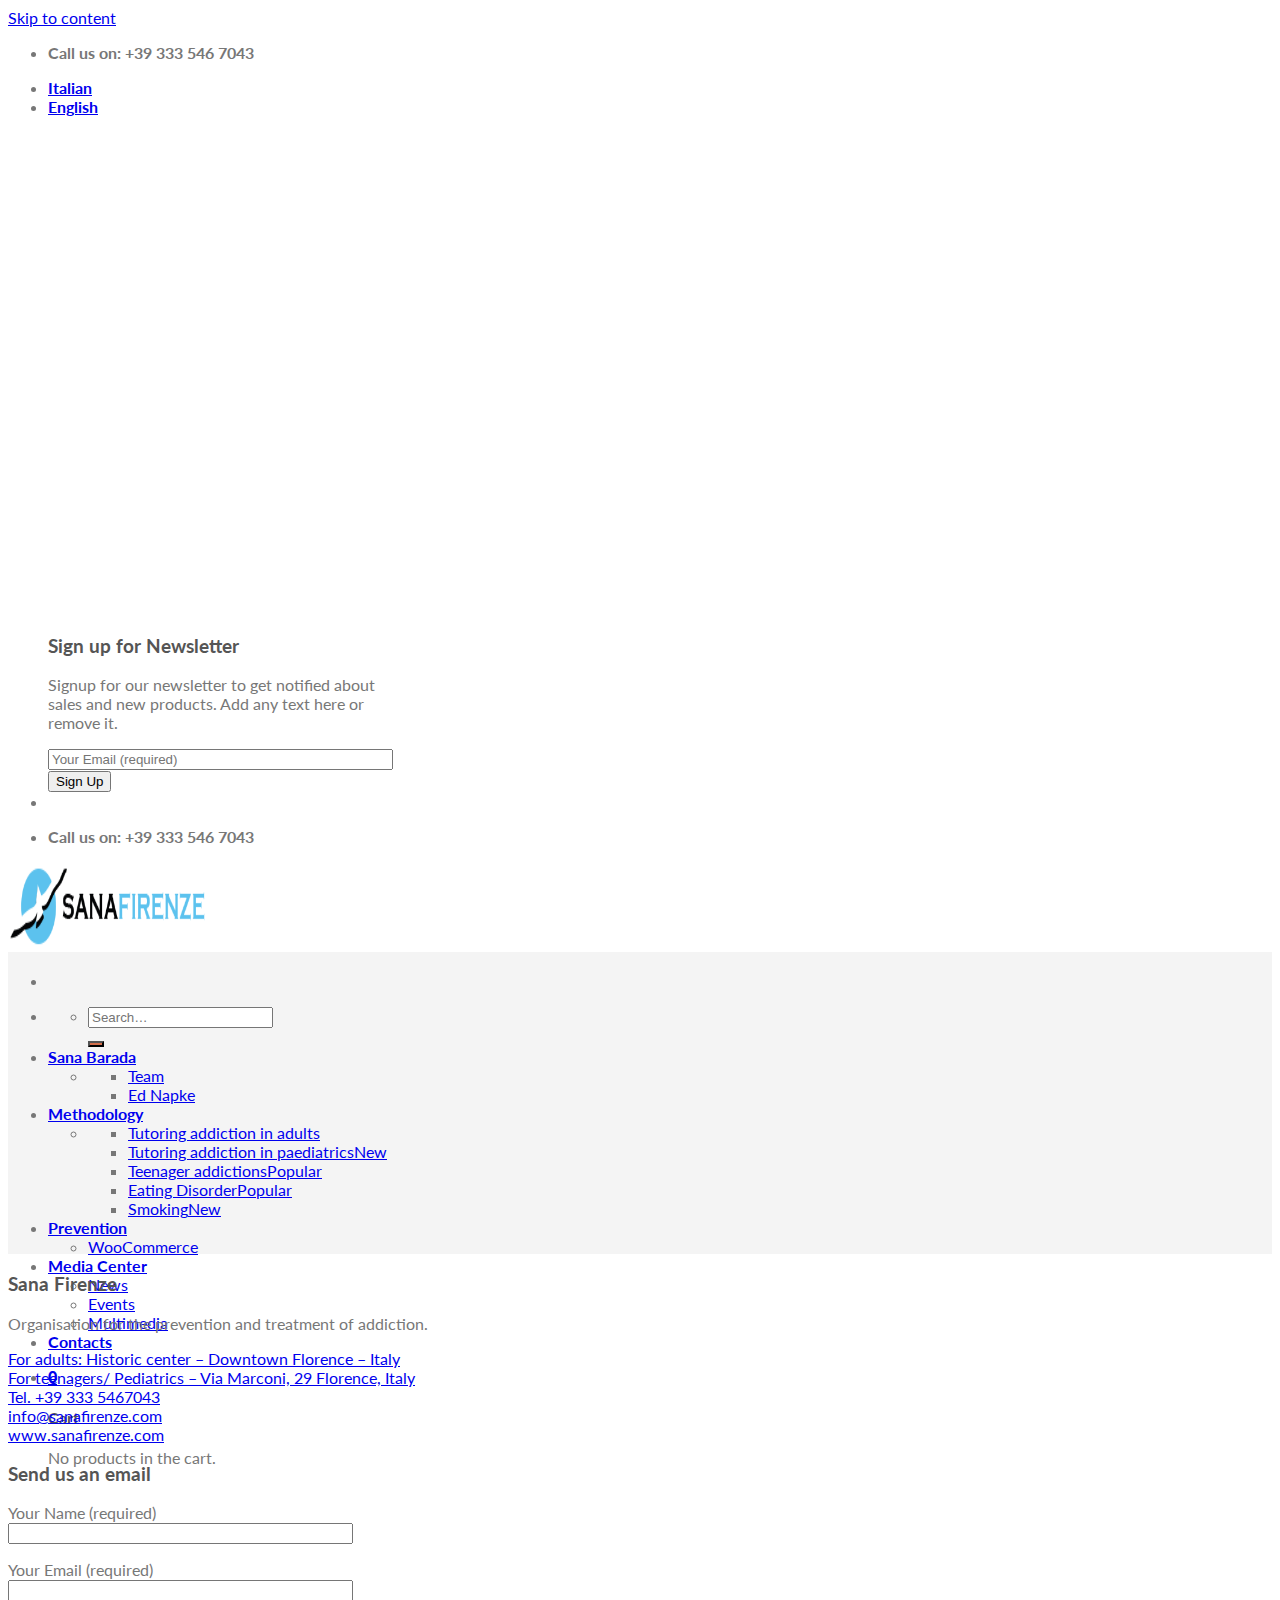
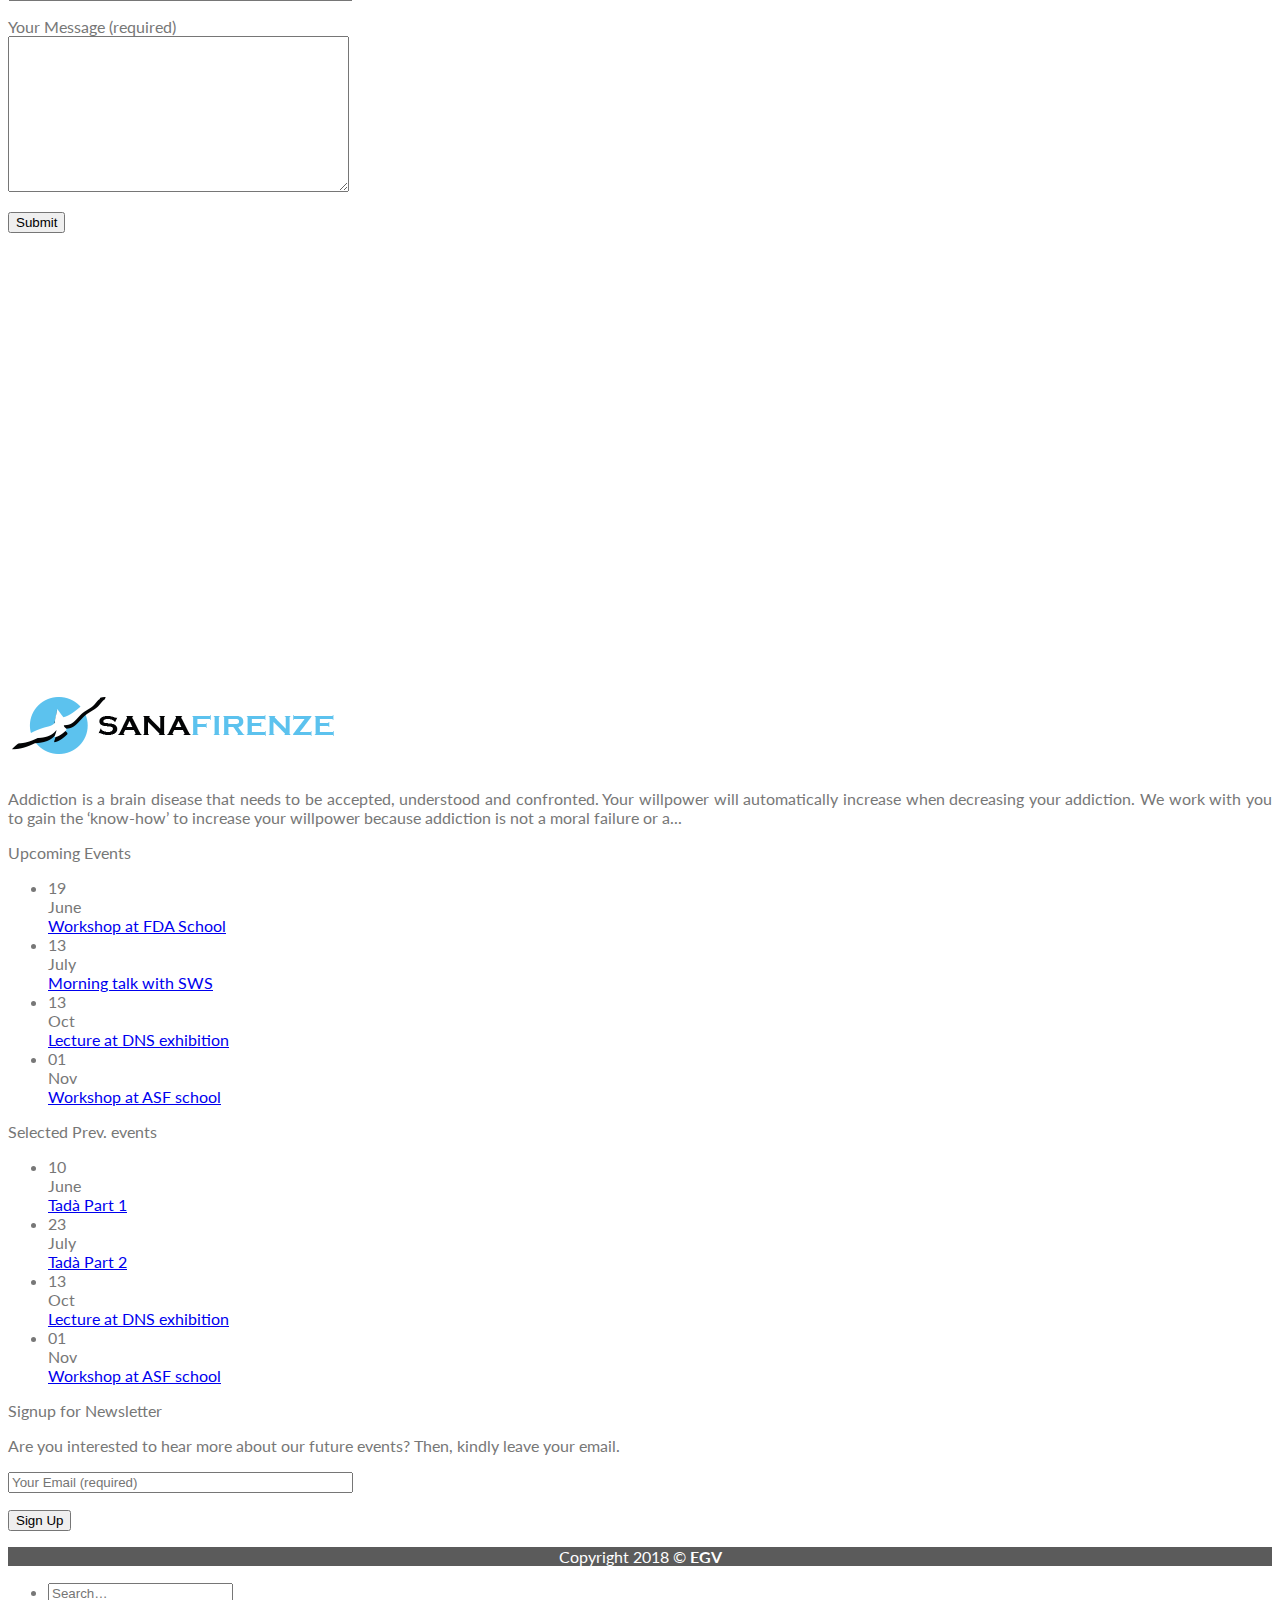
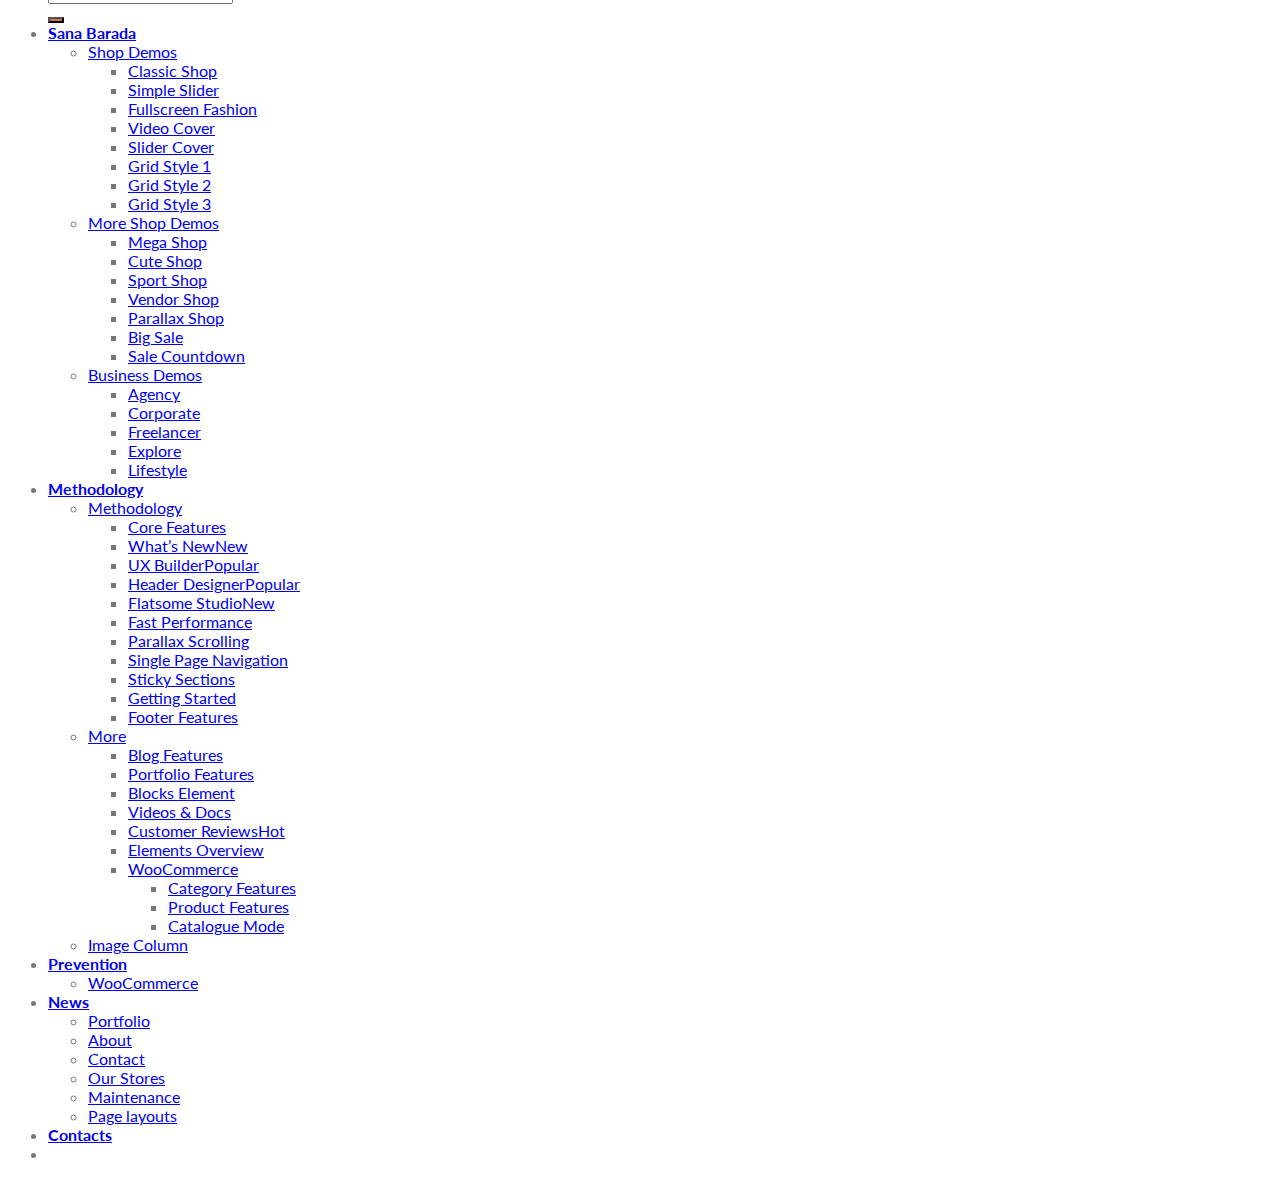
==== commit e1c84f4b: "adding isotope filter to events page" ====
--- a/contact.html
+++ b/contact.html
@@ -553,12 +553,12 @@
                                         <li id="menu-item-9823" class="menu-item menu-item-type-post_type menu-item-object-page  menu-item-9823"><a href="features/woocommerce/index.html">WooCommerce</a></li>
                                     </ul>
                                 </li>
-                                <li id="menu-item-3204" class="menu-flyout menu-item menu-item-type-post_type menu-item-object-page menu-item-has-children  menu-item-3204 has-dropdown"><a href="listing.html" class="nav-top-link">News<i class="icon-angle-down"></i></a>
+                                <li id="menu-item-3204" class="menu-flyout menu-item menu-item-type-post_type menu-item-object-page menu-item-has-children  menu-item-3204 has-dropdown"><a href="submenu.html" class="nav-top-link">Media Center<i class="icon-angle-down"></i></a>
                                     <ul class='nav-dropdown nav-dropdown-default'>
-                                        <li id="menu-item-3209" class="menu-item menu-item-type-post_type menu-item-object-page  menu-item-3209"><a href="pages/portfolio/index.html">Multimedia</a></li>
-                                        <!--<li id="menu-item-3205" class="menu-item menu-item-type-post_type menu-item-object-page  menu-item-3205"><a href="pages\about\index.html">About</a></li>
-                                        <li id="menu-item-3206" class="menu-item menu-item-type-post_type menu-item-object-page  menu-item-3206"><a href="pages\contact\index.html">Contact</a></li>
-                                        <li id="menu-item-8416" class="menu-item menu-item-type-post_type menu-item-object-page  menu-item-8416"><a href="pages\our-stores\index.html">Our Stores</a></li>
+                                        <li id="menu-item-3209" class="menu-item menu-item-type-post_type menu-item-object-page  menu-item-3209"><a href="listing.html">News</a></li>
+                                        <li id="menu-item-3205" class="menu-item menu-item-type-post_type menu-item-object-page  menu-item-3205"><a href="events.html">Events</a></li>
+                                        <li id="menu-item-3206" class="menu-item menu-item-type-post_type menu-item-object-page  menu-item-3206"><a href="listing.html">Multimedia</a></li>
+                                        <!--<li id="menu-item-8416" class="menu-item menu-item-type-post_type menu-item-object-page  menu-item-8416"><a href="pages\our-stores\index.html">Our Stores</a></li>
                                         <li id="menu-item-8547" class="menu-item menu-item-type-post_type menu-item-object-page  menu-item-8547"><a href="pages\maintenance\index.html">Maintenance</a></li>
                                         <li id="menu-item-10976" class="menu-item menu-item-type-post_type menu-item-object-page  menu-item-10976"><a href="pages\layouts\index.html">Page layouts</a></li>-->
                                     </ul>
